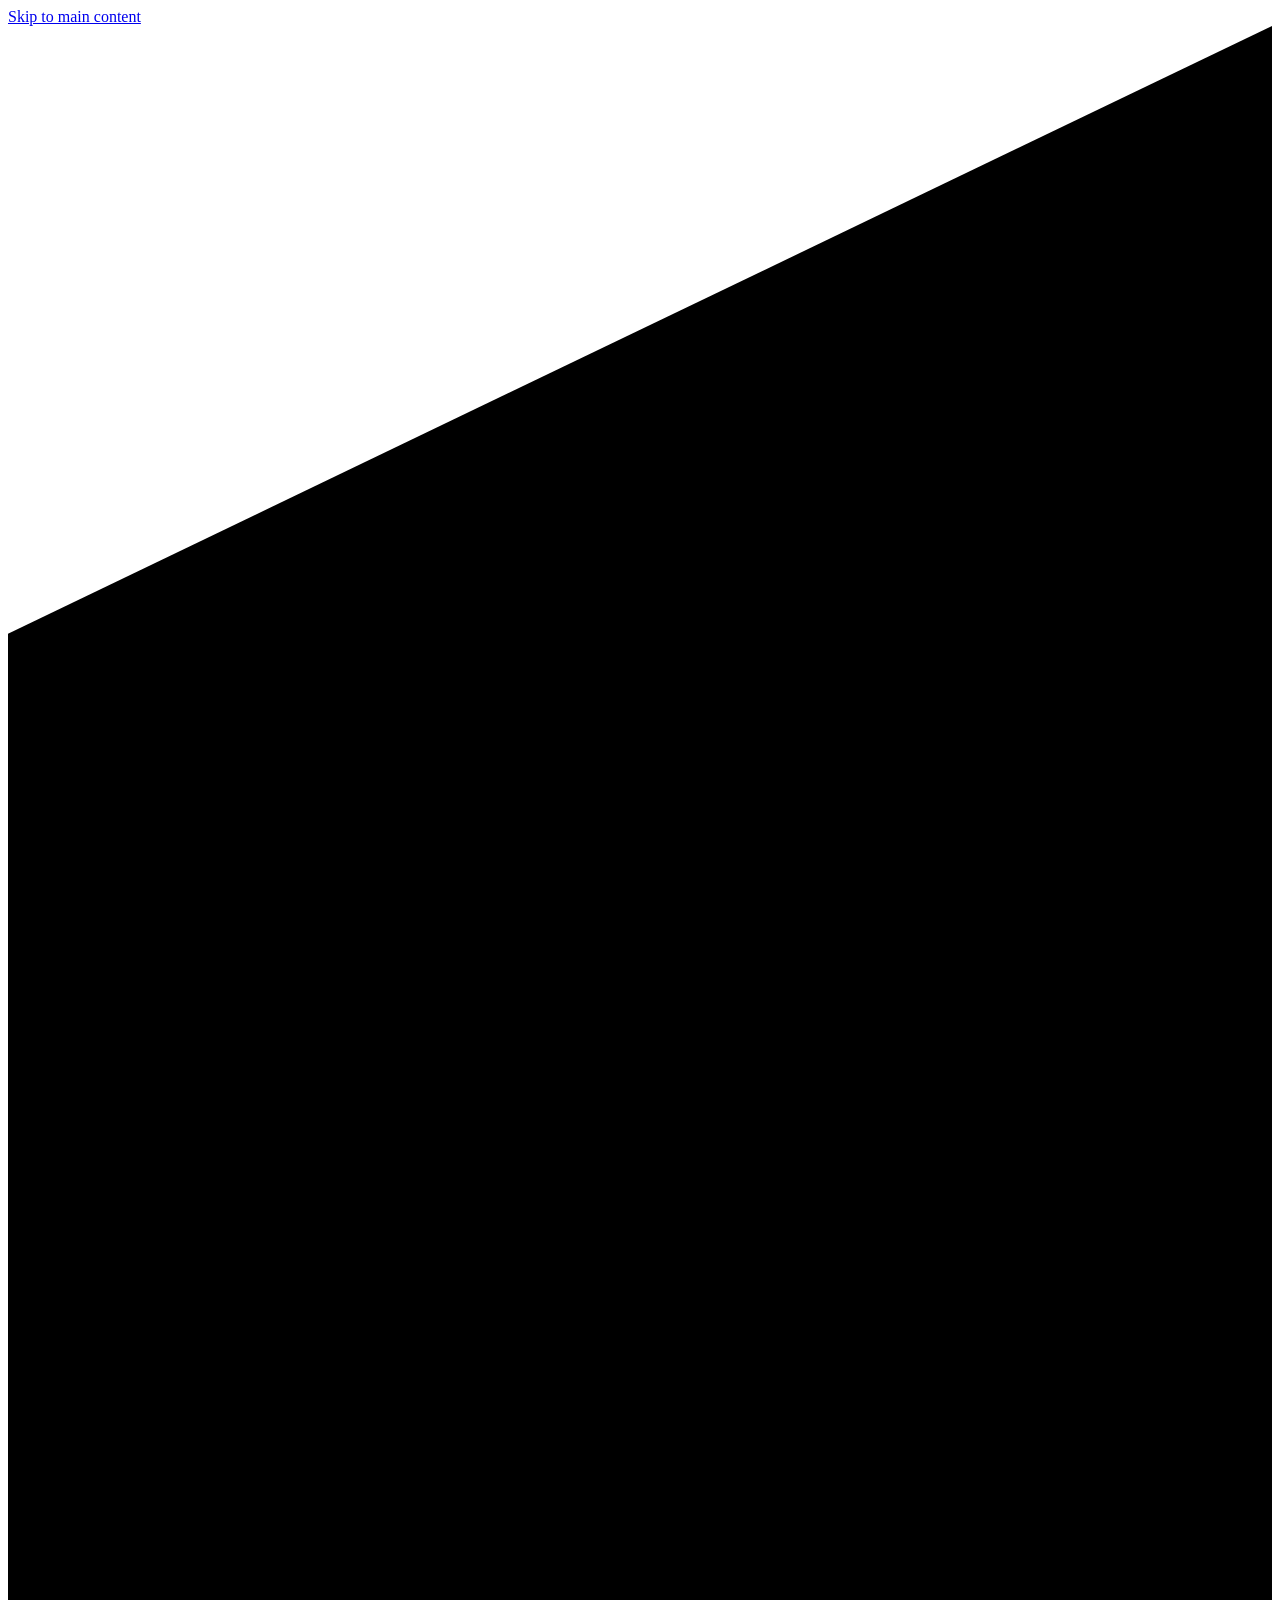
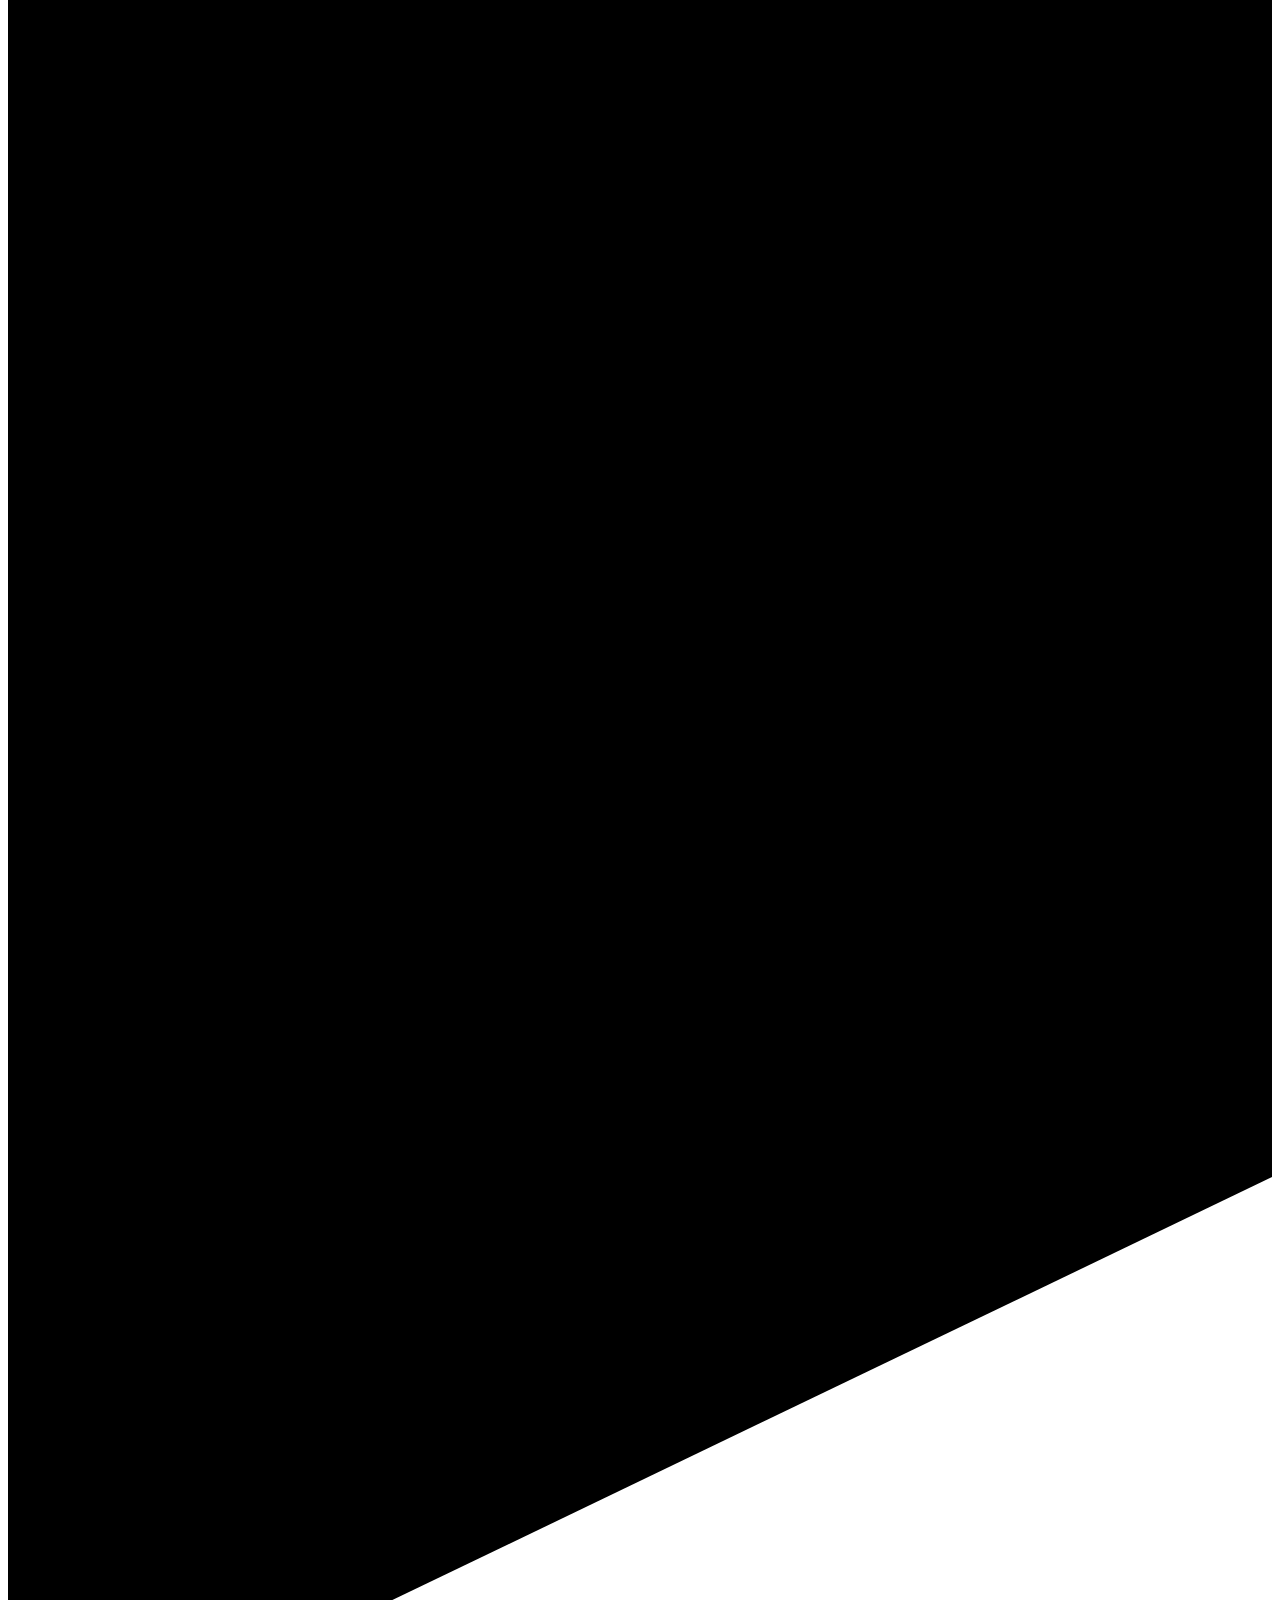
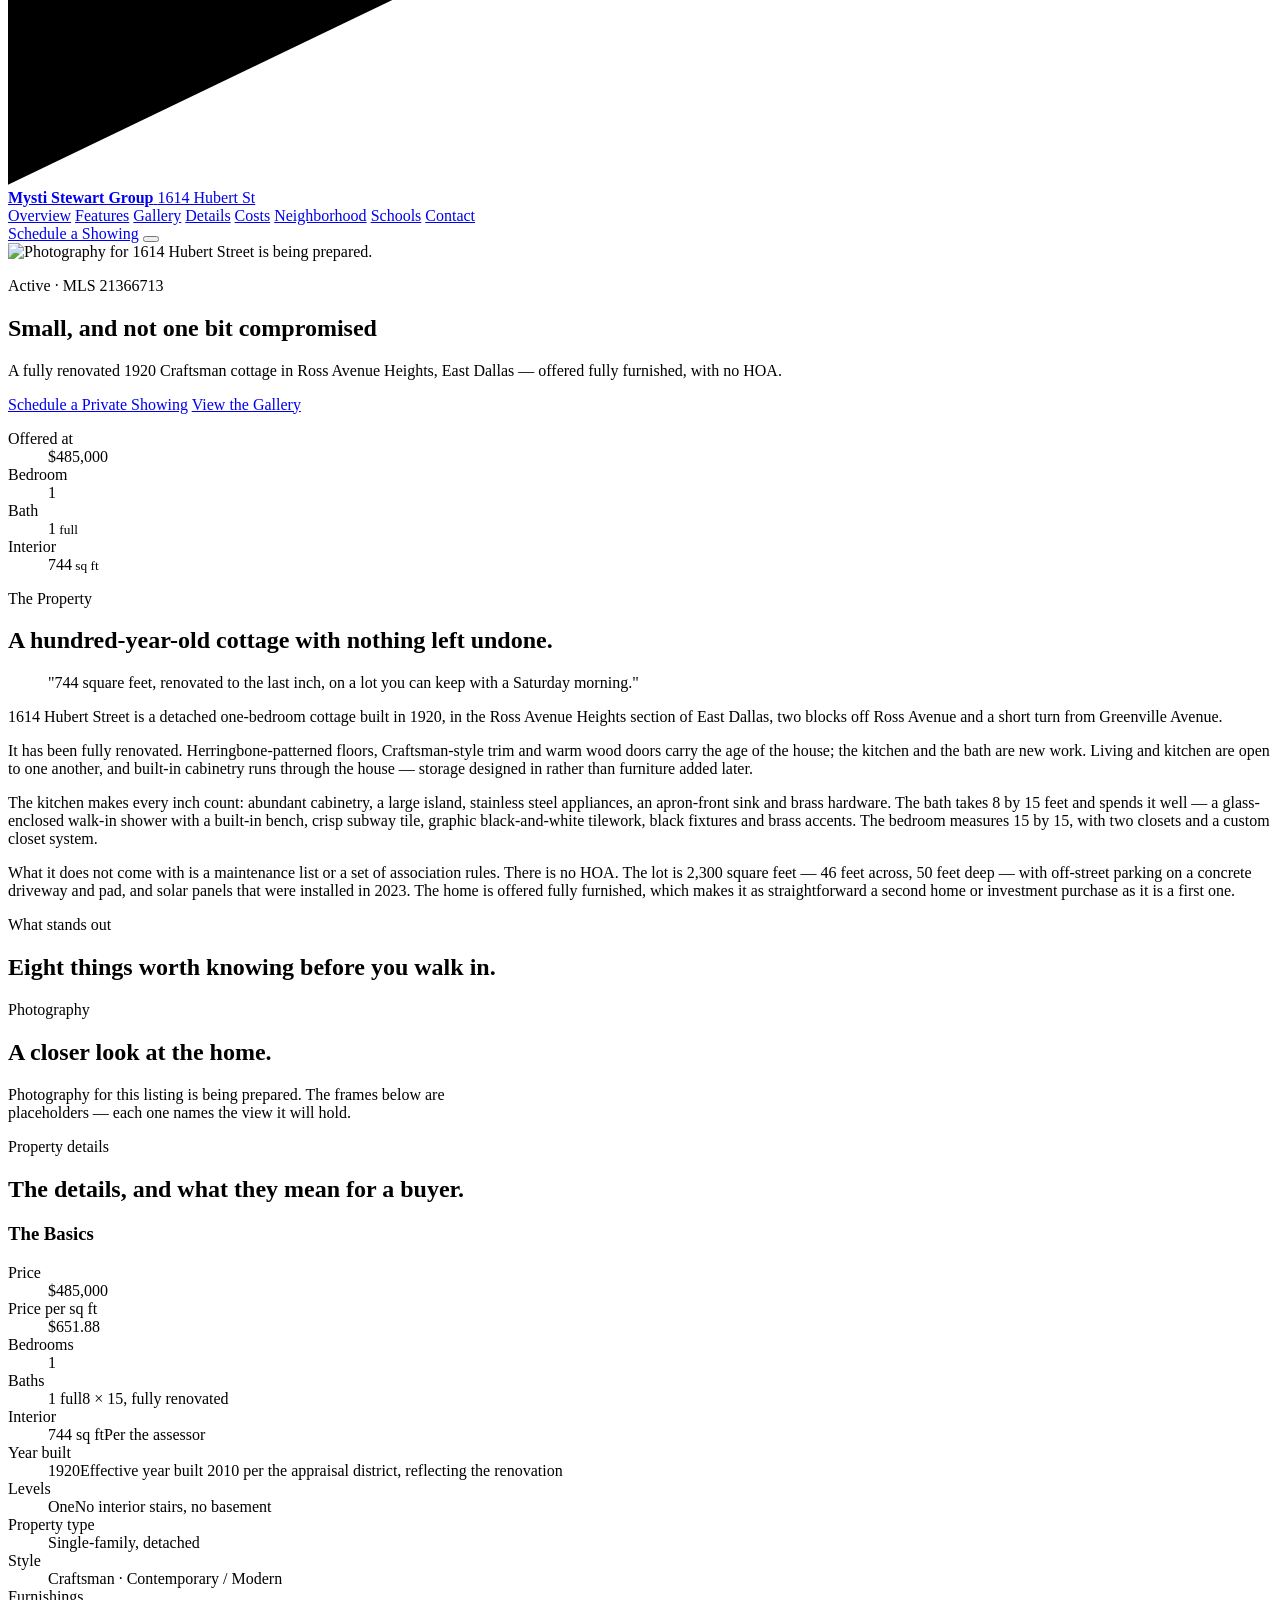
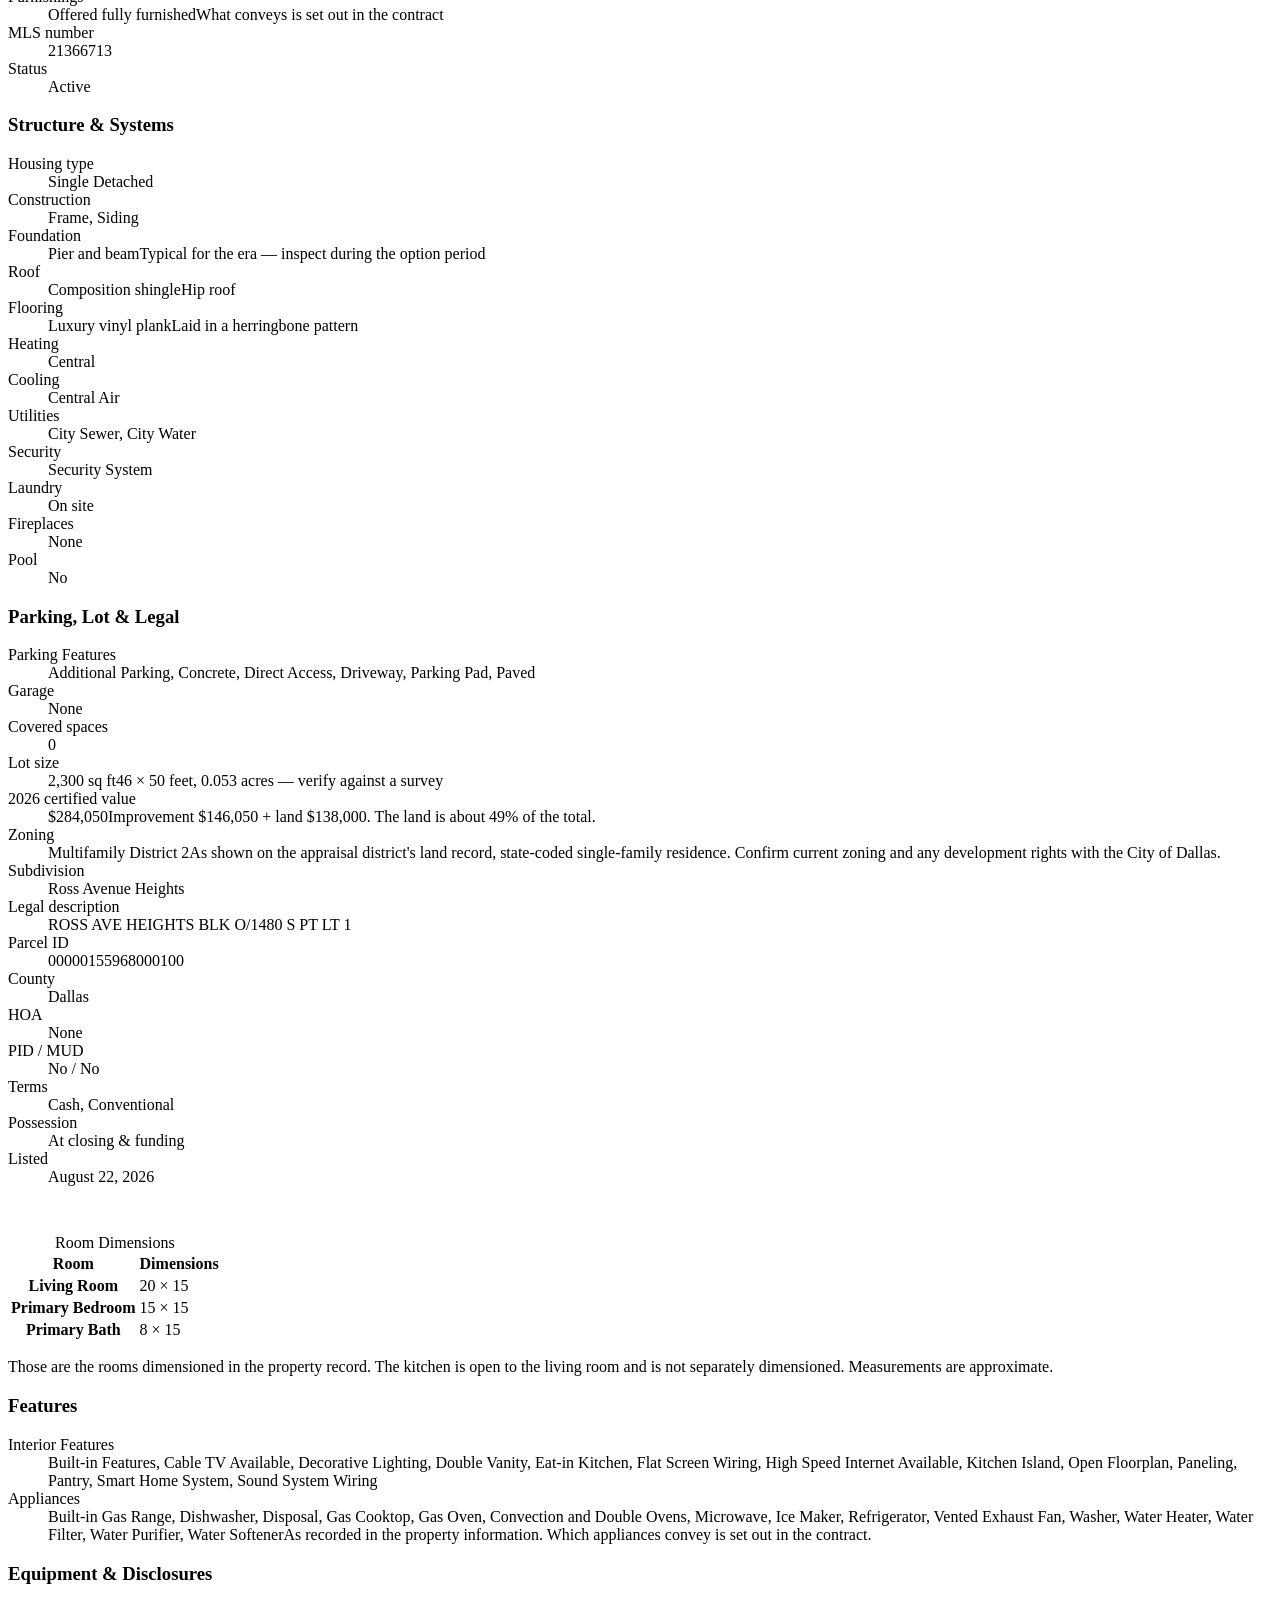
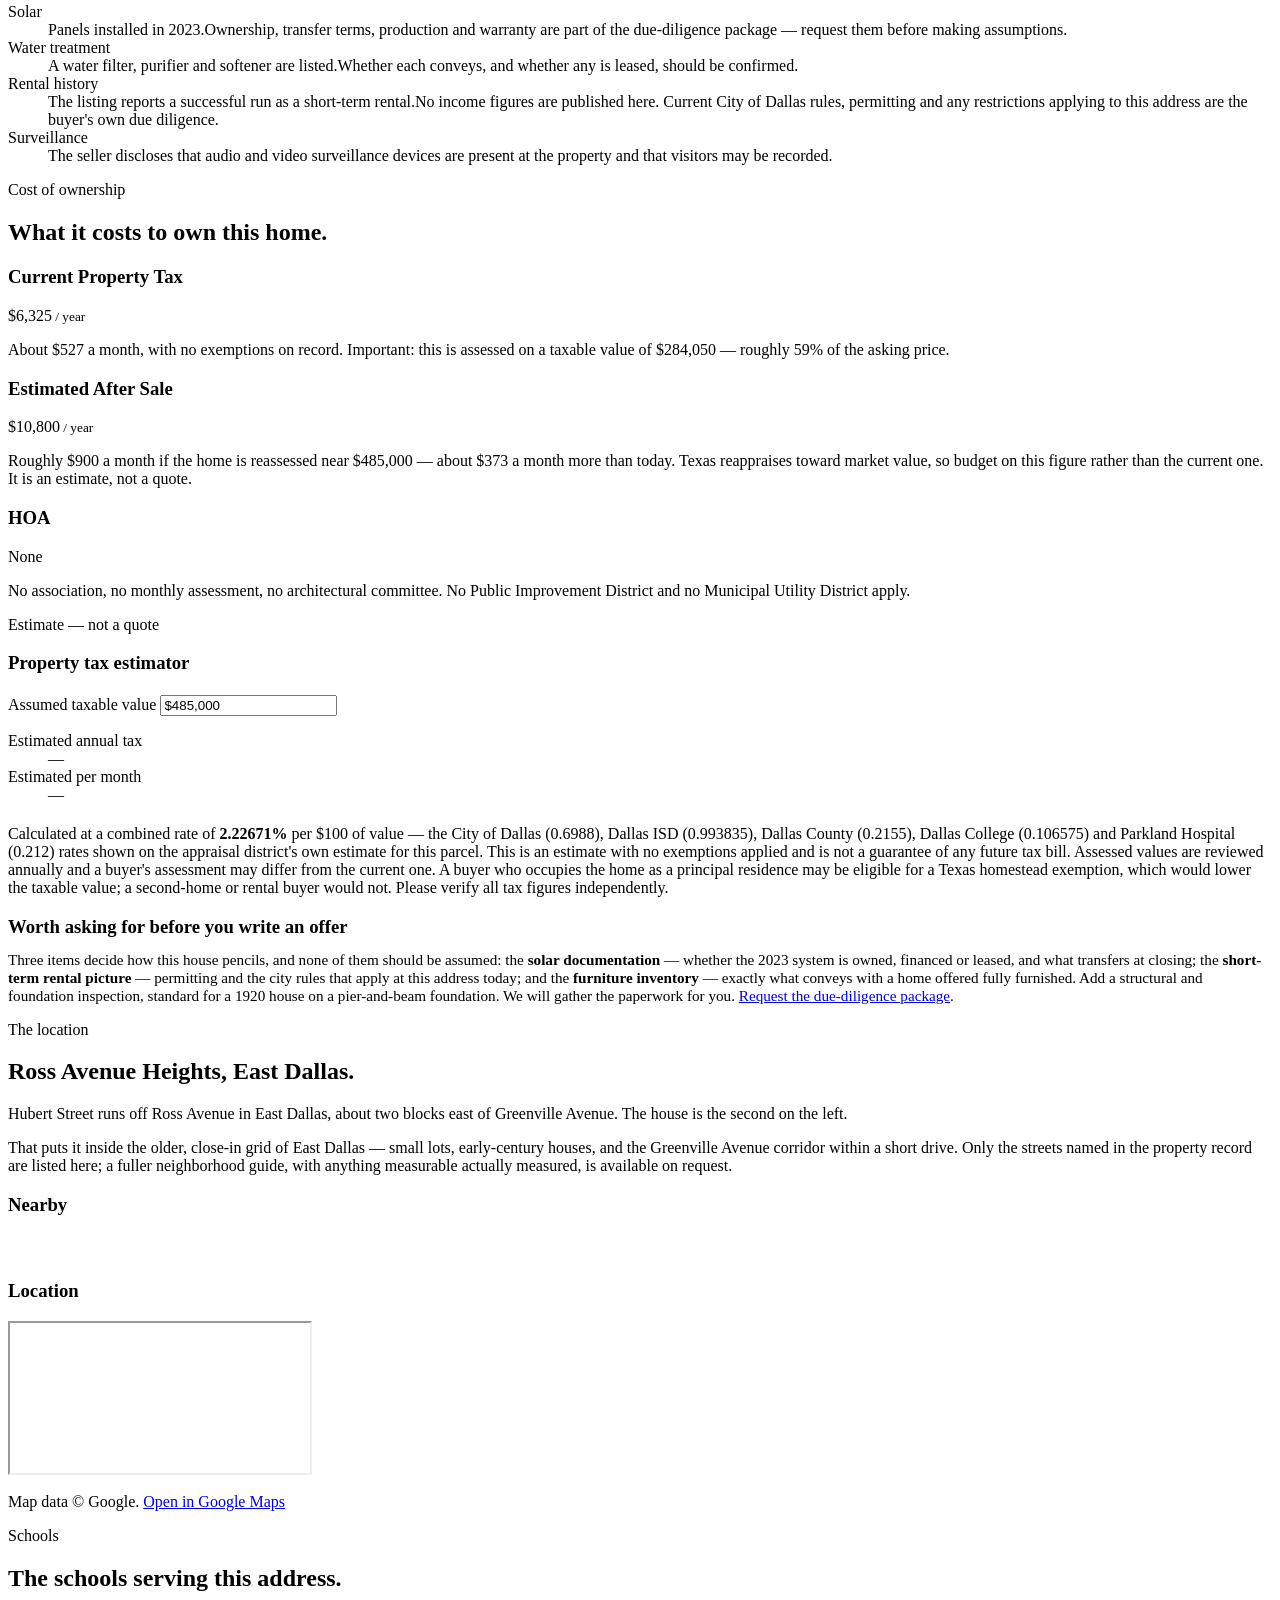
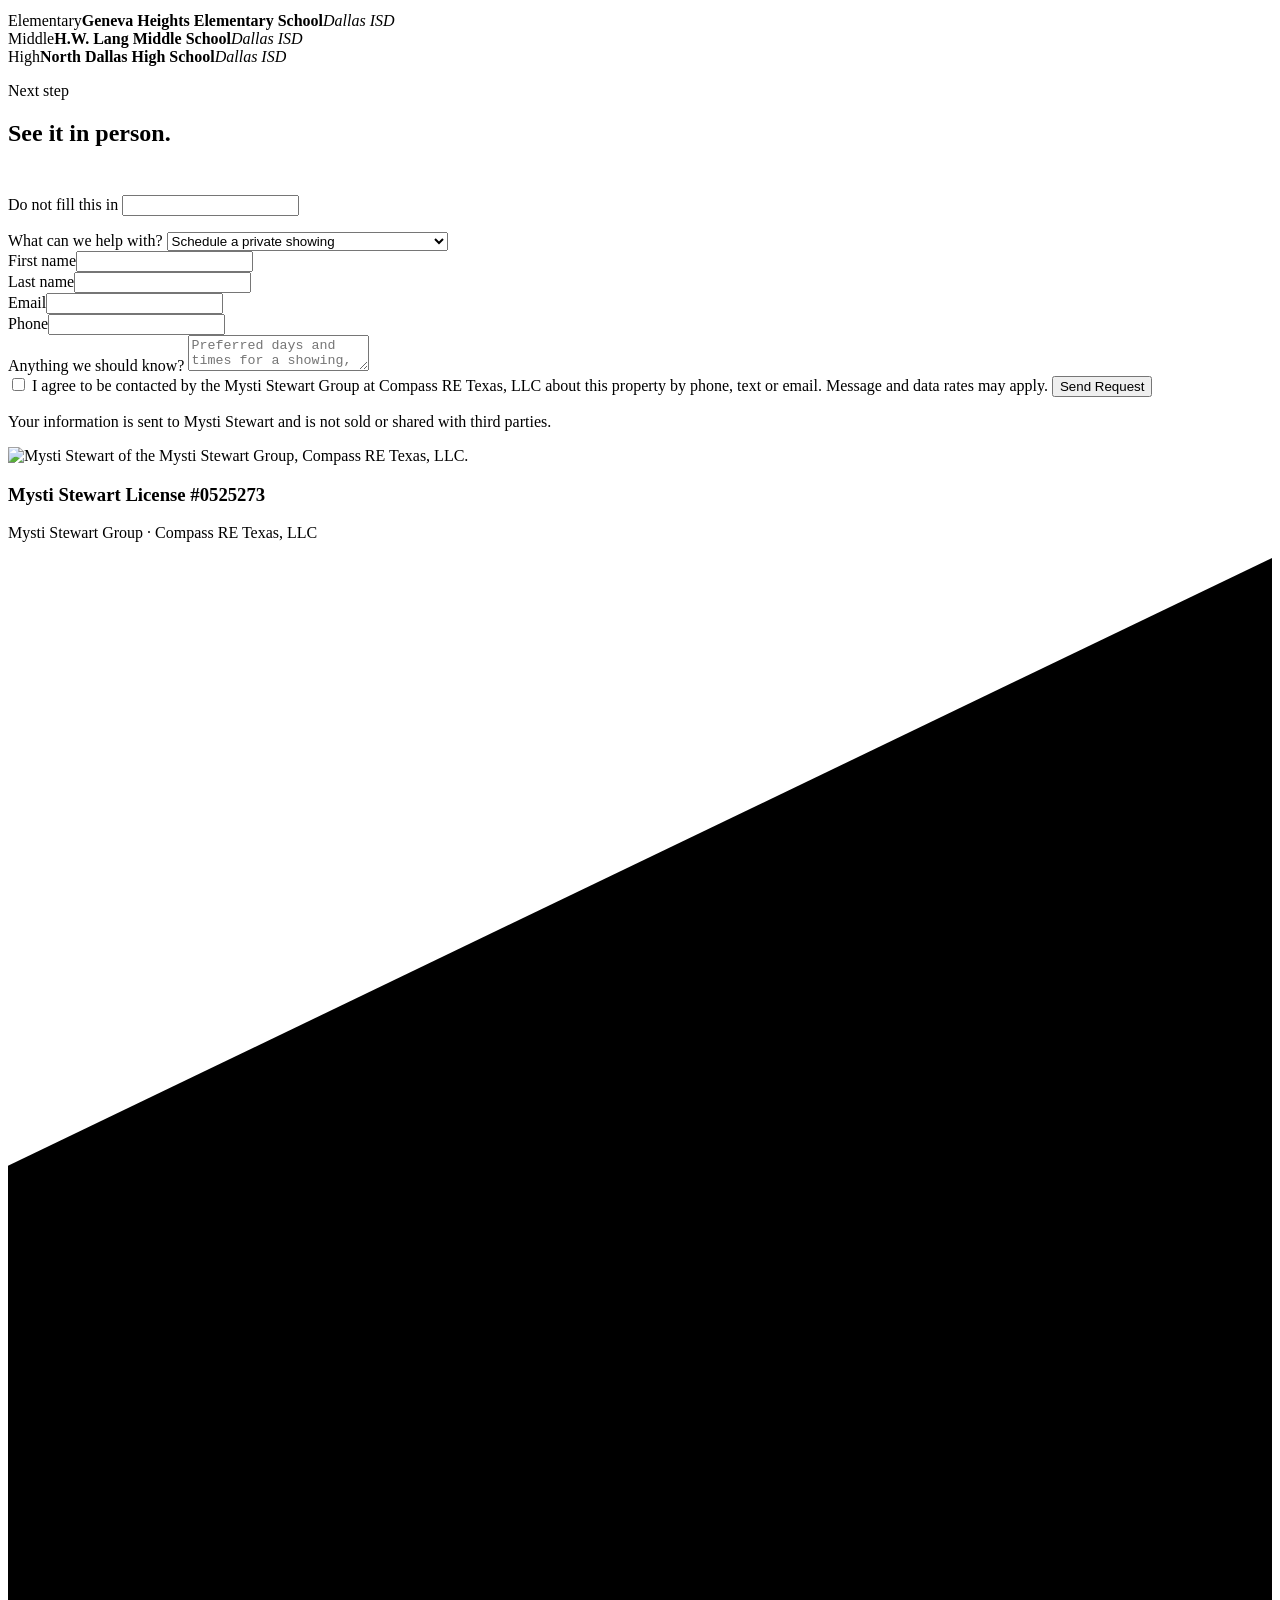
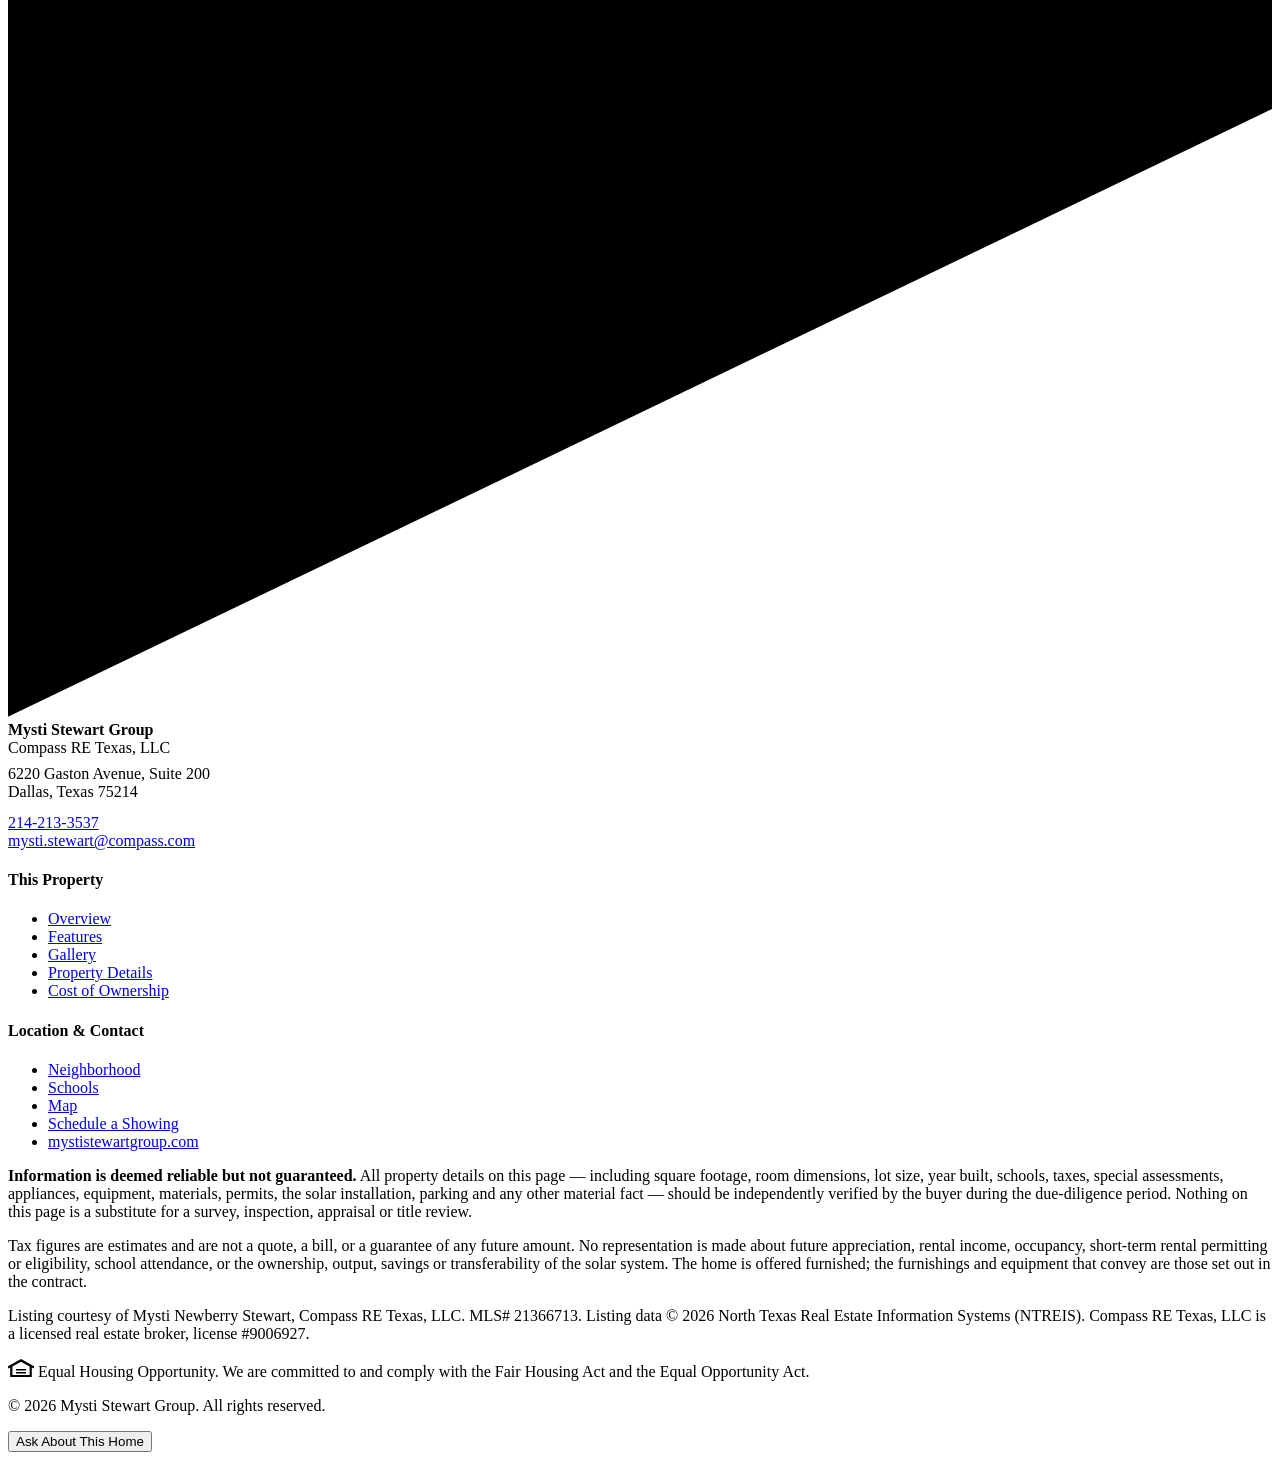
==== public/index.html @ d3a0ec66 "Replace the derived tax figures with the verified appraisal district record The DCAD account detail " ====
<!doctype html>
<html lang="en">
<head>
<meta charset="utf-8">
<meta name="viewport" content="width=device-width, initial-scale=1, viewport-fit=cover">

<title>1614 Hubert Street | Renovated East Dallas Cottage for Sale | Mysti Stewart Group</title>
<meta name="description" content="1614 Hubert Street, Dallas TX 75206 — a fully renovated 1920 Craftsman cottage in Ross Avenue Heights. One bedroom, one bath, 744 sq ft on a 2,300 sq ft lot, offered fully furnished with solar panels installed in 2023. No HOA. Offered at $485,000. MLS 21366713.">
<meta name="robots" content="index,follow,max-image-preview:large">
<meta name="author" content="Mysti Stewart Group · Compass RE Texas, LLC">

<link rel="canonical" href="https://1614-hubert-st.netlify.app/">

<meta property="og:type" content="website">
<meta property="og:site_name" content="Mysti Stewart Group">
<meta property="og:locale" content="en_US">
<meta property="og:title" content="1614 Hubert Street — East Dallas">
<meta property="og:description" content="A fully renovated 1920 Craftsman cottage in Ross Avenue Heights. 744 sq ft, one bedroom, offered fully furnished. No HOA. $485,000.">
<meta property="og:url" content="https://1614-hubert-st.netlify.app/">
<!-- og:image / twitter:image are intentionally absent until the property's own
     social card artwork exists. A card pointing at a missing or placeholder
     image looks worse in a feed than no card image at all. Add the 1200x630
     og-card.jpg, restore the four image tags, and switch the Twitter card back
     to summary_large_image. -->
<meta name="twitter:card" content="summary">
<meta name="twitter:title" content="1614 Hubert Street — East Dallas">
<meta name="twitter:description" content="Renovated 1920 cottage, 744 sq ft, one bedroom, fully furnished, solar installed 2023, no HOA. $485,000.">

<meta name="theme-color" content="#7a5522">
<link rel="icon" href="/favicon.svg" type="image/svg+xml">

<link rel="stylesheet" href="/assets/css/styles.css">
</head>
<body>

<a class="sr-only" href="#overview">Skip to main content</a>

<!-- ============================ NAV ============================ -->
<header class="nav" id="nav" data-open="false">
  <div class="wrap nav__in">
    <a class="nav__brand" href="#top">
      <svg class="mark" viewBox="0 0 52 204" aria-hidden="true" focusable="false"><polygon points="52,0 52,179 0,204 0,25"/></svg>
      <span class="nav__brand-text">
        <b>Mysti Stewart Group</b>
        <span>1614 Hubert&nbsp;St</span>
      </span>
    </a>

    <nav class="nav__links" aria-label="Section navigation">
      <a href="#overview">Overview</a>
      <a href="#features">Features</a>
      <a href="#gallery">Gallery</a>
      <a href="#details">Details</a>
      <a href="#costs">Costs</a>
      <a href="#neighborhood">Neighborhood</a>
      <a href="#schools">Schools</a>
      <a href="#contact">Contact</a>
    </nav>

    <a class="btn btn--primary btn--sm nav__cta" href="#contact" data-track="cta_showing" data-loc="nav">Schedule a Showing</a>

    <button class="nav__toggle" id="navToggle" aria-expanded="false" aria-controls="drawer" aria-label="Open menu">
      <span></span><span></span><span></span>
    </button>
  </div>
</header>

<div class="drawer" id="drawer" hidden>
  <a href="#overview">Overview</a>
  <a href="#features">Features</a>
  <a href="#gallery">Gallery</a>
  <a href="#details">Details</a>
  <a href="#costs">Costs</a>
  <a href="#neighborhood">Neighborhood</a>
  <a href="#schools">Schools</a>
  <a href="#contact">Contact</a>
  <a class="btn btn--primary" href="#contact" data-track="cta_showing" data-loc="drawer">Schedule a Private Showing</a>
</div>

<main id="top">

<!-- ============================ HERO ============================ -->
<section class="hero" aria-label="Property introduction">
  <div class="hero__media">
    <!-- Photography pending. When the real hero lands, restore the <picture>
         block with the webp/jpeg srcsets and the preload link in <head>. -->
    <img src="/assets/img/hero/hero-placeholder.svg" width="1400" height="933" fetchpriority="high" decoding="async"
         alt="Photography for 1614 Hubert Street is being prepared.">
  </div>

  <div class="hero__body">
    <div class="wrap">
      <p class="hero__kicker"><span class="pill"><i></i>Active · MLS 21366713</span></p>
      <h1>Small, and not one bit compromised</h1>
      <p class="hero__tag">A fully renovated 1920 Craftsman cottage in Ross Avenue Heights, East Dallas &mdash; offered fully furnished, with no HOA.</p>

      <div class="hero__actions">
        <a class="btn btn--primary" href="#contact" data-track="cta_showing" data-loc="hero">Schedule a Private Showing</a>
        <a class="btn btn--onDark" href="#gallery" data-track="cta_gallery" data-loc="hero">View the Gallery</a>
      </div>

      <dl class="hero__stats">
        <div class="hero__stat"><dt>Offered at</dt><dd class="tnum">$485,000</dd></div>
        <div class="hero__stat"><dt>Bedroom</dt><dd class="tnum">1</dd></div>
        <div class="hero__stat"><dt>Bath</dt><dd class="tnum">1<small>&nbsp;full</small></dd></div>
        <div class="hero__stat"><dt>Interior</dt><dd class="tnum">744<small>&nbsp;sq ft</small></dd></div>
      </dl>
    </div>
  </div>
</section>

<!-- ============================ OVERVIEW ============================ -->
<section class="section" id="overview">
  <div class="wrap">
    <div class="intro__grid">
      <div class="rv">
        <p class="eyebrow">The Property</p>
        <h2 class="h-section">A hundred-year-old cottage with nothing left undone.</h2>
        <blockquote class="quote">
          "744 square feet, renovated to the last inch, on a lot you can keep with a Saturday morning."
        </blockquote>
      </div>

      <div class="rv">
        <p class="lede">1614 Hubert Street is a detached one-bedroom cottage built in 1920, in the Ross Avenue Heights section of East Dallas, two blocks off Ross Avenue and a short turn from Greenville Avenue.</p>
        <p>It has been fully renovated. Herringbone-patterned floors, Craftsman-style trim and warm wood doors carry the age of the house; the kitchen and the bath are new work. Living and kitchen are open to one another, and built-in cabinetry runs through the house — storage designed in rather than furniture added later.</p>
        <p>The kitchen makes every inch count: abundant cabinetry, a large island, stainless steel appliances, an apron-front sink and brass hardware. The bath takes 8 by 15 feet and spends it well — a glass-enclosed walk-in shower with a built-in bench, crisp subway tile, graphic black-and-white tilework, black fixtures and brass accents. The bedroom measures 15 by 15, with two closets and a custom closet system.</p>
        <p>What it does not come with is a maintenance list or a set of association rules. There is no HOA. The lot is 2,300 square feet — 46 feet across, 50 feet deep — with off-street parking on a concrete driveway and pad, and solar panels that were installed in 2023. The home is offered fully furnished, which makes it as straightforward a second home or investment purchase as it is a first one.</p>
      </div>
    </div>
  </div>
</section>

<!-- ============================ FEATURES ============================ -->
<section class="section section--paper" id="features">
  <div class="wrap">
    <div class="rv">
      <p class="eyebrow">What stands out</p>
      <h2 class="h-section">Eight things worth knowing before you walk in.</h2>
    </div>
    <div class="hl" id="hlGrid"><!-- injected --></div>
  </div>
</section>

<!-- ============================ GALLERY ============================ -->
<section class="section" id="gallery">
  <div class="wrap">
    <div class="rv">
      <p class="eyebrow">Photography</p>
      <h2 class="h-section">A closer look at the home.</h2>
      <p class="lede" style="margin-top:1rem;max-width:58ch" id="galNote">Photography for this listing is being prepared. The frames below are placeholders — each one names the view it will hold.</p>
    </div>

    <div class="gal__bar" role="group" aria-label="Filter photographs by area" id="galBar"><!-- injected --></div>
    <div class="gal__grid" id="galGrid"><!-- injected --></div>
  </div>
</section>

<!-- Lightbox -->
<div class="lb" id="lb" hidden role="dialog" aria-modal="true" aria-label="Photo viewer">
  <div class="lb__top">
    <span class="lb__count" id="lbCount"></span>
    <button class="lb__x" id="lbClose" aria-label="Close photo viewer">&times;</button>
  </div>
  <div class="lb__stage" id="lbStage">
    <button class="lb__nav lb__nav--prev" id="lbPrev" aria-label="Previous photo">&#8249;</button>
    <img id="lbImg" alt="">
    <button class="lb__nav lb__nav--next" id="lbNext" aria-label="Next photo">&#8250;</button>
  </div>
  <p class="lb__cap" id="lbCap"></p>
</div>

<!-- ============================ DETAILS ============================ -->
<section class="section section--paper" id="details">
  <div class="wrap">
    <div class="rv">
      <p class="eyebrow">Property details</p>
      <h2 class="h-section">The details, and what they mean for a buyer.</h2>
    </div>

    <div class="specs">
      <div class="spec">
        <h3>The Basics</h3>
        <dl>
          <div><dt>Price</dt><dd class="tnum">$485,000</dd></div>
          <div><dt>Price per sq ft</dt><dd class="tnum">$651.88</dd></div>
          <div><dt>Bedrooms</dt><dd>1</dd></div>
          <div><dt>Baths</dt><dd>1 full<span class="note">8 × 15, fully renovated</span></dd></div>
          <div><dt>Interior</dt><dd class="tnum">744 sq ft<span class="note">Per the assessor</span></dd></div>
          <div><dt>Year built</dt><dd class="tnum">1920<span class="note">Effective year built 2010 per the appraisal district, reflecting the renovation</span></dd></div>
          <div><dt>Levels</dt><dd>One<span class="note">No interior stairs, no basement</span></dd></div>
          <div><dt>Property type</dt><dd>Single-family, detached</dd></div>
          <div><dt>Style</dt><dd>Craftsman · Contemporary / Modern</dd></div>
          <div><dt>Furnishings</dt><dd>Offered fully furnished<span class="note">What conveys is set out in the contract</span></dd></div>
          <div><dt>MLS number</dt><dd class="tnum">21366713</dd></div>
          <div><dt>Status</dt><dd>Active</dd></div>
        </dl>
      </div>

      <div class="spec">
        <h3>Structure &amp; Systems</h3>
        <dl>
          <div><dt>Housing type</dt><dd>Single Detached</dd></div>
          <div><dt>Construction</dt><dd>Frame, Siding</dd></div>
          <div><dt>Foundation</dt><dd>Pier and beam<span class="note">Typical for the era — inspect during the option period</span></dd></div>
          <div><dt>Roof</dt><dd>Composition shingle<span class="note">Hip roof</span></dd></div>
          <div><dt>Flooring</dt><dd>Luxury vinyl plank<span class="note">Laid in a herringbone pattern</span></dd></div>
          <div><dt>Heating</dt><dd>Central</dd></div>
          <div><dt>Cooling</dt><dd>Central Air</dd></div>
          <div><dt>Utilities</dt><dd>City Sewer, City Water</dd></div>
          <div><dt>Security</dt><dd>Security System</dd></div>
          <div><dt>Laundry</dt><dd>On site</dd></div>
          <div><dt>Fireplaces</dt><dd>None</dd></div>
          <div><dt>Pool</dt><dd>No</dd></div>
        </dl>
      </div>

      <div class="spec">
        <h3>Parking, Lot &amp; Legal</h3>
        <dl>
          <div class="stack"><dt>Parking Features</dt><dd>Additional Parking, Concrete, Direct Access, Driveway, Parking Pad, Paved</dd></div>
          <div><dt>Garage</dt><dd>None</dd></div>
          <div><dt>Covered spaces</dt><dd class="tnum">0</dd></div>
          <div><dt>Lot size</dt><dd class="tnum">2,300 sq ft<span class="note">46 × 50 feet, 0.053 acres — verify against a survey</span></dd></div>
          <div class="stack"><dt>2026 certified value</dt><dd>$284,050<span class="note">Improvement $146,050 + land $138,000. The land is about 49% of the total.</span></dd></div>
          <div class="stack"><dt>Zoning</dt><dd>Multifamily District 2<span class="note">As shown on the appraisal district's land record, state-coded single-family residence. Confirm current zoning and any development rights with the City of Dallas.</span></dd></div>
          <div><dt>Subdivision</dt><dd>Ross Avenue Heights</dd></div>
          <div class="stack"><dt>Legal description</dt><dd>ROSS AVE HEIGHTS BLK O/1480 S PT LT 1</dd></div>
          <div><dt>Parcel ID</dt><dd class="tnum">00000155968000100</dd></div>
          <div><dt>County</dt><dd>Dallas</dd></div>
          <div><dt>HOA</dt><dd>None</dd></div>
          <div><dt>PID / MUD</dt><dd>No / No</dd></div>
          <div><dt>Terms</dt><dd>Cash, Conventional</dd></div>
          <div><dt>Possession</dt><dd>At closing &amp; funding</dd></div>
          <div><dt>Listed</dt><dd>August 22, 2026</dd></div>
        </dl>
      </div>
    </div>

    <div class="specs" style="margin-top:clamp(2rem,4vw,3rem)">
      <div class="spec">
        <div class="scroll-x">
          <table class="rooms">
            <caption>Room Dimensions</caption>
            <thead><tr><th scope="col">Room</th><th scope="col">Dimensions</th></tr></thead>
            <tbody>
              <tr><th scope="row">Living Room</th><td class="tnum">20 × 15</td></tr>
              <tr><th scope="row">Primary Bedroom</th><td class="tnum">15 × 15</td></tr>
              <tr><th scope="row">Primary Bath</th><td class="tnum">8 × 15</td></tr>
            </tbody>
          </table>
        </div>
        <p class="fine" style="margin-top:1rem">Those are the rooms dimensioned in the property record. The kitchen is open to the living room and is not separately dimensioned. Measurements are approximate.</p>
      </div>

      <div class="spec">
        <h3>Features</h3>
        <dl>
          <div class="stack"><dt>Interior Features</dt><dd>Built-in Features, Cable TV Available, Decorative Lighting, Double Vanity, Eat-in Kitchen, Flat Screen Wiring, High Speed Internet Available, Kitchen Island, Open Floorplan, Paneling, Pantry, Smart Home System, Sound System Wiring</dd></div>
          <div class="stack"><dt>Appliances</dt><dd>Built-in Gas Range, Dishwasher, Disposal, Gas Cooktop, Gas Oven, Convection and Double Ovens, Microwave, Ice Maker, Refrigerator, Vented Exhaust Fan, Washer, Water Heater, Water Filter, Water Purifier, Water Softener<span class="note">As recorded in the property information. Which appliances convey is set out in the contract.</span></dd></div>
        </dl>
      </div>

      <div class="spec">
        <h3>Equipment &amp; Disclosures</h3>
        <dl>
          <div class="stack"><dt>Solar</dt><dd>Panels installed in 2023.<span class="note">Ownership, transfer terms, production and warranty are part of the due-diligence package — request them before making assumptions.</span></dd></div>
          <div class="stack"><dt>Water treatment</dt><dd>A water filter, purifier and softener are listed.<span class="note">Whether each conveys, and whether any is leased, should be confirmed.</span></dd></div>
          <div class="stack"><dt>Rental history</dt><dd>The listing reports a successful run as a short-term rental.<span class="note">No income figures are published here. Current City of Dallas rules, permitting and any restrictions applying to this address are the buyer's own due diligence.</span></dd></div>
          <div class="stack"><dt>Surveillance</dt><dd>The seller discloses that audio and video surveillance devices are present at the property and that visitors may be recorded.</dd></div>
        </dl>
      </div>
    </div>
  </div>
</section>

<!-- ============================ COSTS ============================ -->
<section class="section" id="costs">
  <div class="wrap">
    <div class="rv">
      <p class="eyebrow">Cost of ownership</p>
      <h2 class="h-section">What it costs to own this home.</h2>
    </div>

    <div class="cost">
      <div class="cost__cell">
        <h3>Current Property Tax</h3>
        <p class="cost__fig tnum">$6,325<small>&nbsp;/ year</small></p>
        <p>About $527 a month, with no exemptions on record. Important: this is assessed on a taxable value of $284,050 &mdash; roughly 59% of the asking price.</p>
      </div>
      <div class="cost__cell">
        <h3>Estimated After Sale</h3>
        <p class="cost__fig tnum">$10,800<small>&nbsp;/ year</small></p>
        <p>Roughly $900 a month if the home is reassessed near $485,000 &mdash; about $373 a month more than today. Texas reappraises toward market value, so budget on this figure rather than the current one. It is an estimate, not a quote.</p>
      </div>
      <div class="cost__cell">
        <h3>HOA</h3>
        <p class="cost__fig">None</p>
        <p>No association, no monthly assessment, no architectural committee. No Public Improvement District and no Municipal Utility District apply.</p>
      </div>
    </div>

    <!-- Tax estimator -->
    <div class="calc rv">
      <p class="eyebrow" style="margin-bottom:.8rem">Estimate &mdash; not a quote</p>
      <h3 class="h-sub" style="margin-bottom:1.3rem">Property tax estimator</h3>
      <div class="calc__row">
        <div class="field">
          <label for="calcPrice">Assumed taxable value</label>
          <input type="text" id="calcPrice" inputmode="numeric" autocomplete="off" value="$485,000" aria-describedby="calcHelp">
        </div>
        <dl class="calc__out">
          <div><dt>Estimated annual tax</dt><dd class="tnum" id="calcYear">—</dd></div>
          <div><dt>Estimated per month</dt><dd class="tnum" id="calcMonth">—</dd></div>
        </dl>
      </div>
      <p class="fine" id="calcHelp" style="margin-top:1.3rem">
        Calculated at a combined rate of <strong>2.22671%</strong> per $100 of value — the City of Dallas (0.6988), Dallas ISD (0.993835), Dallas County (0.2155), Dallas College (0.106575) and Parkland Hospital (0.212) rates shown on the appraisal district's own estimate for this parcel. This is an estimate with no exemptions applied and is not a guarantee of any future tax bill. Assessed values are reviewed annually and a buyer's assessment may differ from the current one. A buyer who occupies the home as a principal residence may be eligible for a Texas homestead exemption, which would lower the taxable value; a second-home or rental buyer would not. Please verify all tax figures independently.
      </p>
    </div>

    <div class="calc rv" style="background:var(--white)">
      <h3 class="h-sub" style="margin-bottom:.8rem">Worth asking for before you write an offer</h3>
      <p style="font-size:.95rem;color:var(--ink-soft);margin:0">
        Three items decide how this house pencils, and none of them should be assumed: the <strong>solar documentation</strong> — whether the 2023 system is owned, financed or leased, and what transfers at closing; the <strong>short-term rental picture</strong> — permitting and the city rules that apply at this address today; and the <strong>furniture inventory</strong> — exactly what conveys with a home offered fully furnished. Add a structural and foundation inspection, standard for a 1920 house on a pier-and-beam foundation. We will gather the paperwork for you. <a href="#contact" data-track="cta_ask" data-loc="costs">Request the due-diligence package</a>.
      </p>
    </div>
  </div>
</section>

<!-- ============================ NEIGHBORHOOD ============================ -->
<section class="section section--paper" id="neighborhood">
  <div class="wrap">
    <div class="rv">
      <p class="eyebrow">The location</p>
      <h2 class="h-section">Ross Avenue Heights, East Dallas.</h2>
    </div>

    <div class="nb">
      <div class="rv">
        <p class="lede">Hubert Street runs off Ross Avenue in East Dallas, about two blocks east of Greenville Avenue. The house is the second on the left.</p>
        <p>That puts it inside the older, close-in grid of East Dallas — small lots, early-century houses, and the Greenville Avenue corridor within a short drive. Only the streets named in the property record are listed here; a fuller neighborhood guide, with anything measurable actually measured, is available on request.</p>
      </div>

      <div class="rv">
        <h3 class="h-sub" style="margin-bottom:.9rem">Nearby</h3>
        <ul class="places" id="places"><!-- injected --></ul>
      </div>
    </div>

    <!-- MAP -->
    <div id="map">
      <h3 class="h-sub" style="margin-top:clamp(2.5rem,5vw,4rem)">Location</h3>
      <div class="map" id="mapBox">
        <iframe title="Map showing the location of 1614 Hubert Street, Dallas, Texas"
          loading="lazy" referrerpolicy="no-referrer-when-downgrade" allowfullscreen
          src="https://www.google.com/maps?q=1614%20Hubert%20Street%2C%20Dallas%2C%20TX%2075206&amp;z=15&amp;output=embed"></iframe>
      </div>
      <p class="fine" style="margin-top:.9rem">Map data &copy; Google. <a href="https://www.google.com/maps/search/?api=1&amp;query=1614%20Hubert%20Street%2C%20Dallas%2C%20TX%2075206" target="_blank" rel="noopener" data-track="map_open_external">Open in Google Maps</a></p>
    </div>
  </div>
</section>

<!-- ============================ SCHOOLS ============================ -->
<section class="section" id="schools">
  <div class="wrap">
    <div class="rv">
      <p class="eyebrow">Schools</p>
      <h2 class="h-section">The schools serving this address.</h2>
    </div>

    <div class="schools">
      <div class="school"><span>Elementary</span><b>Geneva Heights Elementary School</b><em>Dallas ISD</em></div>
      <div class="school"><span>Middle</span><b>H.W. Lang Middle School</b><em>Dallas ISD</em></div>
      <div class="school"><span>High</span><b>North Dallas High School</b><em>Dallas ISD</em></div>
    </div>

  </div>
</section>

<!-- ============================ CONTACT ============================ -->
<section class="section section--paper" id="contact">
  <div class="wrap">
    <div class="rv">
      <p class="eyebrow">Next step</p>
      <h2 class="h-section">See it in person.</h2>
    </div>

    <div class="contact" style="margin-top:clamp(2rem,4vw,3rem)">
      <!-- FORM -->
      <div class="rv">
        <form class="form" id="leadForm" name="showing-request" method="POST"
              data-netlify="true" netlify-honeypot="company-website">
          <input type="hidden" name="form-name" value="showing-request">
          <input type="hidden" name="property" value="1614 Hubert Street, Dallas TX 75206 (MLS 21366713)">
          <p class="hp"><label>Do not fill this in <input name="company-website" tabindex="-1" autocomplete="off"></label></p>

          <div class="field">
            <label for="f-intent">What can we help with?</label>
            <select id="f-intent" name="intent">
              <option>Schedule a private showing</option>
              <option>Ask a question about this home</option>
              <option>Request the due-diligence package</option>
              <option>Request the solar and rental documentation</option>
              <option>Buyer consultation</option>
              <option>Home valuation for my current home</option>
            </select>
          </div>

          <div class="form__two">
            <div class="field"><label for="f-first">First name</label><input id="f-first" name="firstName" autocomplete="given-name" required></div>
            <div class="field"><label for="f-last">Last name</label><input id="f-last" name="lastName" autocomplete="family-name" required></div>
          </div>

          <div class="form__two">
            <div class="field"><label for="f-email">Email</label><input id="f-email" name="email" type="email" autocomplete="email" required></div>
            <div class="field"><label for="f-phone">Phone</label><input id="f-phone" name="phone" type="tel" autocomplete="tel"></div>
          </div>

          <div class="field">
            <label for="f-msg">Anything we should know?</label>
            <textarea id="f-msg" name="message" placeholder="Preferred days and times for a showing, questions about the solar or the rental history, or anything else."></textarea>
          </div>

          <label class="form__consent">
            <input type="checkbox" name="consent" required>
            <span>I agree to be contacted by the Mysti Stewart Group at Compass RE Texas, LLC about this property by phone, text or email. Message and data rates may apply.</span>
          </label>

          <button class="btn btn--primary btn--block" type="submit" id="leadSubmit" data-track="form_submit_attempt">Send Request</button>
          <p class="form__status" id="formStatus" hidden role="status" aria-live="polite"></p>
          <p class="fine">Your information is sent to Mysti Stewart and is not sold or shared with third parties.</p>
        </form>
      </div>

      <!-- AGENT -->
      <aside class="agent rv">
        <picture class="agent__photo">
          <source type="image/webp" sizes="(min-width:960px) 420px, 100vw"
            srcset="/assets/img/agent/mysti-stewart-560.webp 560w, /assets/img/agent/mysti-stewart-900.webp 900w">
          <img src="/assets/img/agent/mysti-stewart-560.jpg" width="560" height="700" loading="lazy" decoding="async"
               alt="Mysti Stewart of the Mysti Stewart Group, Compass RE Texas, LLC.">
        </picture>
        <h3>Mysti Stewart <span class="agent__lic">License #0525273</span></h3>
        <p class="role">Mysti Stewart Group · Compass RE Texas, LLC</p>
      </aside>
    </div>
  </div>
</section>

</main>

<!-- ============================ FOOTER ============================ -->
<footer class="foot">
  <div class="wrap">
    <div class="foot__top">
      <div class="foot__brand">
        <span class="foot__lockup"><svg class="mark" viewBox="0 0 52 204" aria-hidden="true" focusable="false"><polygon points="52,0 52,179 0,204 0,25"/></svg><b>Mysti Stewart Group</b></span>
        <p style="margin:0 0 .5rem">Compass RE Texas, LLC</p>
        <p style="margin:0">6220 Gaston Avenue, Suite 200<br>Dallas, Texas 75214</p>
        <p style="margin:.8rem 0 0"><a href="tel:+12142133537" data-track="contact_call">214-213-3537</a><br><a href="mailto:mysti.stewart@compass.com" data-track="contact_email">mysti.stewart@compass.com</a></p>
      </div>

      <div>
        <h4>This Property</h4>
        <ul>
          <li><a href="#overview">Overview</a></li>
          <li><a href="#features">Features</a></li>
          <li><a href="#gallery">Gallery</a></li>
          <li><a href="#details">Property Details</a></li>
          <li><a href="#costs">Cost of Ownership</a></li>
        </ul>
      </div>

      <div>
        <h4>Location &amp; Contact</h4>
        <ul>
          <li><a href="#neighborhood">Neighborhood</a></li>
          <li><a href="#schools">Schools</a></li>
          <li><a href="#map">Map</a></li>
          <li><a href="#contact">Schedule a Showing</a></li>
          <li><a href="https://www.mystistewartgroup.com" target="_blank" rel="noopener">mystistewartgroup.com</a></li>
        </ul>
      </div>
    </div>

    <div class="foot__legal">
      <p><strong>Information is deemed reliable but not guaranteed.</strong> All property details on this page — including square footage, room dimensions, lot size, year built, schools, taxes, special assessments, appliances, equipment, materials, permits, the solar installation, parking and any other material fact — should be independently verified by the buyer during the due-diligence period. Nothing on this page is a substitute for a survey, inspection, appraisal or title review.</p>
      <p>Tax figures are estimates and are not a quote, a bill, or a guarantee of any future amount. No representation is made about future appreciation, rental income, occupancy, short-term rental permitting or eligibility, school attendance, or the ownership, output, savings or transferability of the solar system. The home is offered furnished; the furnishings and equipment that convey are those set out in the contract.</p>
      <p>Listing courtesy of Mysti Newberry Stewart, Compass RE Texas, LLC. MLS# 21366713. Listing data &copy; 2026 North Texas Real Estate Information Systems (NTREIS). Compass RE Texas, LLC is a licensed real estate broker, license #9006927.</p>
      <p class="eho">
        <svg width="26" height="18" viewBox="0 0 26 18" aria-hidden="true" fill="currentColor"><path d="M13 0 0 7.2v2.4l2.2-1.2V18h21.6V8.4L26 9.6V7.2L13 0Zm0 2.7 8.6 4.8V16H4.4V7.5L13 2.7Z"/><path d="M8 10h10v1.6H8zM8 13h10v1.6H8z"/></svg>
        <span>Equal Housing Opportunity. We are committed to and comply with the Fair Housing Act and the Equal Opportunity Act.</span>
      </p>
      <p>&copy; <span id="yr">2026</span> Mysti Stewart Group. All rights reserved.</p>
    </div>
  </div>
</footer>

<!-- ============================ AI CONCIERGE ============================ -->
<button class="ai__open" id="aiOpen" data-ai-open aria-haspopup="dialog" aria-controls="ai" data-track="ai_open">
  <i></i> Ask About This Home
</button>

<div class="ai" id="ai" hidden role="dialog" aria-modal="false" aria-labelledby="aiTitle">
  <div class="ai__head">
    <div>
      <b id="aiTitle">Property Concierge</b>
      <span>1614 Hubert Street</span>
    </div>
    <button class="ai__x" id="aiClose" aria-label="Close the concierge">&times;</button>
  </div>

  <div class="ai__log" id="aiLog" role="log" aria-live="polite" aria-atomic="false"></div>

  <div class="ai__chips" id="aiChips">
    <button type="button">What will the property taxes be?</button>
    <button type="button">Tell me about the solar panels</button>
    <button type="button">What was renovated?</button>
    <button type="button">How do I schedule a showing?</button>
  </div>

  <form class="ai__form" id="aiForm">
    <label class="sr-only" for="aiInput">Ask a question about this property</label>
    <textarea id="aiInput" rows="1" placeholder="Ask about the taxes, the renovation, the solar, parking…" maxlength="600"></textarea>
    <button class="ai__send" type="submit" id="aiSend" aria-label="Send question">
      <svg width="18" height="18" viewBox="0 0 24 24" fill="none" stroke="currentColor" stroke-width="2" stroke-linecap="round" stroke-linejoin="round" aria-hidden="true"><path d="M22 2 11 13M22 2l-7 20-4-9-9-4 20-7Z"/></svg>
    </button>
  </form>
  <p class="ai__fine">Answers are drawn from verified information for this property. The concierge can be wrong and does not replace due diligence — please confirm all material facts with Mysti Stewart.</p>
</div>

<!-- ============================ STRUCTURED DATA ============================ -->
<script type="application/ld+json">
{
  "@context": "https://schema.org",
  "@graph": [
    {
      "@type": "RealEstateListing",
      "@id": "https://1614-hubert-st.netlify.app/#listing",
      "url": "https://1614-hubert-st.netlify.app/",
      "name": "1614 Hubert Street, Dallas, TX 75206",
      "description": "A fully renovated 1920 Craftsman cottage in Ross Avenue Heights, East Dallas. One bedroom, one full bath, 744 sq ft on a 2,300 sq ft lot, offered fully furnished, with solar panels installed in 2023, off-street driveway parking and no HOA.",
      "datePosted": "2026-08-22",
      "about": { "@id": "https://1614-hubert-st.netlify.app/#residence" },
      "offers": { "@id": "https://1614-hubert-st.netlify.app/#offer" },
      "provider": { "@id": "https://1614-hubert-st.netlify.app/#agent" }
    },
    {
      "@type": "SingleFamilyResidence",
      "@id": "https://1614-hubert-st.netlify.app/#residence",
      "name": "1614 Hubert Street",
      "address": {
        "@type": "PostalAddress",
        "streetAddress": "1614 Hubert Street",
        "addressLocality": "Dallas",
        "addressRegion": "TX",
        "postalCode": "75206",
        "addressCountry": "US"
      },
      "numberOfBedrooms": 1,
      "numberOfFullBathrooms": 1,
      "numberOfPartialBathrooms": 0,
      "floorSize": { "@type": "QuantitativeValue", "value": 744, "unitCode": "FTK" },
      "lotSize": { "@type": "QuantitativeValue", "value": 2300, "unitCode": "FTK" },
      "yearBuilt": "1920",
      "numberOfAccommodationUnits": 1,
      "amenityFeature": [
        { "@type": "LocationFeatureSpecification", "name": "Fully renovated kitchen with island", "value": true },
        { "@type": "LocationFeatureSpecification", "name": "Renovated bath with walk-in shower", "value": true },
        { "@type": "LocationFeatureSpecification", "name": "Built-in cabinetry", "value": true },
        { "@type": "LocationFeatureSpecification", "name": "Custom closet system", "value": true },
        { "@type": "LocationFeatureSpecification", "name": "Solar panels installed 2023", "value": true },
        { "@type": "LocationFeatureSpecification", "name": "Offered fully furnished", "value": true },
        { "@type": "LocationFeatureSpecification", "name": "Off-street driveway and parking pad", "value": true },
        { "@type": "LocationFeatureSpecification", "name": "Security system", "value": true },
        { "@type": "LocationFeatureSpecification", "name": "No homeowners association", "value": true }
      ]
    },
    {
      "@type": "Offer",
      "@id": "https://1614-hubert-st.netlify.app/#offer",
      "price": 485000,
      "priceCurrency": "USD",
      "availability": "https://schema.org/InStock",
      "validFrom": "2026-08-22",
      "itemOffered": { "@id": "https://1614-hubert-st.netlify.app/#residence" },
      "seller": { "@id": "https://1614-hubert-st.netlify.app/#agent" }
    },
    {
      "@type": "RealEstateAgent",
      "@id": "https://1614-hubert-st.netlify.app/#agent",
      "name": "Mysti Stewart",
      "alternateName": "Mysti Stewart Group",
      "telephone": "+1-214-213-3537",
      "email": "mysti.stewart@compass.com",
      "url": "https://www.mystistewartgroup.com",
      "parentOrganization": {
        "@type": "RealEstateAgent",
        "name": "Compass RE Texas, LLC",
        "telephone": "+1-214-814-8100",
        "address": {
          "@type": "PostalAddress",
          "streetAddress": "6220 Gaston Avenue, Suite 200",
          "addressLocality": "Dallas",
          "addressRegion": "TX",
          "postalCode": "75214",
          "addressCountry": "US"
        }
      },
      "areaServed": { "@type": "City", "name": "Dallas", "addressRegion": "TX" }
    }
  ]
}
</script>

<script src="/assets/js/main.js" defer></script>
<script src="/assets/js/concierge.js" defer></script>
</body>
</html>
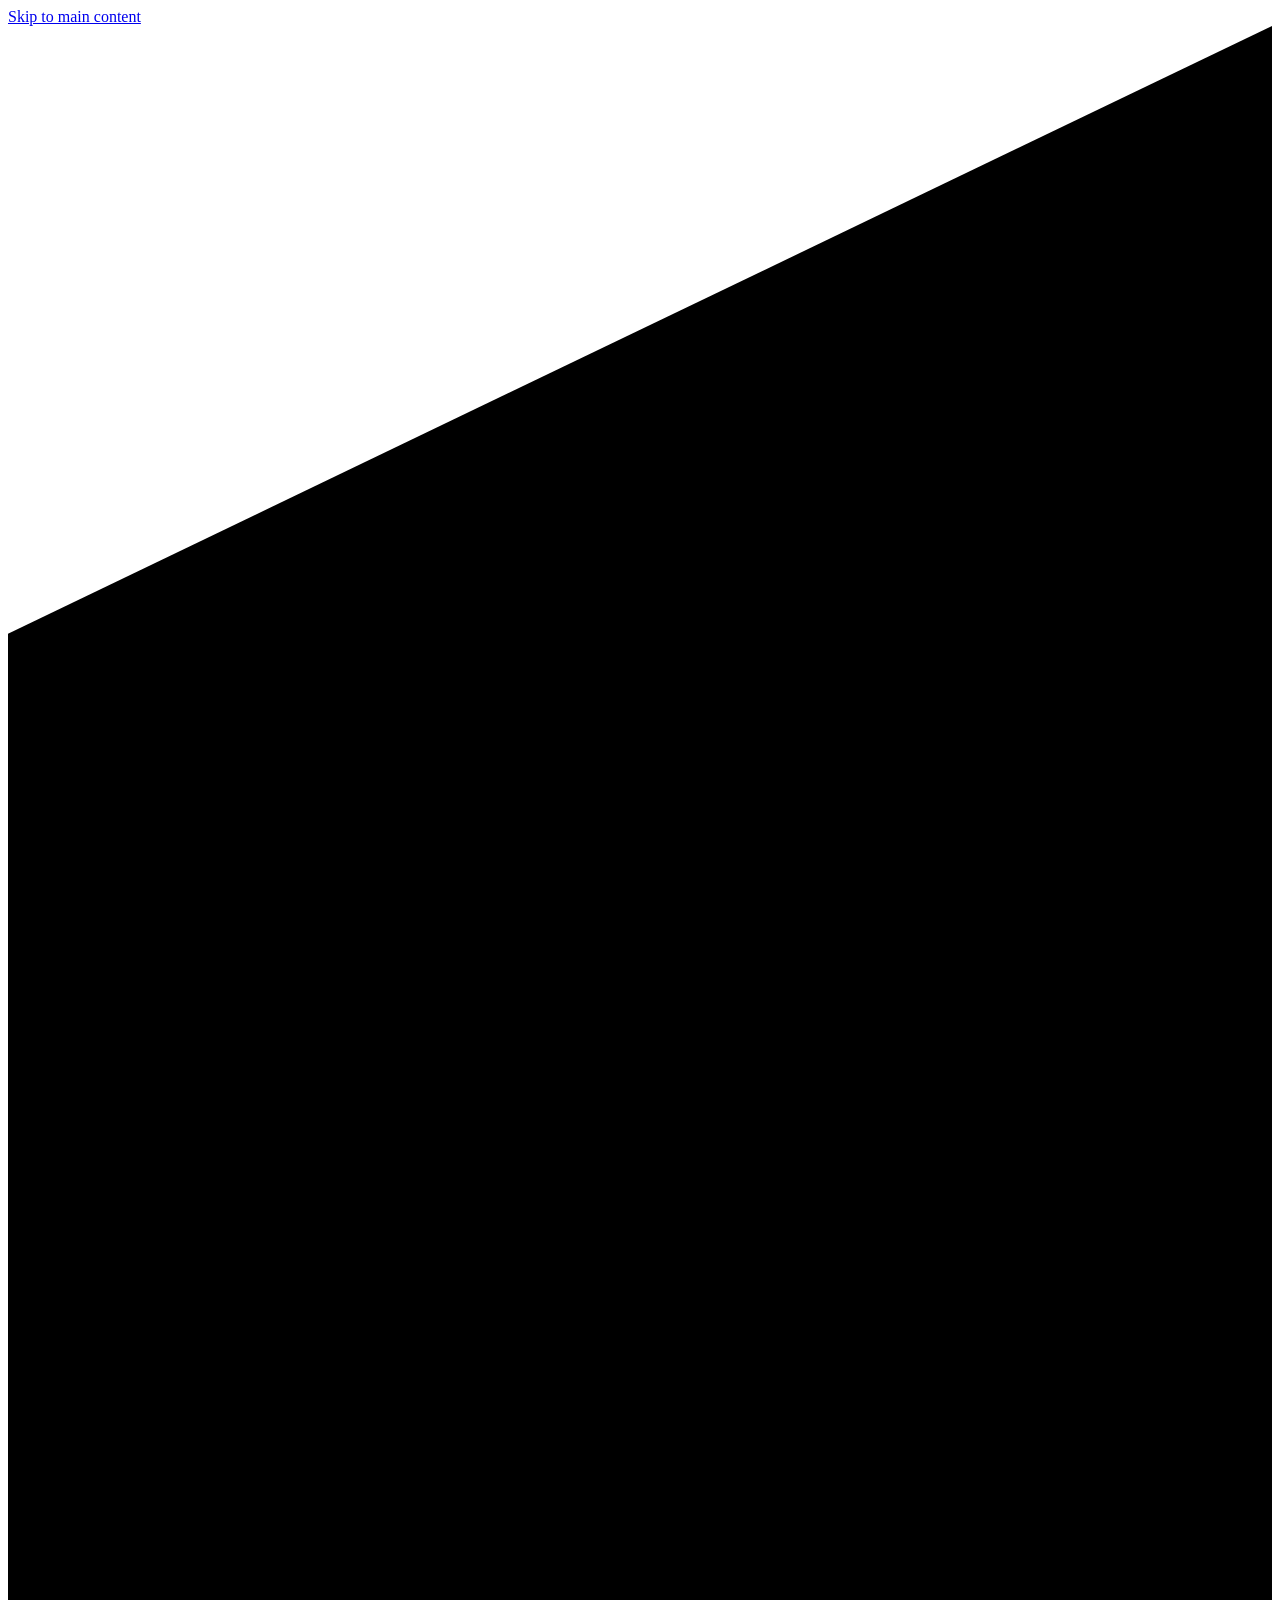
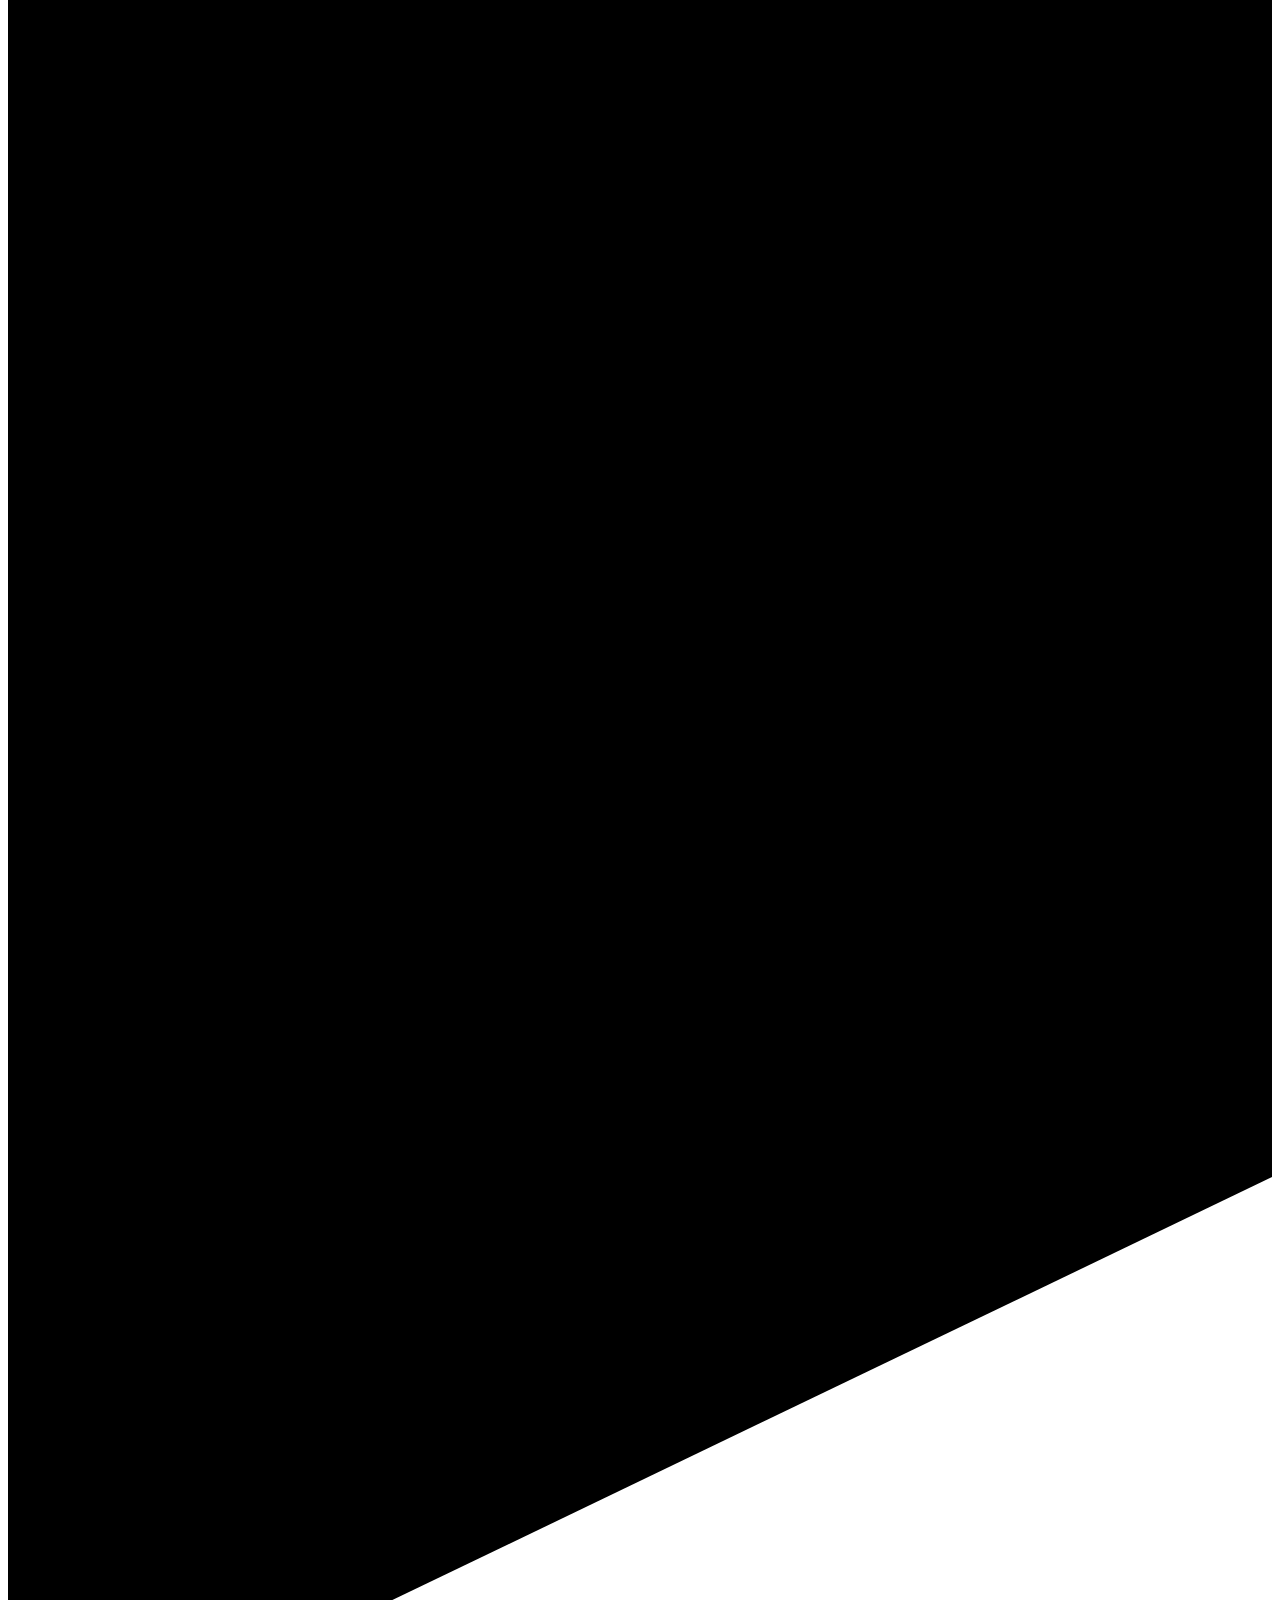
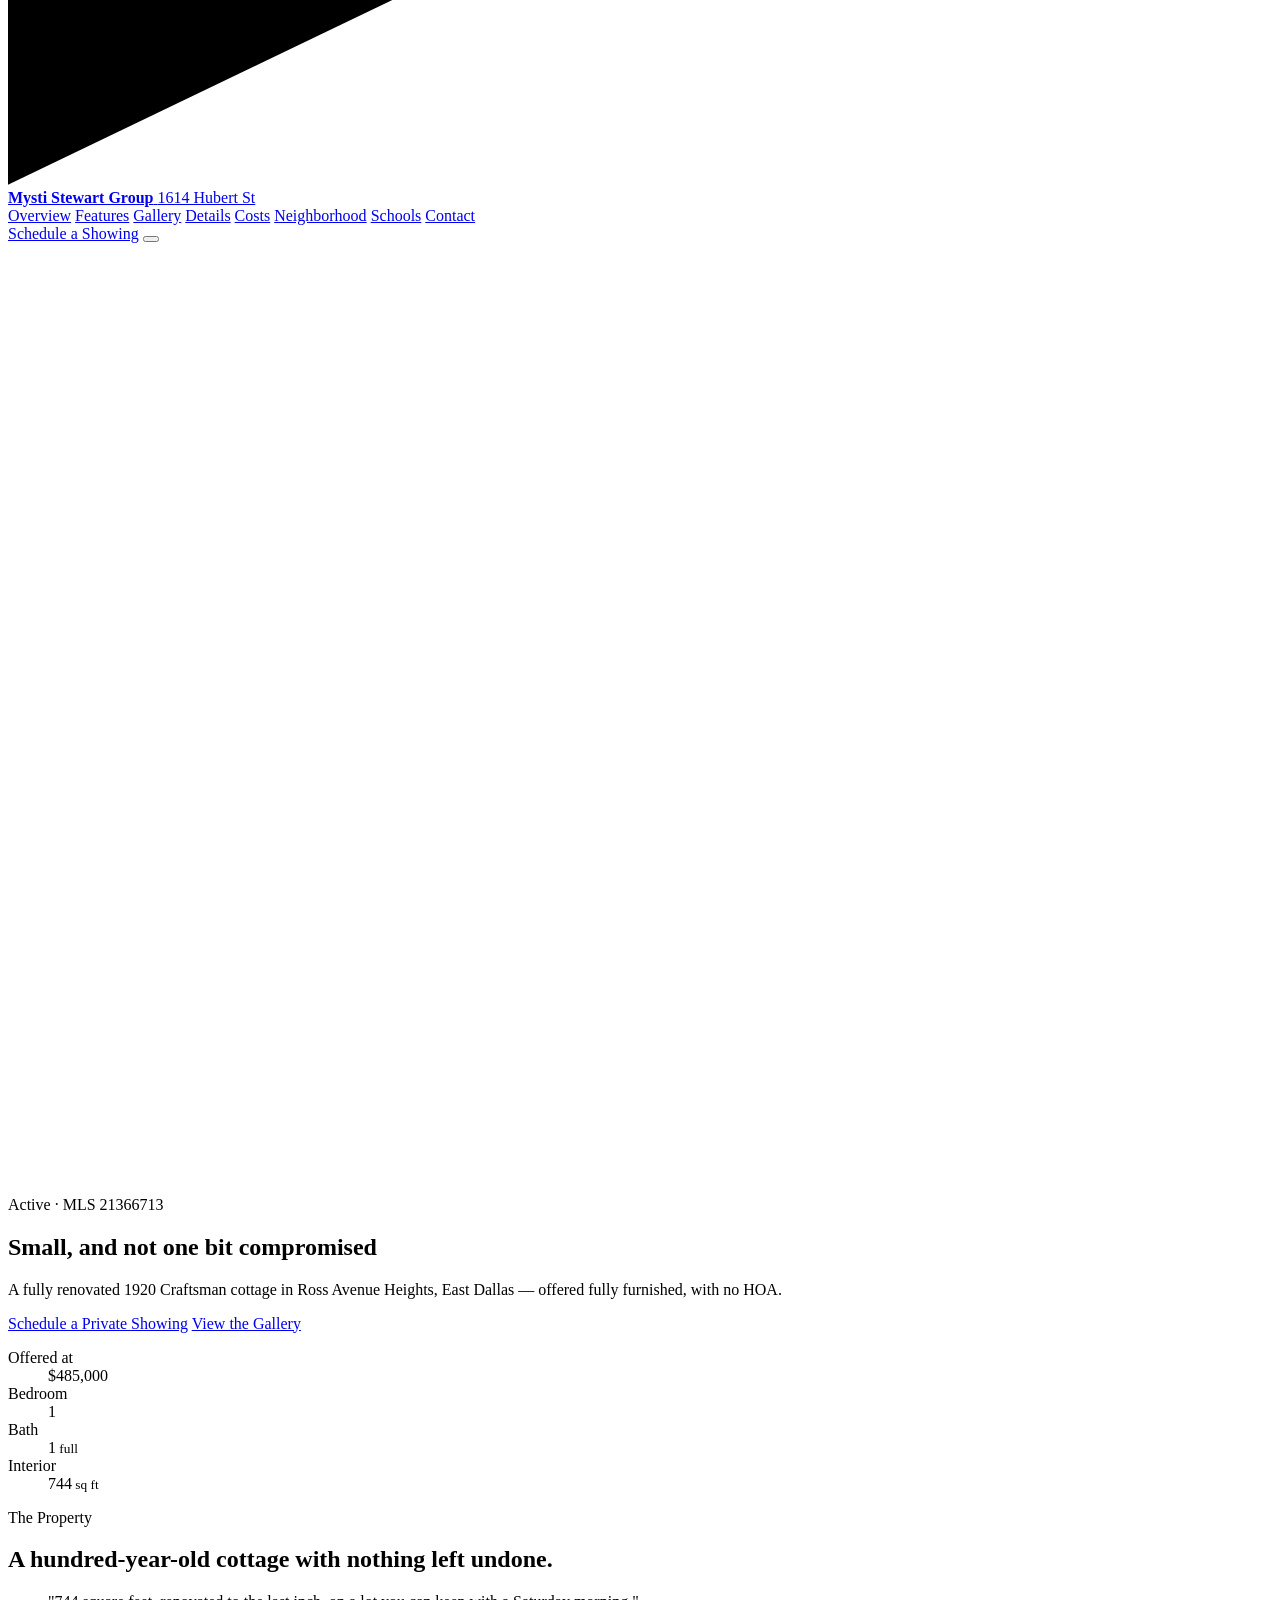
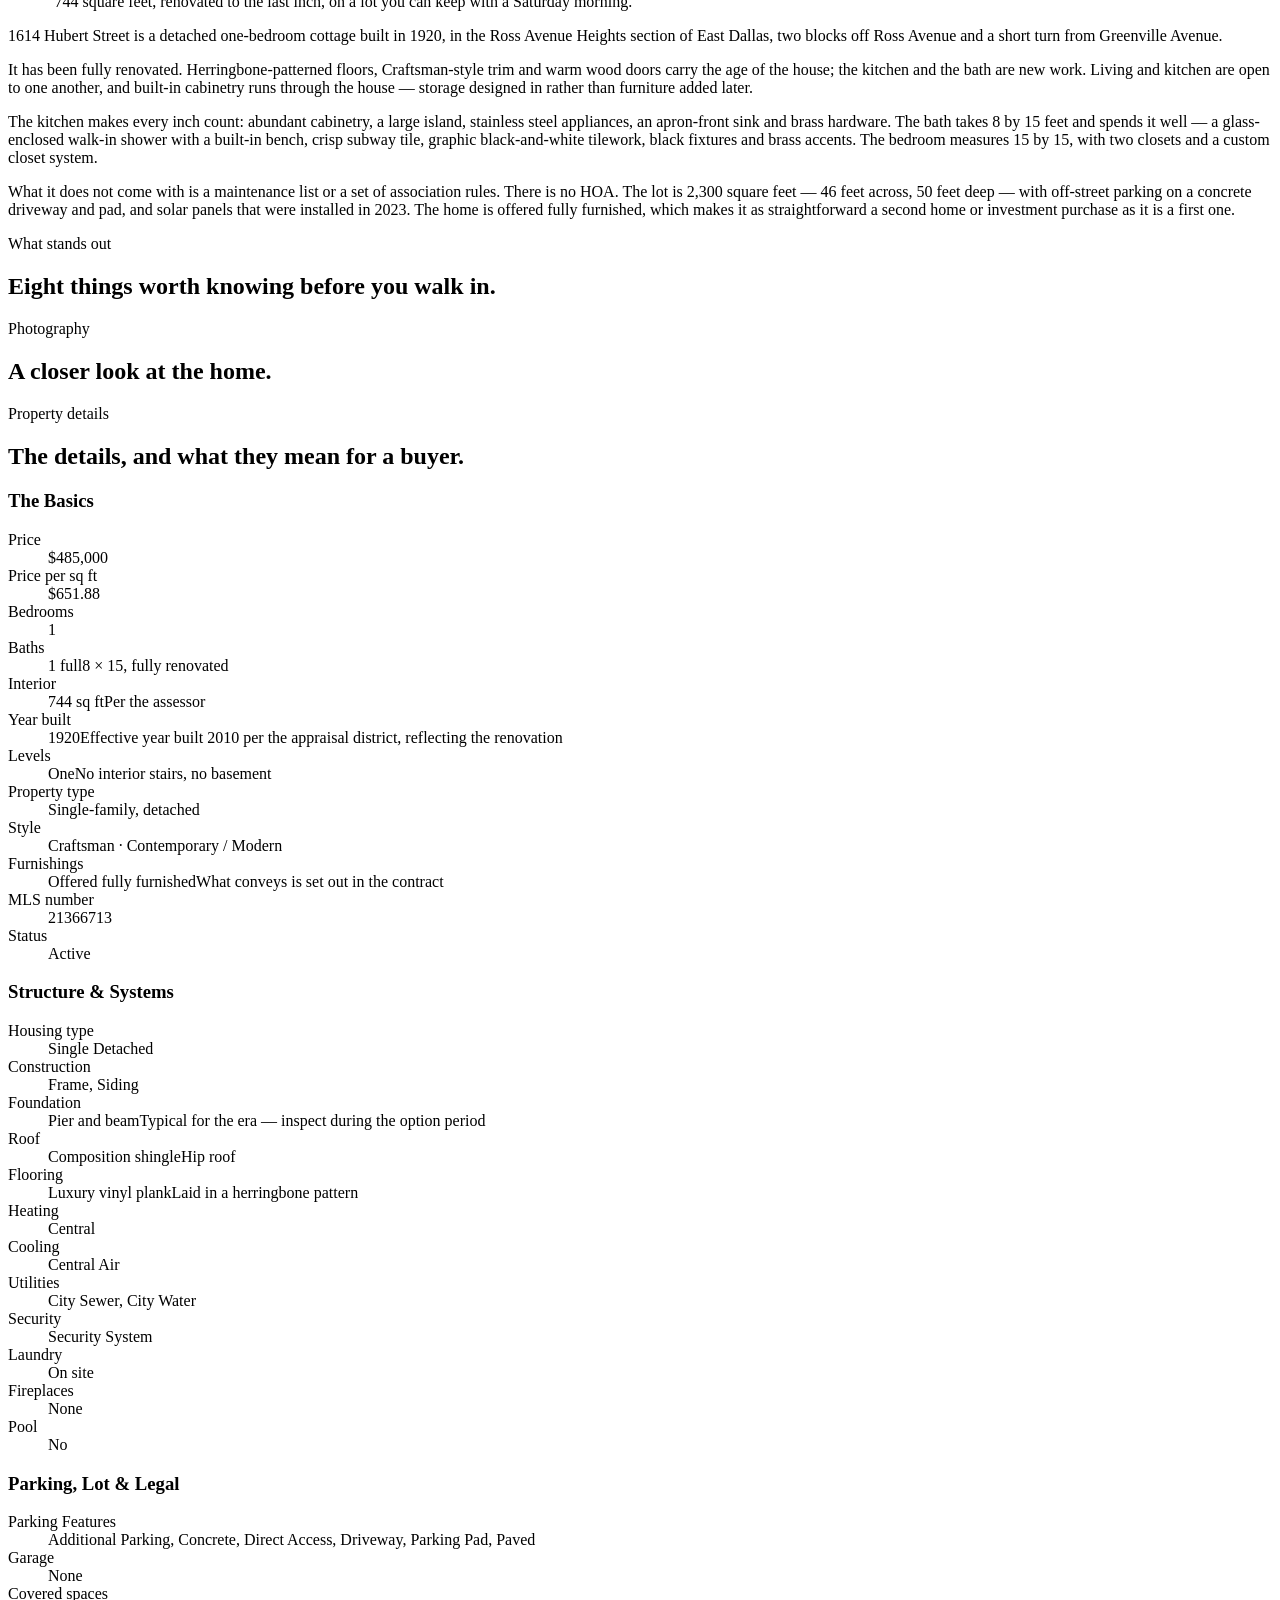
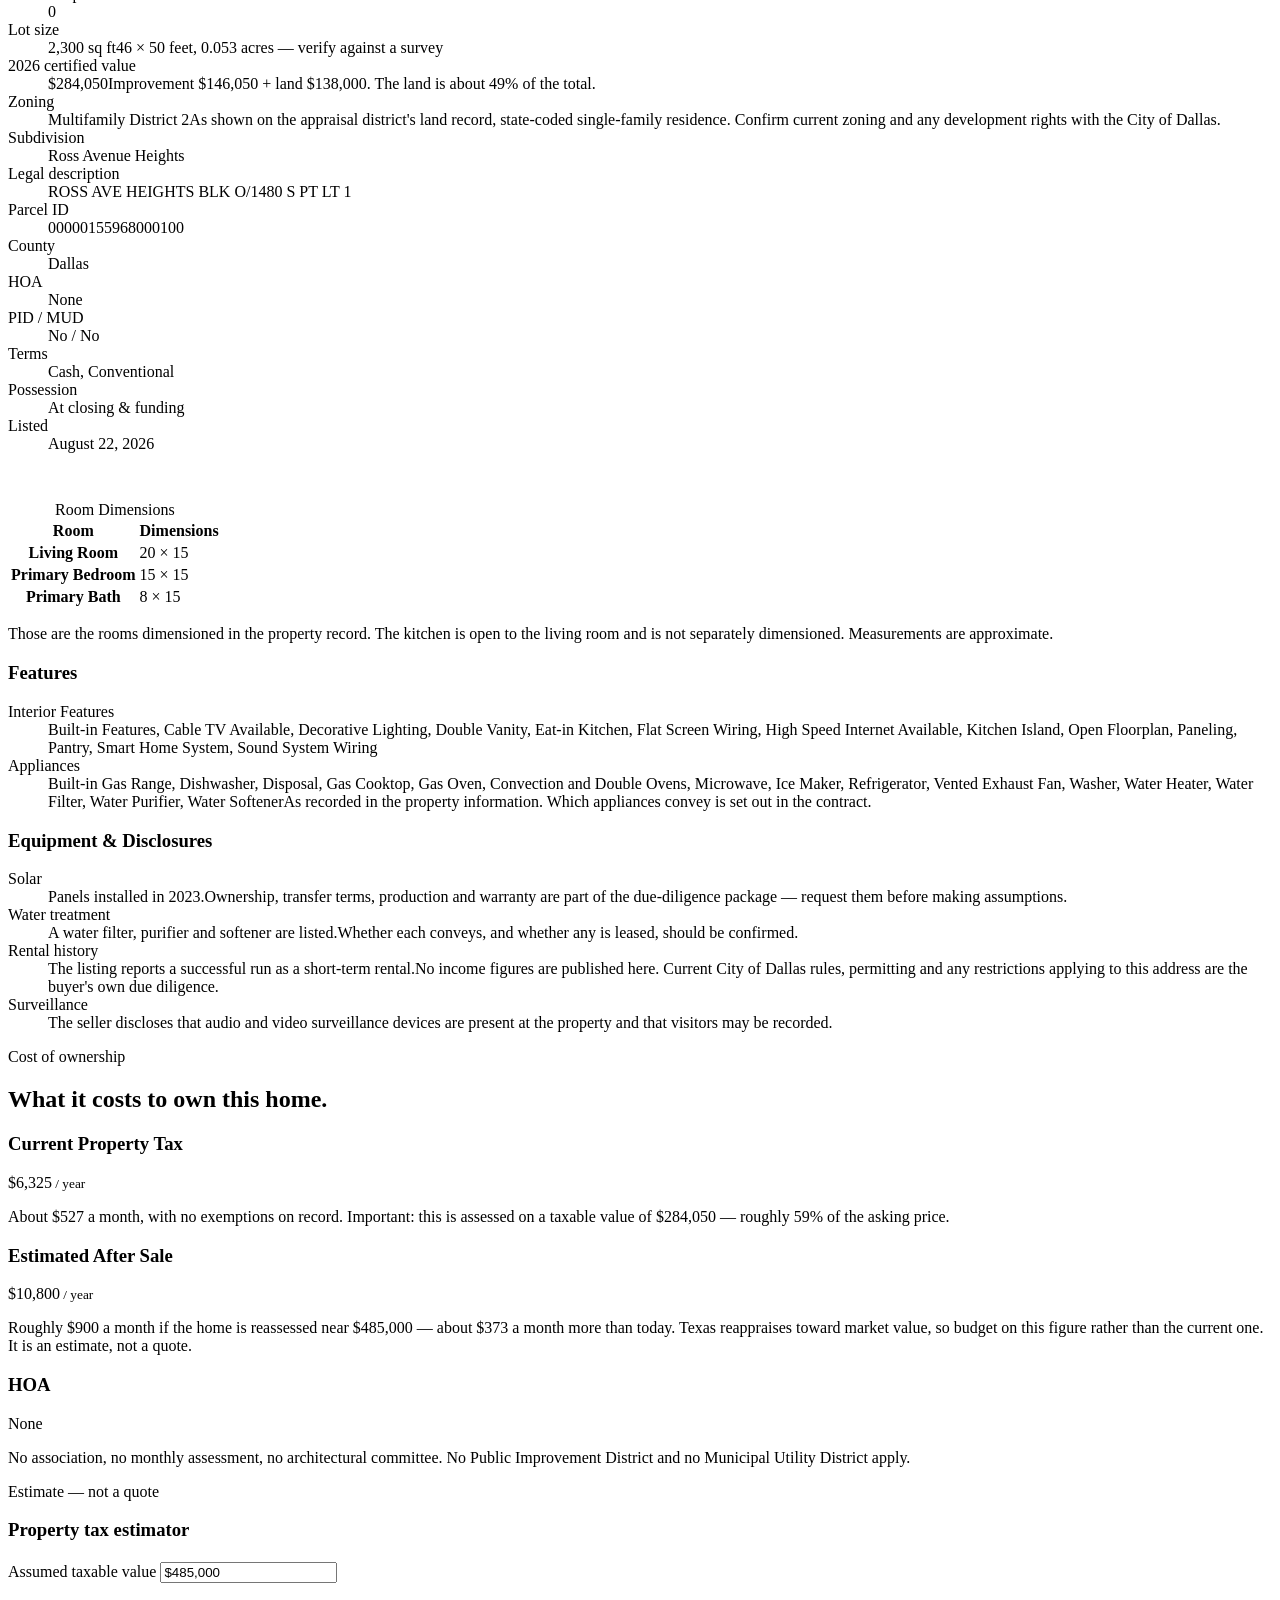
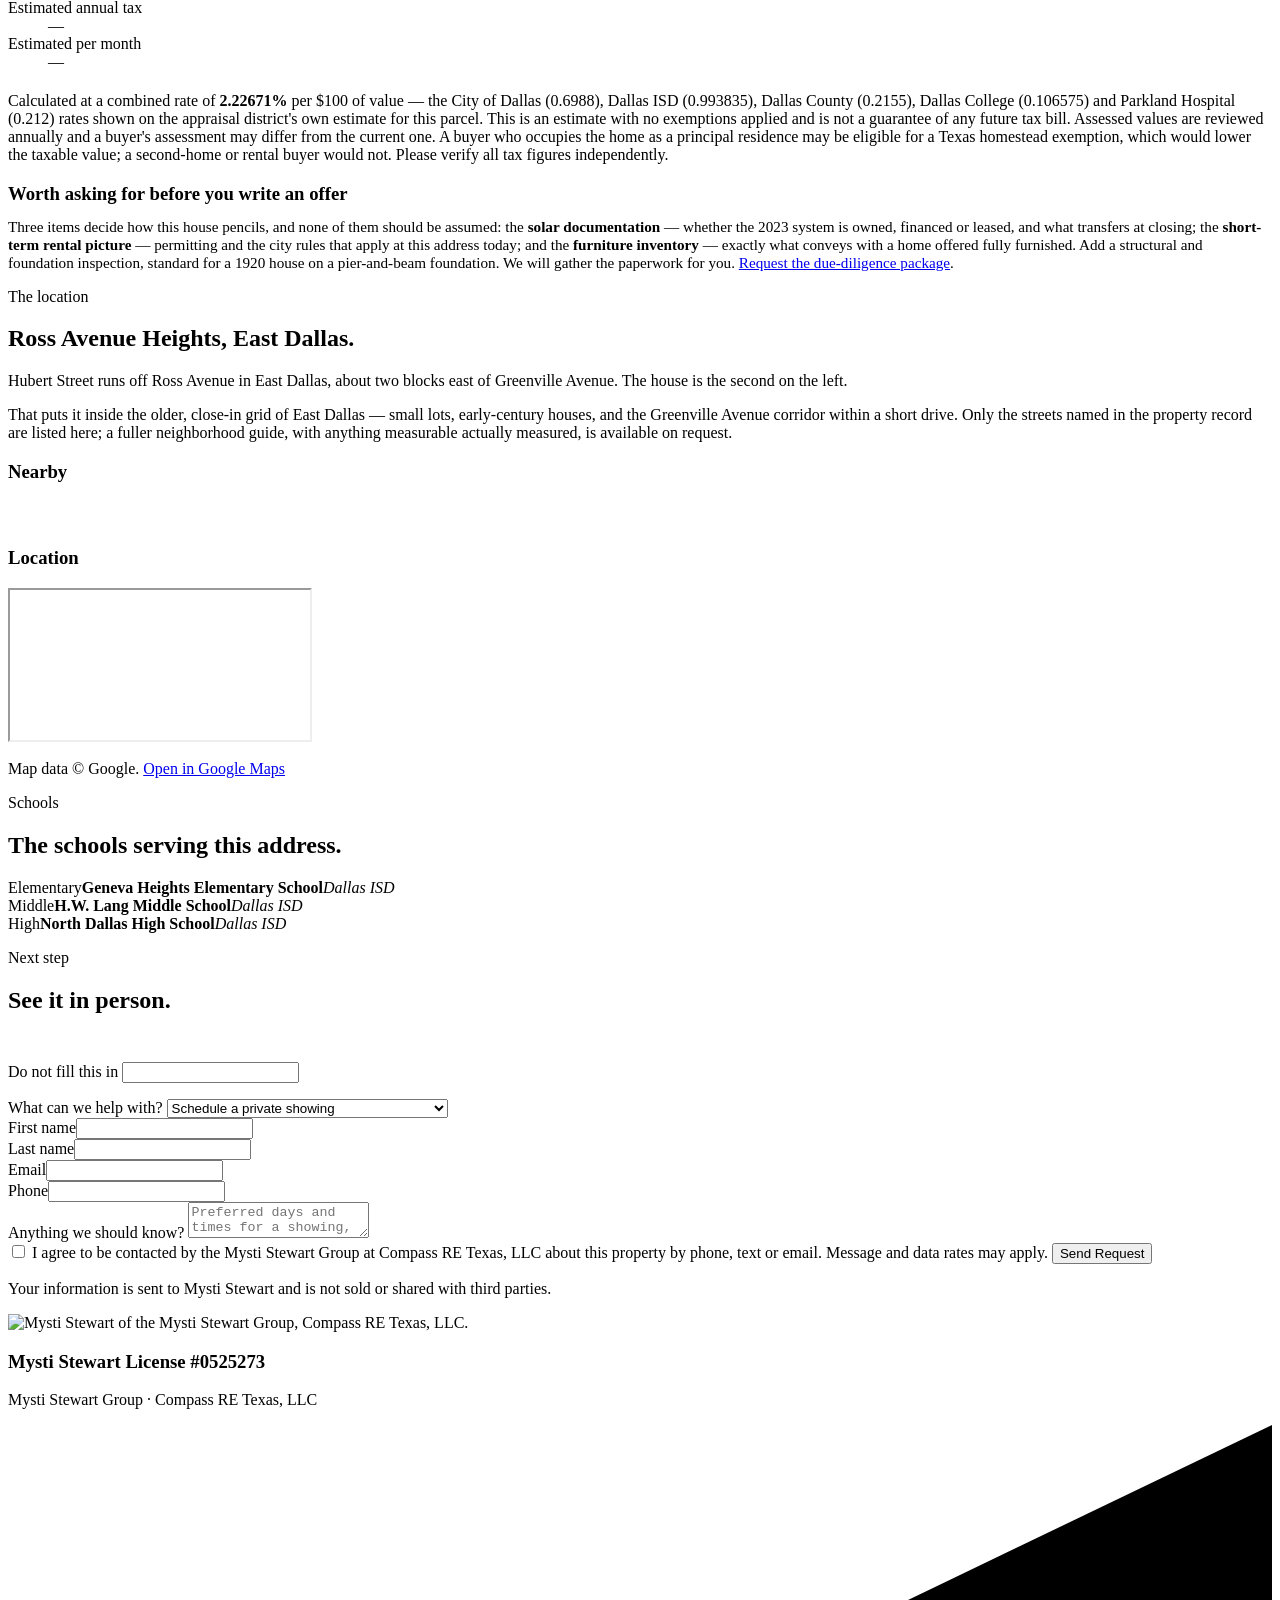
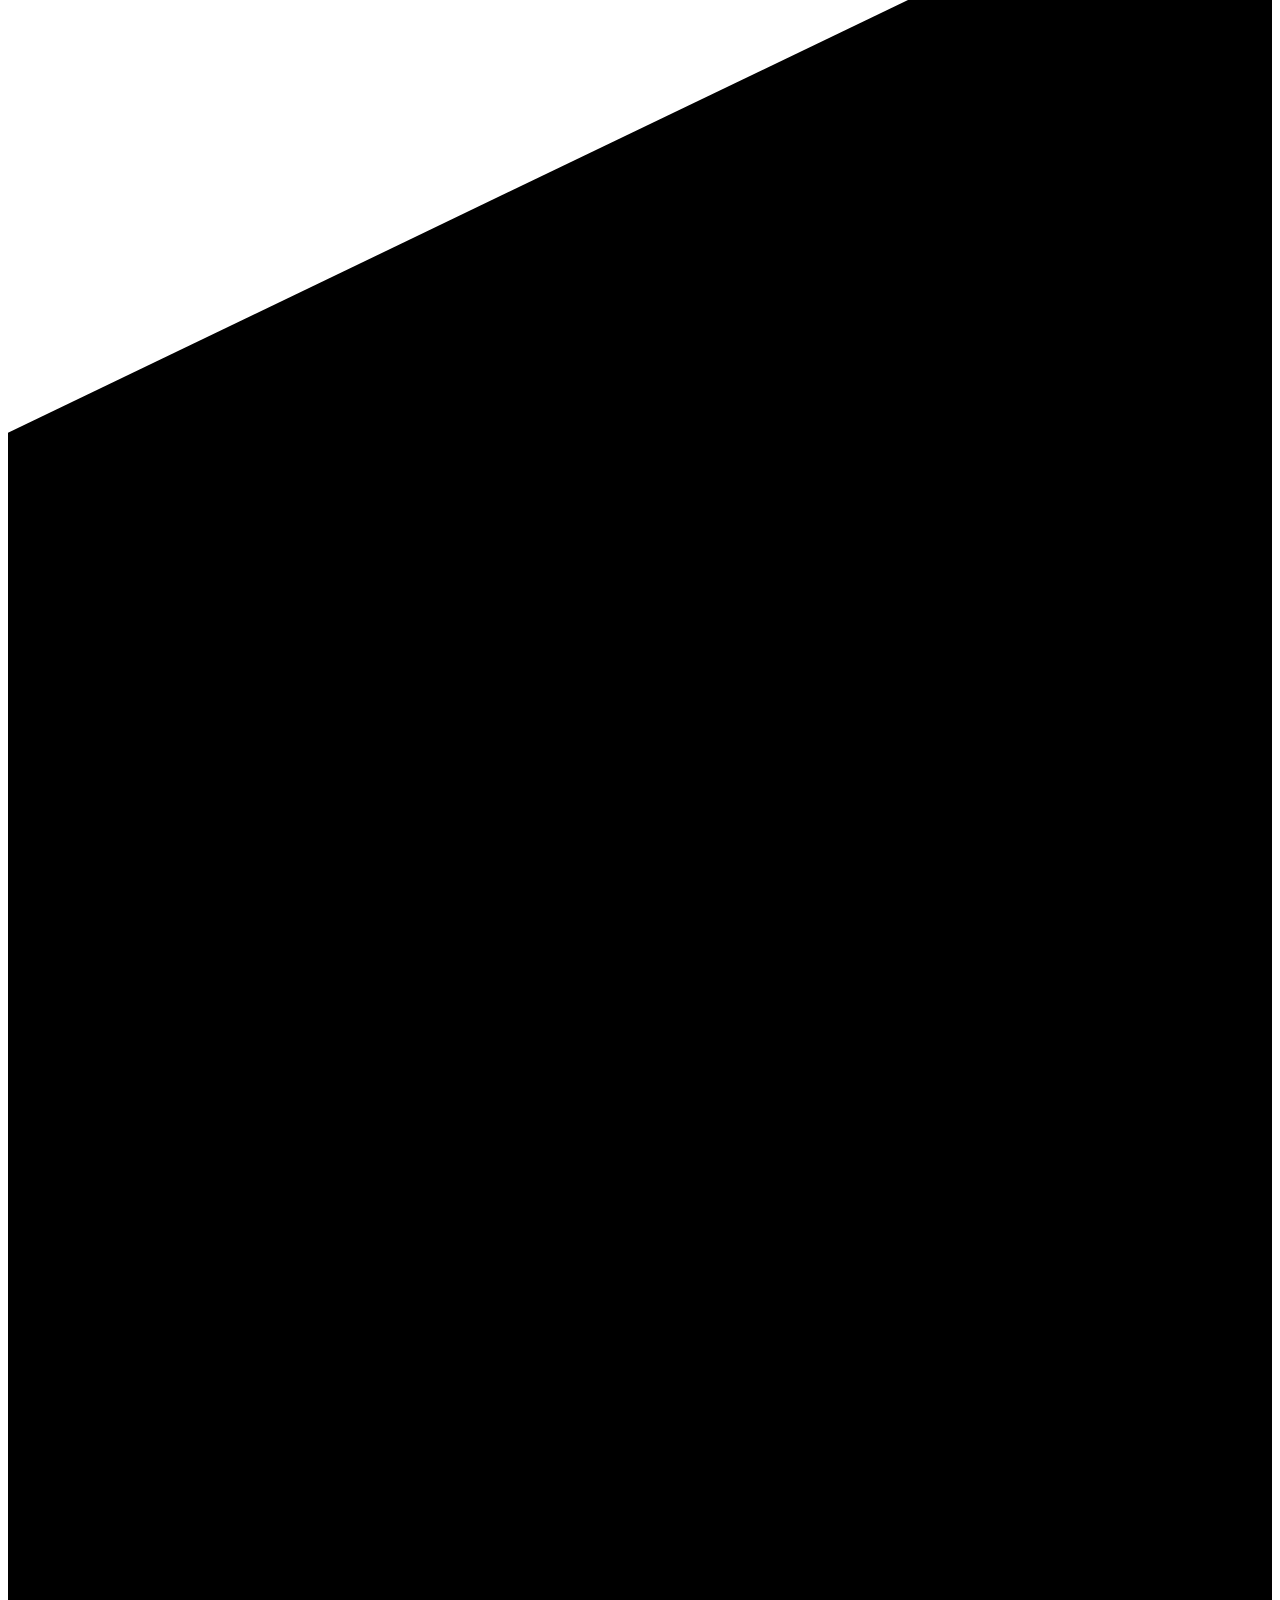
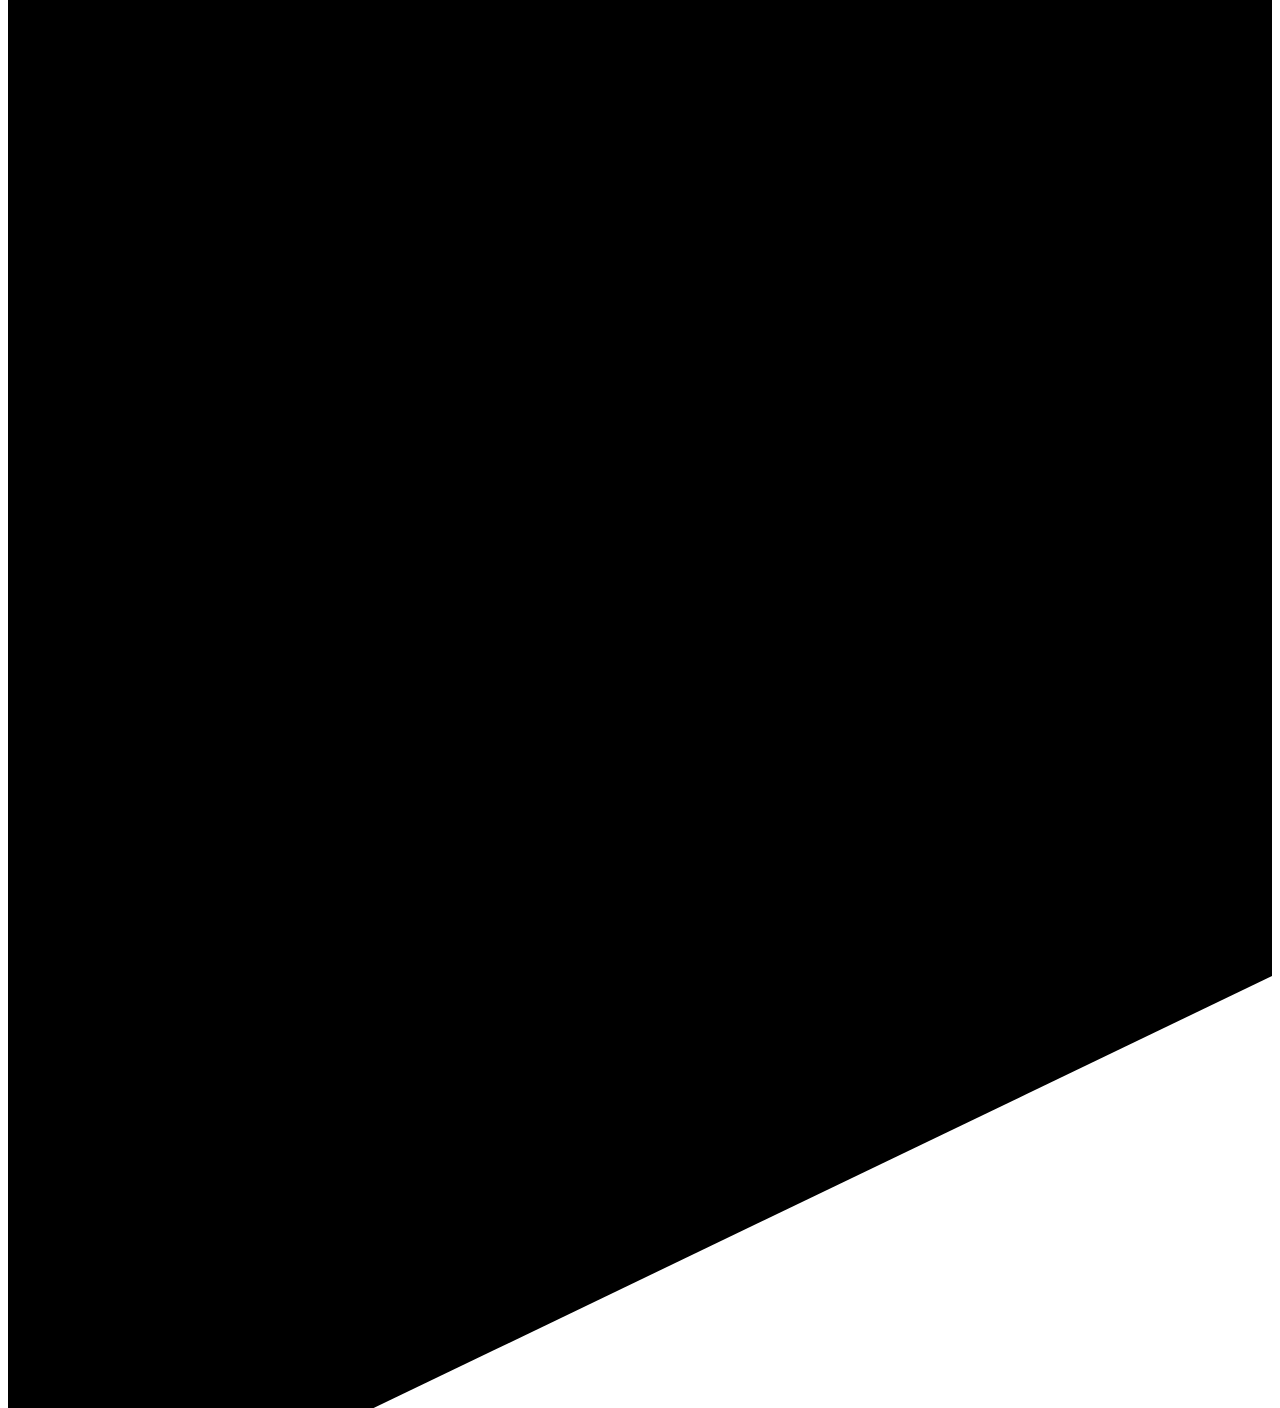
==== commit 777e249b: "Ship the real photography — 16 frames, hero and social card The 20 delivered files are in assets-sou" ====
--- a/public/index.html
+++ b/public/index.html
@@ -3,6 +3,19 @@
 <head>
 <meta charset="utf-8">
 <meta name="viewport" content="width=device-width, initial-scale=1, viewport-fit=cover">
+
+<!-- Google tag (gtag.js) — GA4 for THIS listing only. Loaded here, in the head,
+     rather than injected from main.js, so measurement starts before the rest of
+     the page and main.js never double-counts a pageview. To change the ID,
+     change it here (both places) and nowhere else. -->
+<script async src="https://www.googletagmanager.com/gtag/js?id=G-QGLE2JPPNS"></script>
+<script>
+  window.dataLayer = window.dataLayer || [];
+  function gtag(){dataLayer.push(arguments);}
+  gtag('js', new Date());
+
+  gtag('config', 'G-QGLE2JPPNS');
+</script>
 
 <title>1614 Hubert Street | Renovated East Dallas Cottage for Sale | Mysti Stewart Group</title>
 <meta name="description" content="1614 Hubert Street, Dallas TX 75206 — a fully renovated 1920 Craftsman cottage in Ross Avenue Heights. One bedroom, one bath, 744 sq ft on a 2,300 sq ft lot, offered fully furnished with solar panels installed in 2023. No HOA. Offered at $485,000. MLS 21366713.">
@@ -17,18 +30,21 @@
 <meta property="og:title" content="1614 Hubert Street — East Dallas">
 <meta property="og:description" content="A fully renovated 1920 Craftsman cottage in Ross Avenue Heights. 744 sq ft, one bedroom, offered fully furnished. No HOA. $485,000.">
 <meta property="og:url" content="https://1614-hubert-st.netlify.app/">
-<!-- og:image / twitter:image are intentionally absent until the property's own
-     social card artwork exists. A card pointing at a missing or placeholder
-     image looks worse in a feed than no card image at all. Add the 1200x630
-     og-card.jpg, restore the four image tags, and switch the Twitter card back
-     to summary_large_image. -->
-<meta name="twitter:card" content="summary">
+<meta property="og:image" content="https://1614-hubert-st.netlify.app/assets/img/og-card.jpg">
+<meta property="og:image:width" content="1200">
+<meta property="og:image:height" content="630">
+<meta property="og:image:alt" content="The 1920 Craftsman cottage at 1614 Hubert Street, Dallas.">
+<meta name="twitter:card" content="summary_large_image">
 <meta name="twitter:title" content="1614 Hubert Street — East Dallas">
 <meta name="twitter:description" content="Renovated 1920 cottage, 744 sq ft, one bedroom, fully furnished, solar installed 2023, no HOA. $485,000.">
+<meta name="twitter:image" content="https://1614-hubert-st.netlify.app/assets/img/og-card.jpg">
 
 <meta name="theme-color" content="#7a5522">
 <link rel="icon" href="/favicon.svg" type="image/svg+xml">
 
+<link rel="preload" as="image" fetchpriority="high"
+      imagesrcset="/assets/img/hero/hero-md.webp 900w, /assets/img/hero/hero-lg.webp 1400w, /assets/img/hero/hero-xl.webp 2048w"
+      imagesizes="100vw" type="image/webp" href="/assets/img/hero/hero-lg.webp">
 <link rel="stylesheet" href="/assets/css/styles.css">
 </head>
 <body>
@@ -82,10 +98,14 @@
 <!-- ============================ HERO ============================ -->
 <section class="hero" aria-label="Property introduction">
   <div class="hero__media">
-    <!-- Photography pending. When the real hero lands, restore the <picture>
-         block with the webp/jpeg srcsets and the preload link in <head>. -->
-    <img src="/assets/img/hero/hero-placeholder.svg" width="1400" height="933" fetchpriority="high" decoding="async"
-         alt="Photography for 1614 Hubert Street is being prepared.">
+    <picture>
+      <source type="image/webp" sizes="100vw"
+        srcset="/assets/img/hero/hero-md.webp 900w, /assets/img/hero/hero-lg.webp 1400w, /assets/img/hero/hero-xl.webp 2048w">
+      <source type="image/jpeg" sizes="100vw"
+        srcset="/assets/img/hero/hero-md.jpg 900w, /assets/img/hero/hero-lg.jpg 1400w, /assets/img/hero/hero-xl.jpg 2048w">
+      <img src="/assets/img/hero/hero-lg.jpg" width="1400" height="933" fetchpriority="high" decoding="async"
+           alt="The 1920 Craftsman cottage at 1614 Hubert Street, seen from the front walk.">
+    </picture>
   </div>
 
   <div class="hero__body">
@@ -148,7 +168,6 @@
     <div class="rv">
       <p class="eyebrow">Photography</p>
       <h2 class="h-section">A closer look at the home.</h2>
-      <p class="lede" style="margin-top:1rem;max-width:58ch" id="galNote">Photography for this listing is being prepared. The frames below are placeholders — each one names the view it will hold.</p>
     </div>
 
     <div class="gal__bar" role="group" aria-label="Filter photographs by area" id="galBar"><!-- injected --></div>
@@ -542,6 +561,7 @@
       "name": "1614 Hubert Street, Dallas, TX 75206",
       "description": "A fully renovated 1920 Craftsman cottage in Ross Avenue Heights, East Dallas. One bedroom, one full bath, 744 sq ft on a 2,300 sq ft lot, offered fully furnished, with solar panels installed in 2023, off-street driveway parking and no HOA.",
       "datePosted": "2026-08-22",
+      "image": "https://1614-hubert-st.netlify.app/assets/img/og-card.jpg",
       "about": { "@id": "https://1614-hubert-st.netlify.app/#residence" },
       "offers": { "@id": "https://1614-hubert-st.netlify.app/#offer" },
       "provider": { "@id": "https://1614-hubert-st.netlify.app/#agent" }
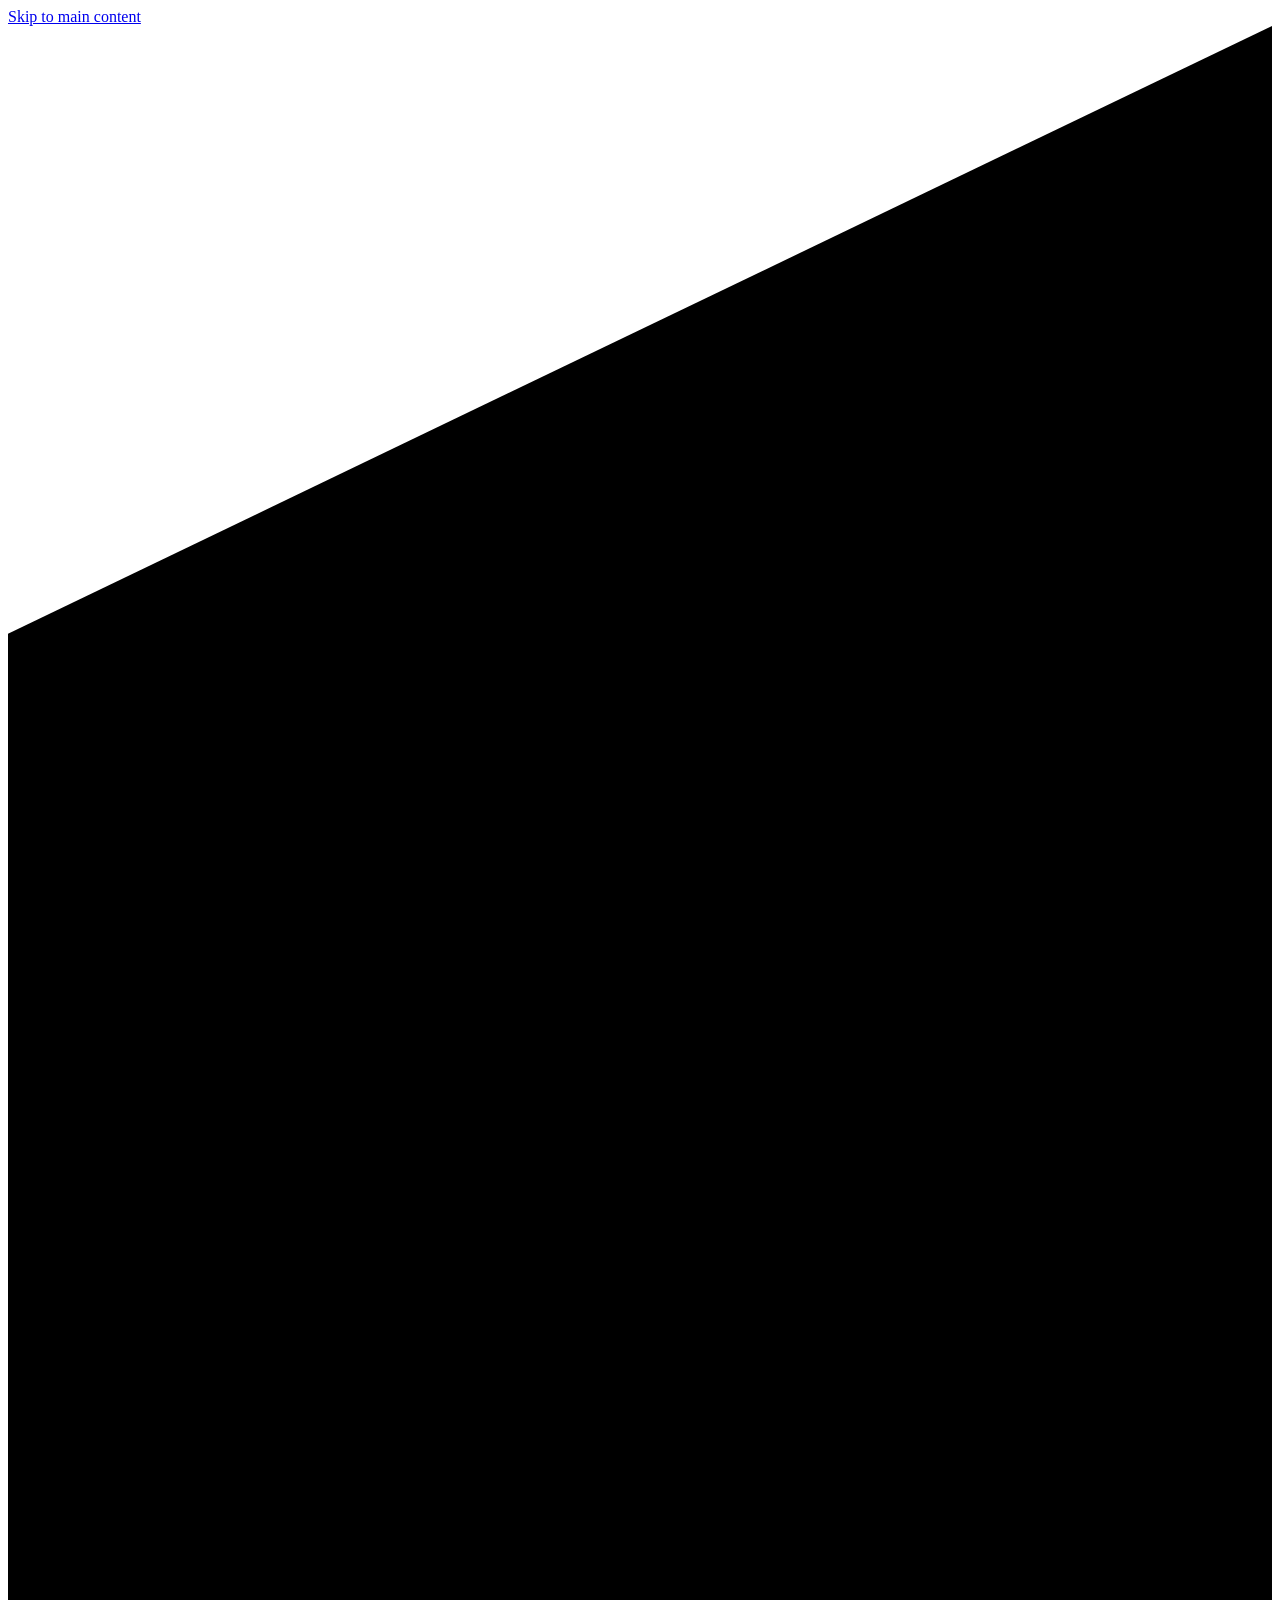
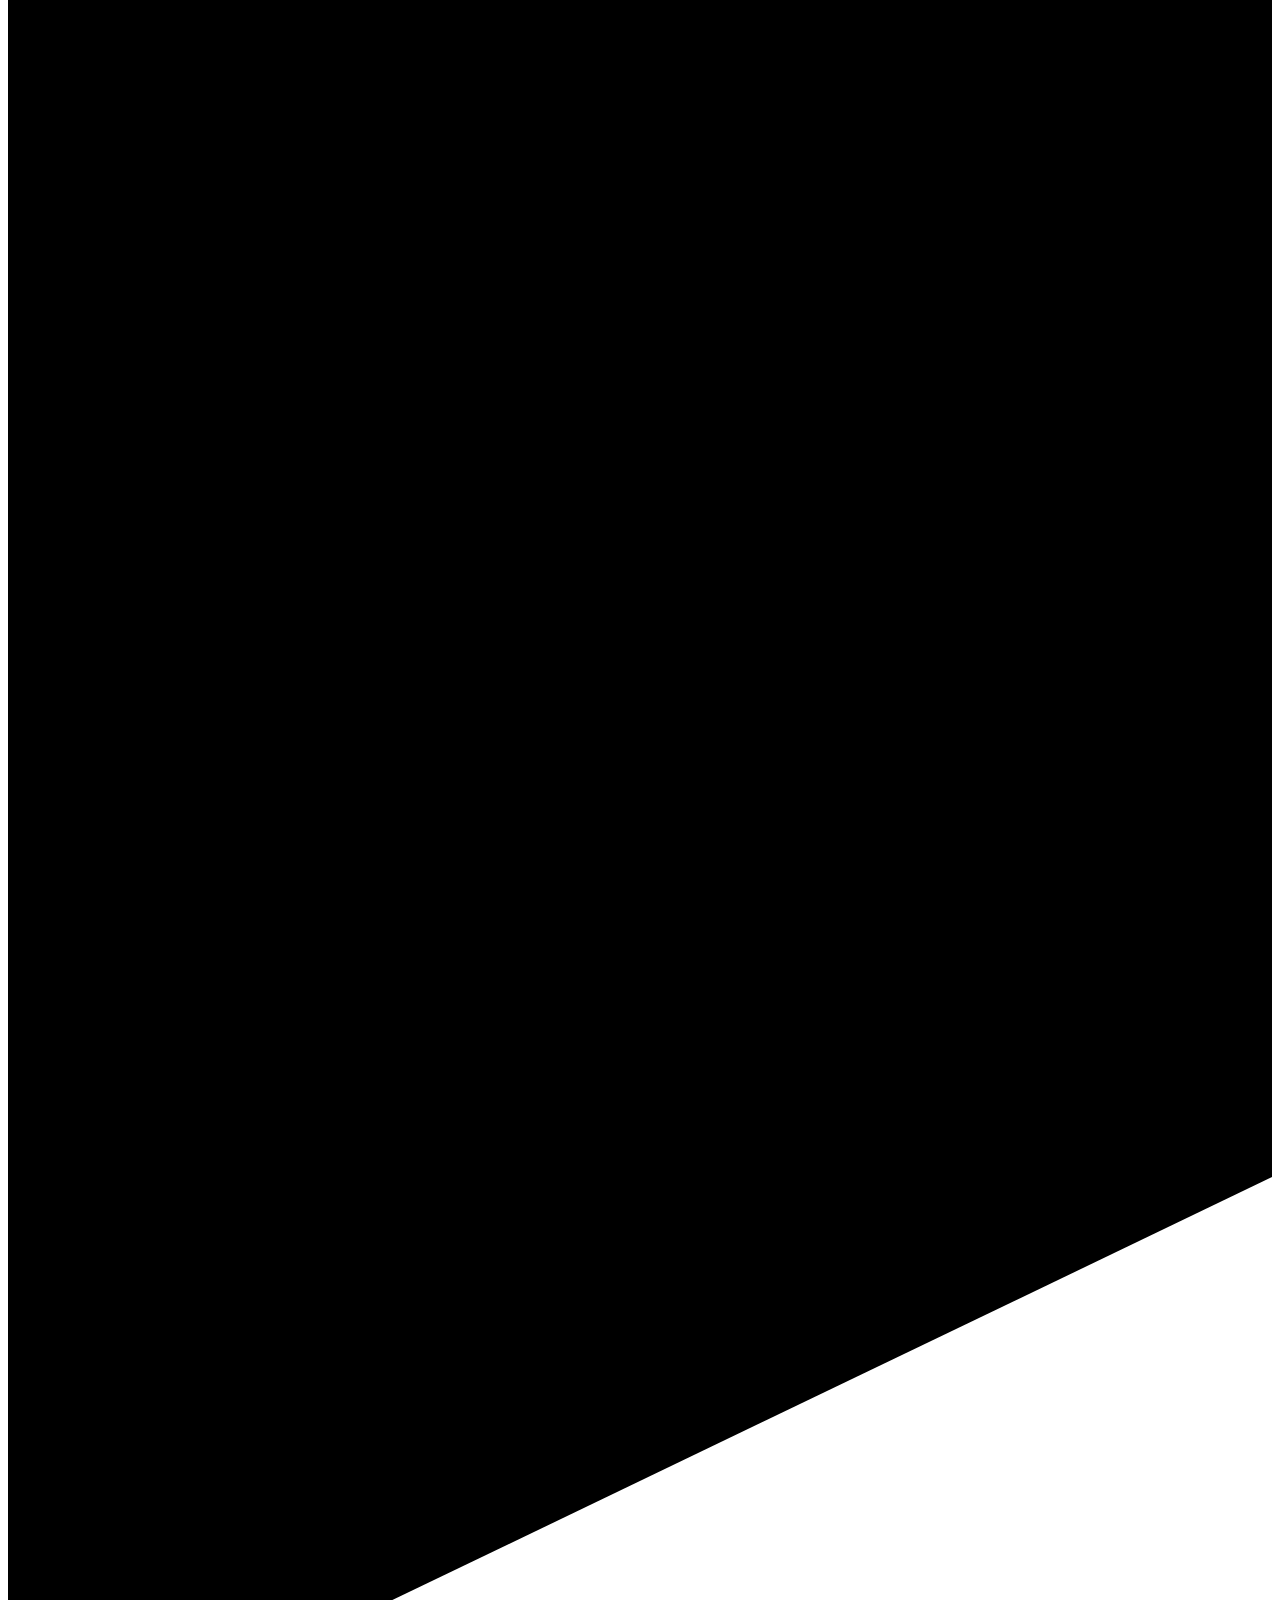
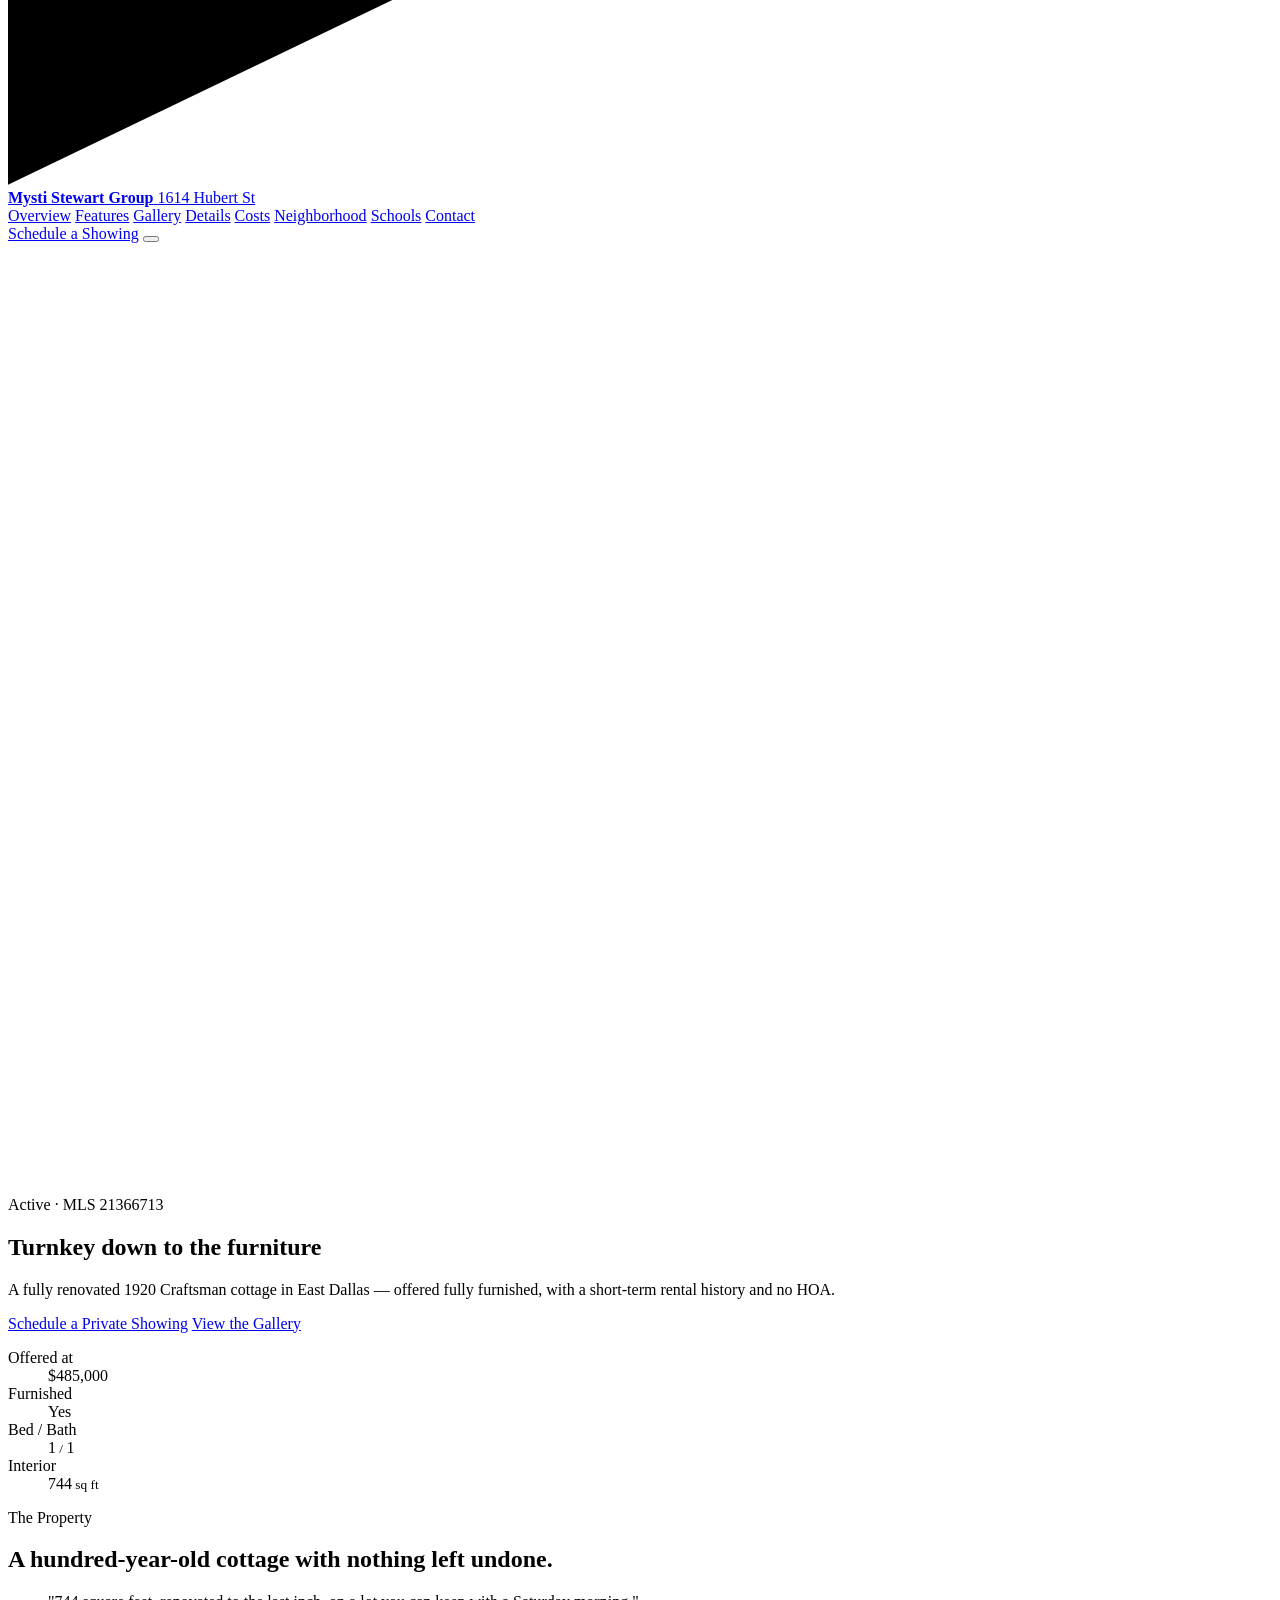
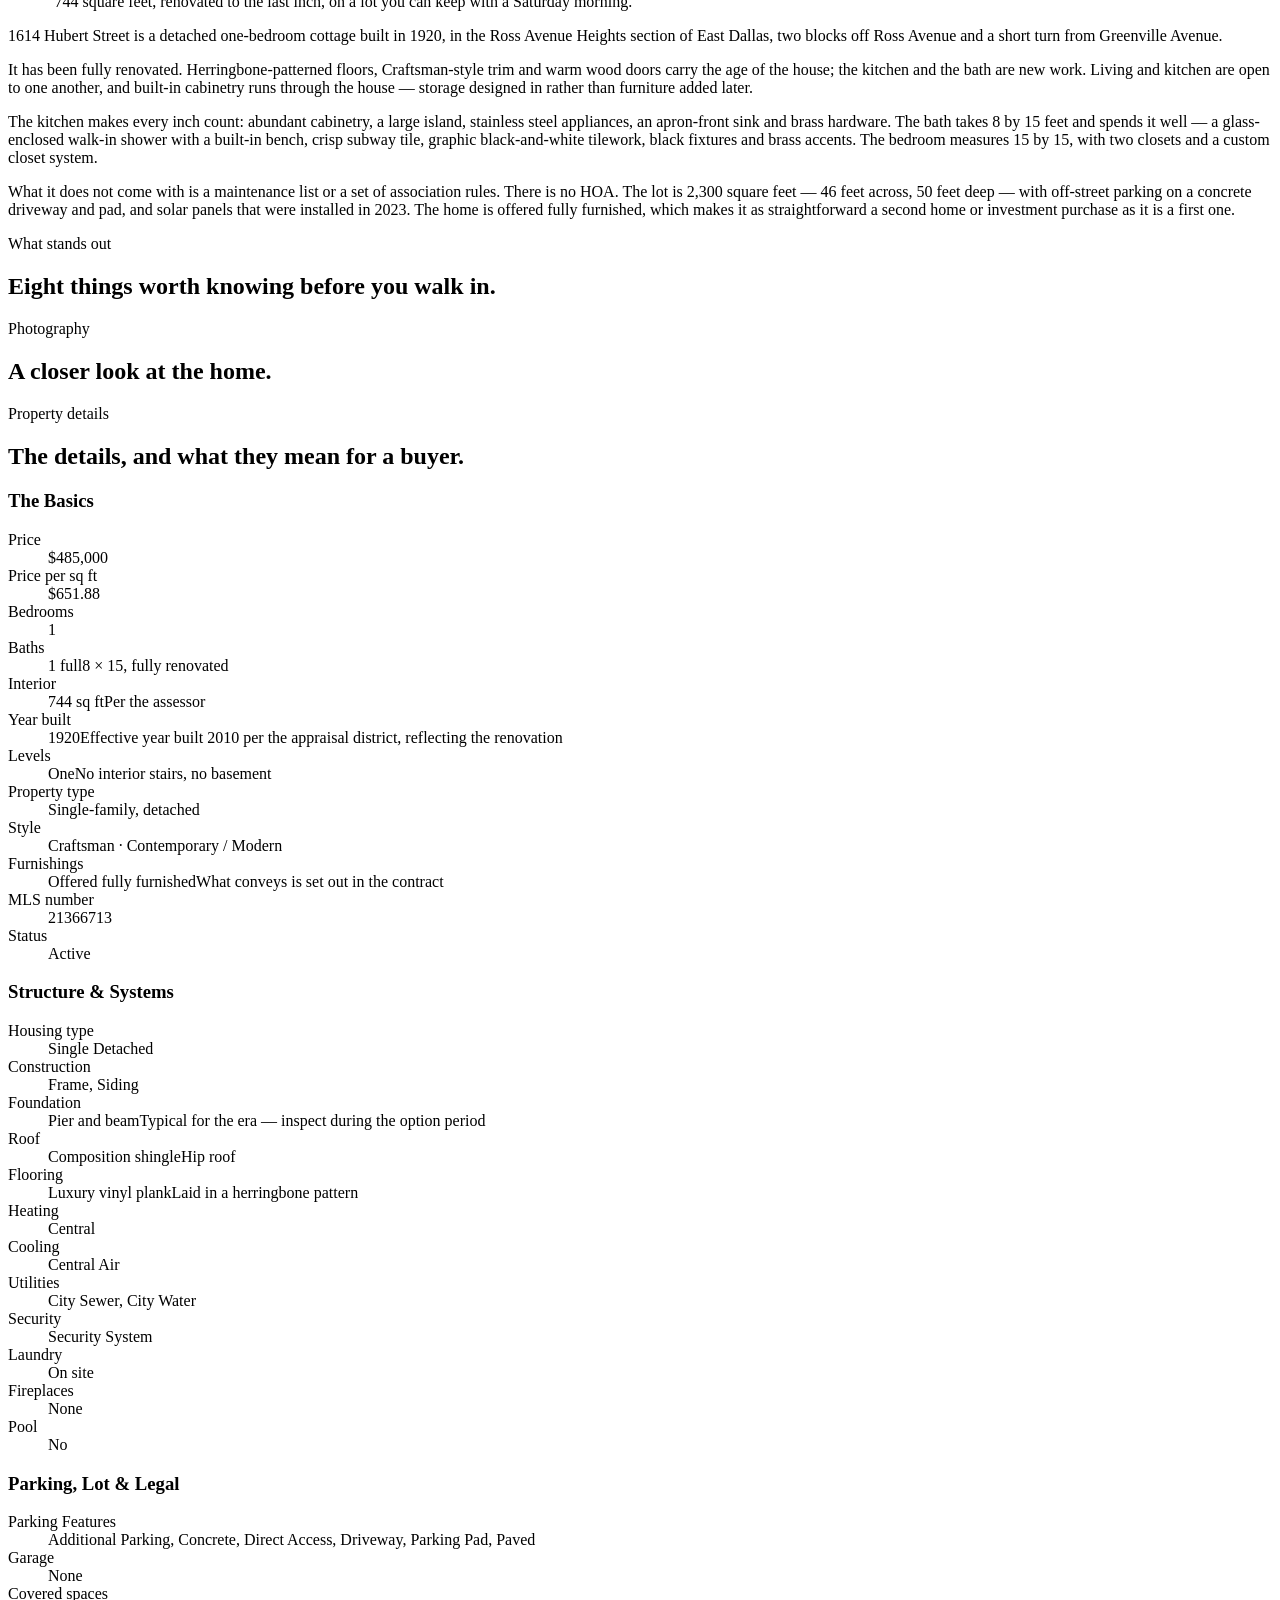
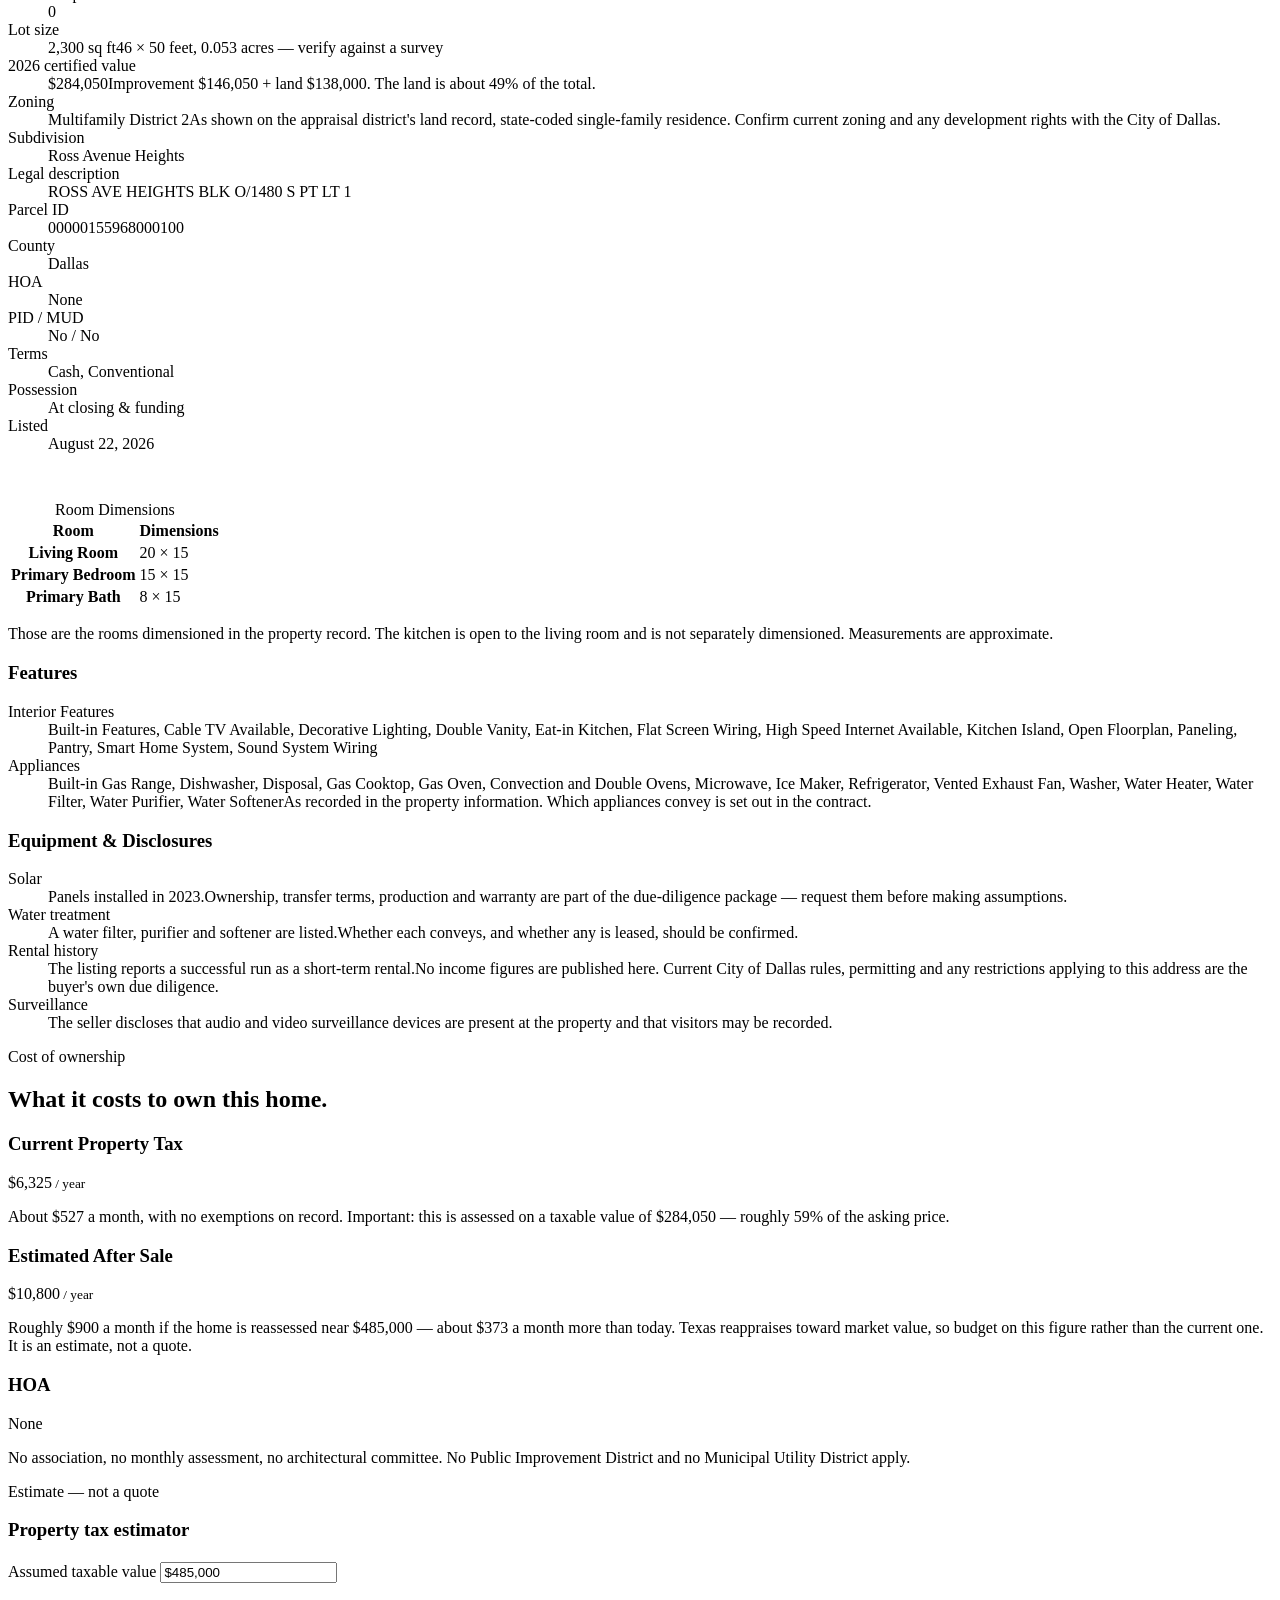
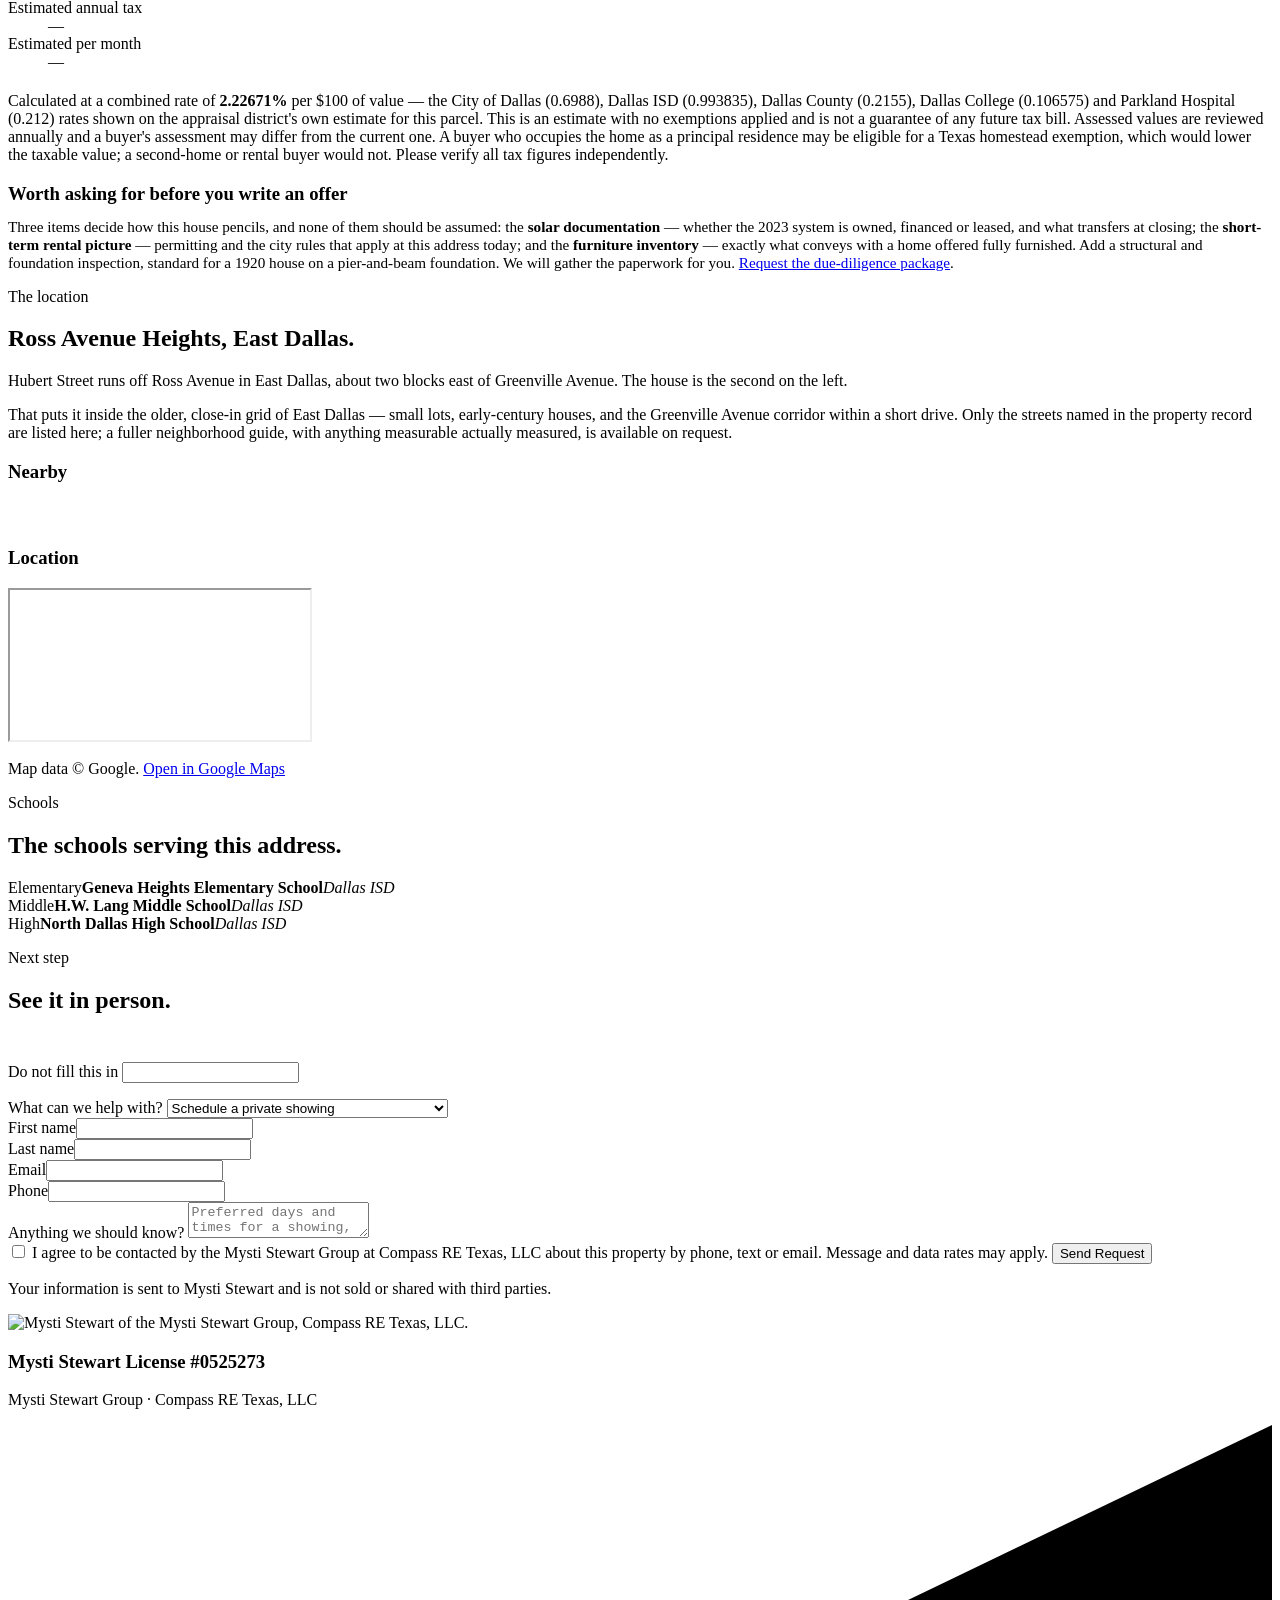
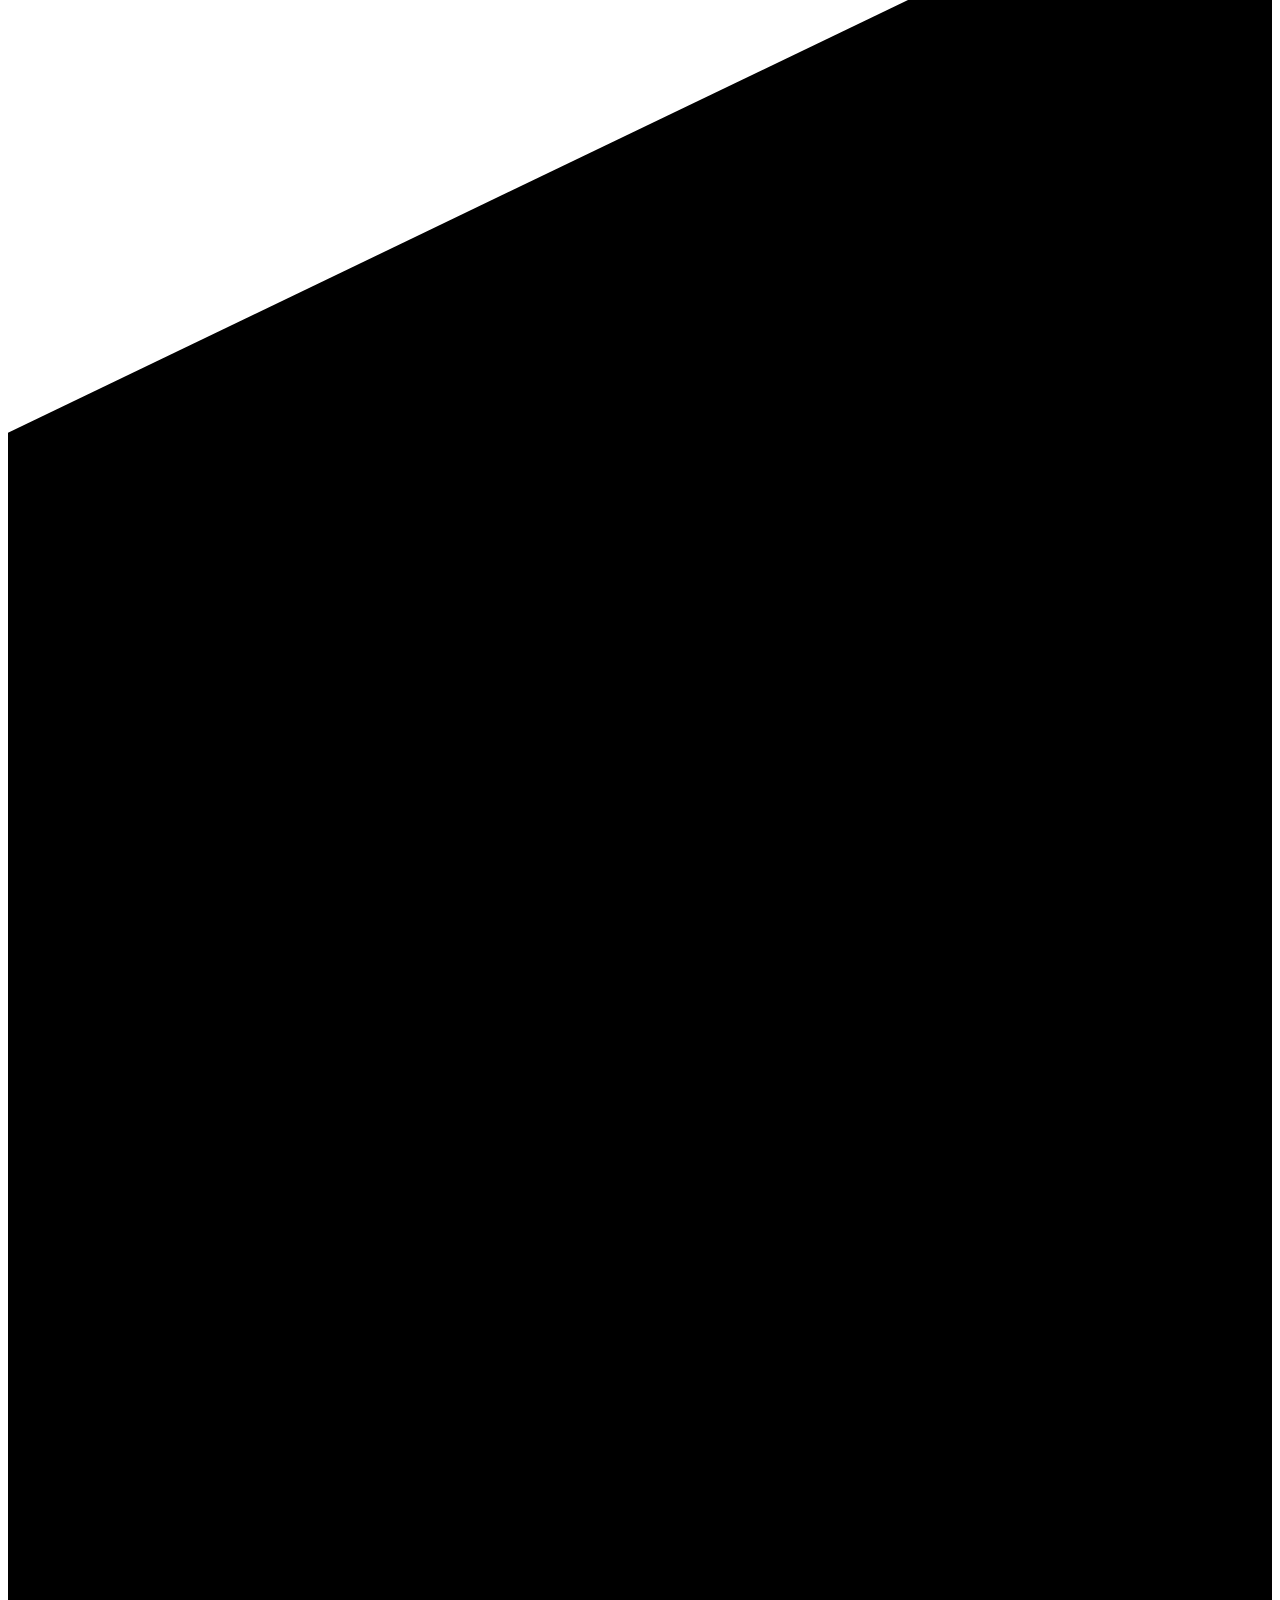
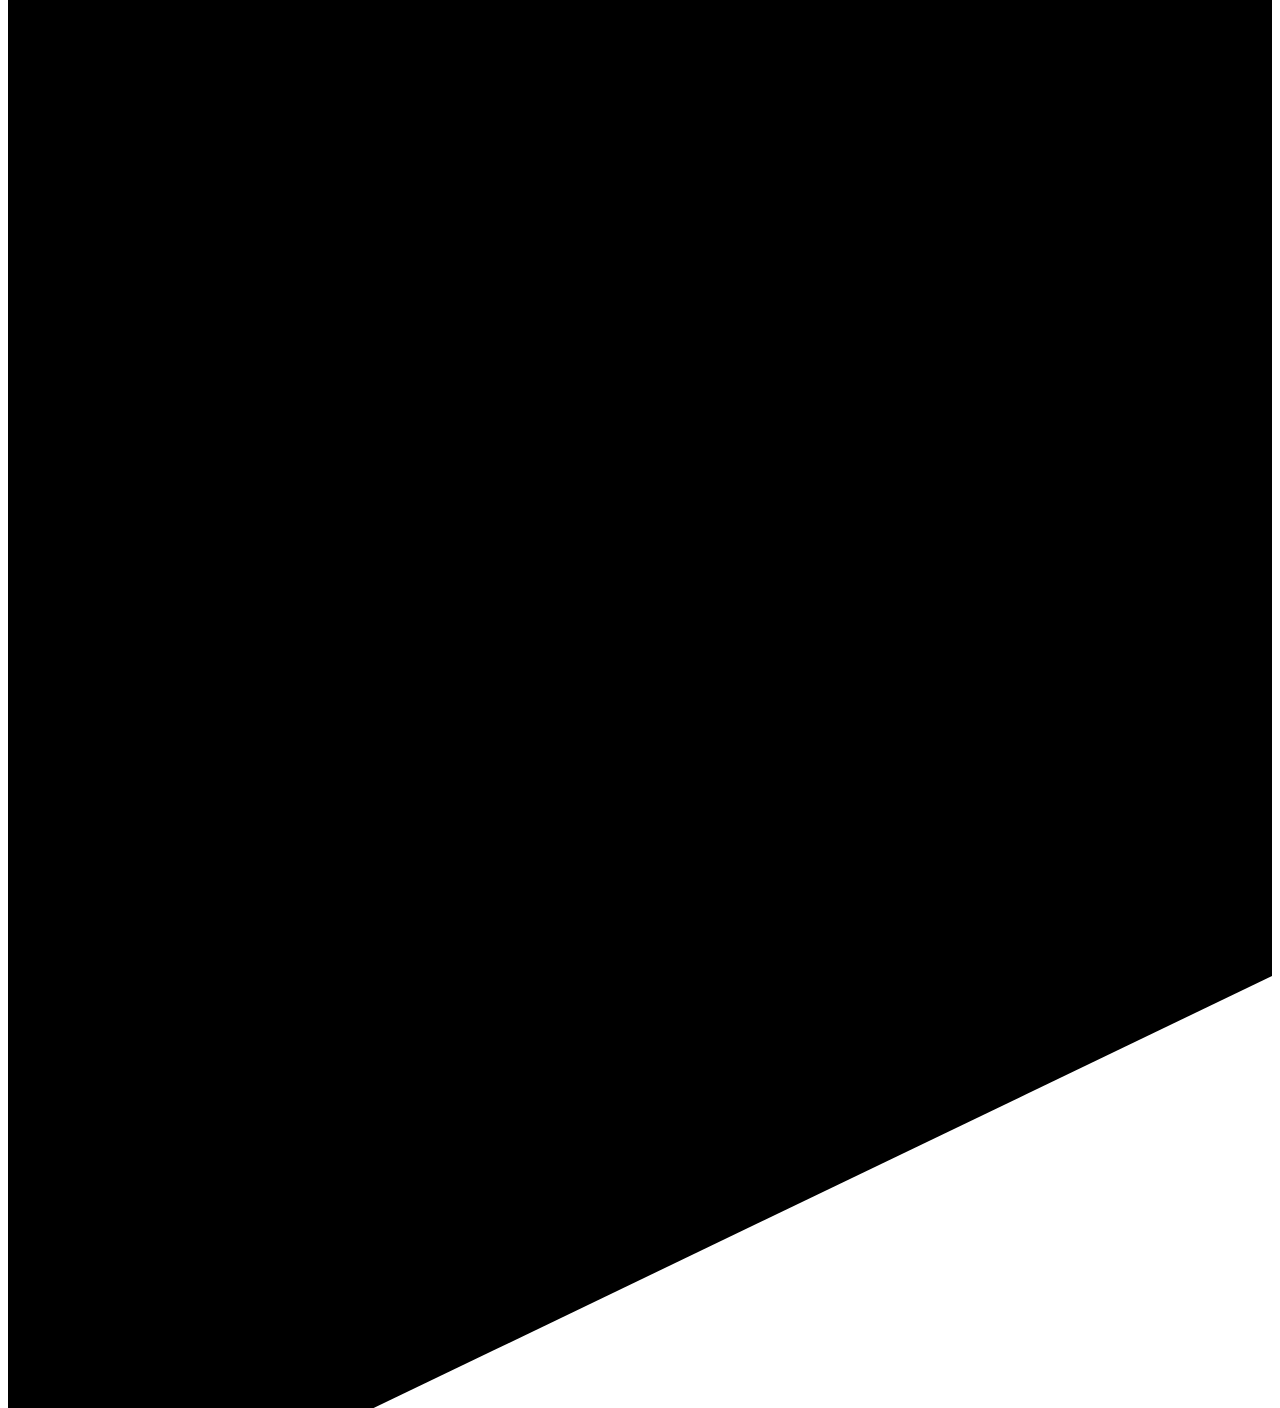
==== commit b72f8e34: "Reposition the hero for an investment buyer Headline moves from "Small, and not one bit compromised"" ====
--- a/public/index.html
+++ b/public/index.html
@@ -39,7 +39,7 @@
 <meta name="twitter:description" content="Renovated 1920 cottage, 744 sq ft, one bedroom, fully furnished, solar installed 2023, no HOA. $485,000.">
 <meta name="twitter:image" content="https://1614-hubert-st.netlify.app/assets/img/og-card.jpg">
 
-<meta name="theme-color" content="#7a5522">
+<meta name="theme-color" content="#245d61">
 <link rel="icon" href="/favicon.svg" type="image/svg+xml">
 
 <link rel="preload" as="image" fetchpriority="high"
@@ -111,8 +111,8 @@
   <div class="hero__body">
     <div class="wrap">
       <p class="hero__kicker"><span class="pill"><i></i>Active · MLS 21366713</span></p>
-      <h1>Small, and not one bit compromised</h1>
-      <p class="hero__tag">A fully renovated 1920 Craftsman cottage in Ross Avenue Heights, East Dallas &mdash; offered fully furnished, with no HOA.</p>
+      <h1>Turnkey down to the furniture</h1>
+      <p class="hero__tag">A fully renovated 1920 Craftsman cottage in East Dallas &mdash; offered fully furnished, with a short-term rental history and no HOA.</p>
 
       <div class="hero__actions">
         <a class="btn btn--primary" href="#contact" data-track="cta_showing" data-loc="hero">Schedule a Private Showing</a>
@@ -121,8 +121,8 @@
 
       <dl class="hero__stats">
         <div class="hero__stat"><dt>Offered at</dt><dd class="tnum">$485,000</dd></div>
-        <div class="hero__stat"><dt>Bedroom</dt><dd class="tnum">1</dd></div>
-        <div class="hero__stat"><dt>Bath</dt><dd class="tnum">1<small>&nbsp;full</small></dd></div>
+        <div class="hero__stat"><dt>Furnished</dt><dd class="tnum">Yes</dd></div>
+        <div class="hero__stat"><dt>Bed / Bath</dt><dd class="tnum">1<small>&nbsp;/&nbsp;</small>1</dd></div>
         <div class="hero__stat"><dt>Interior</dt><dd class="tnum">744<small>&nbsp;sq ft</small></dd></div>
       </dl>
     </div>
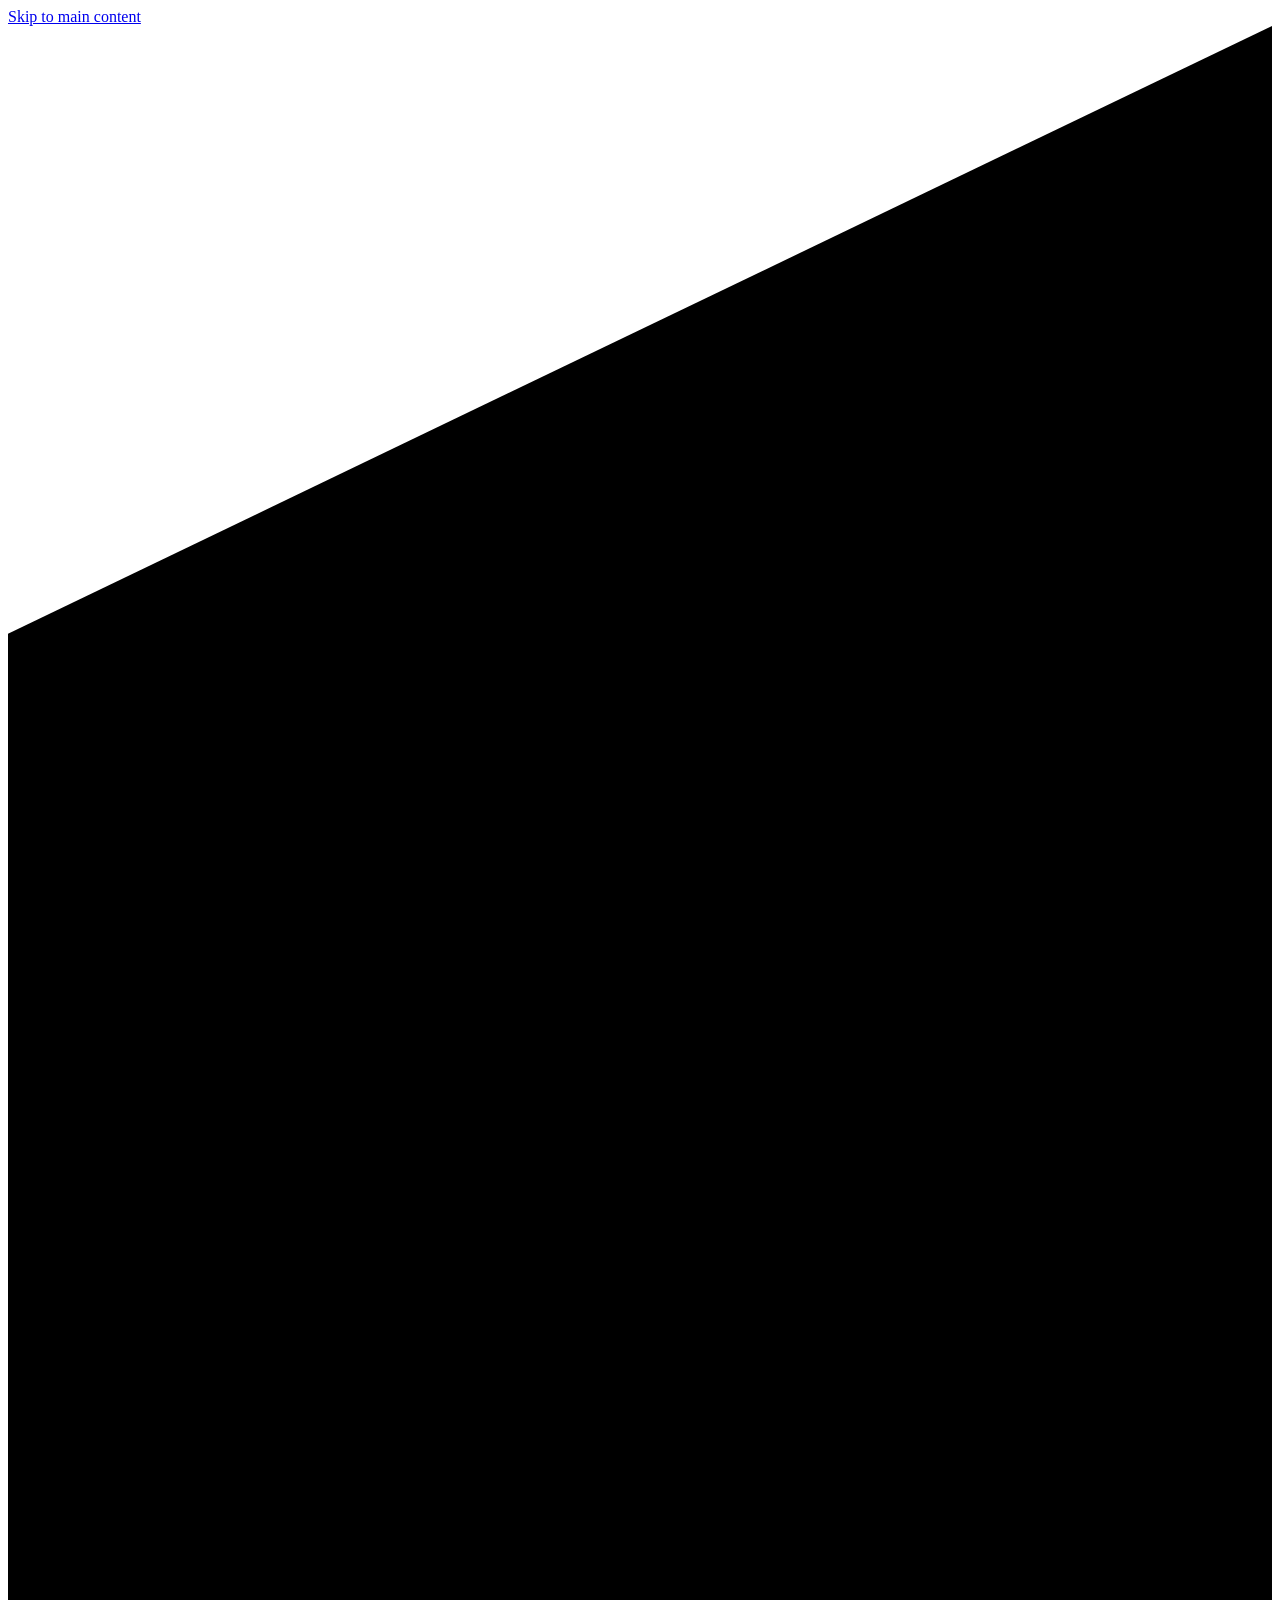
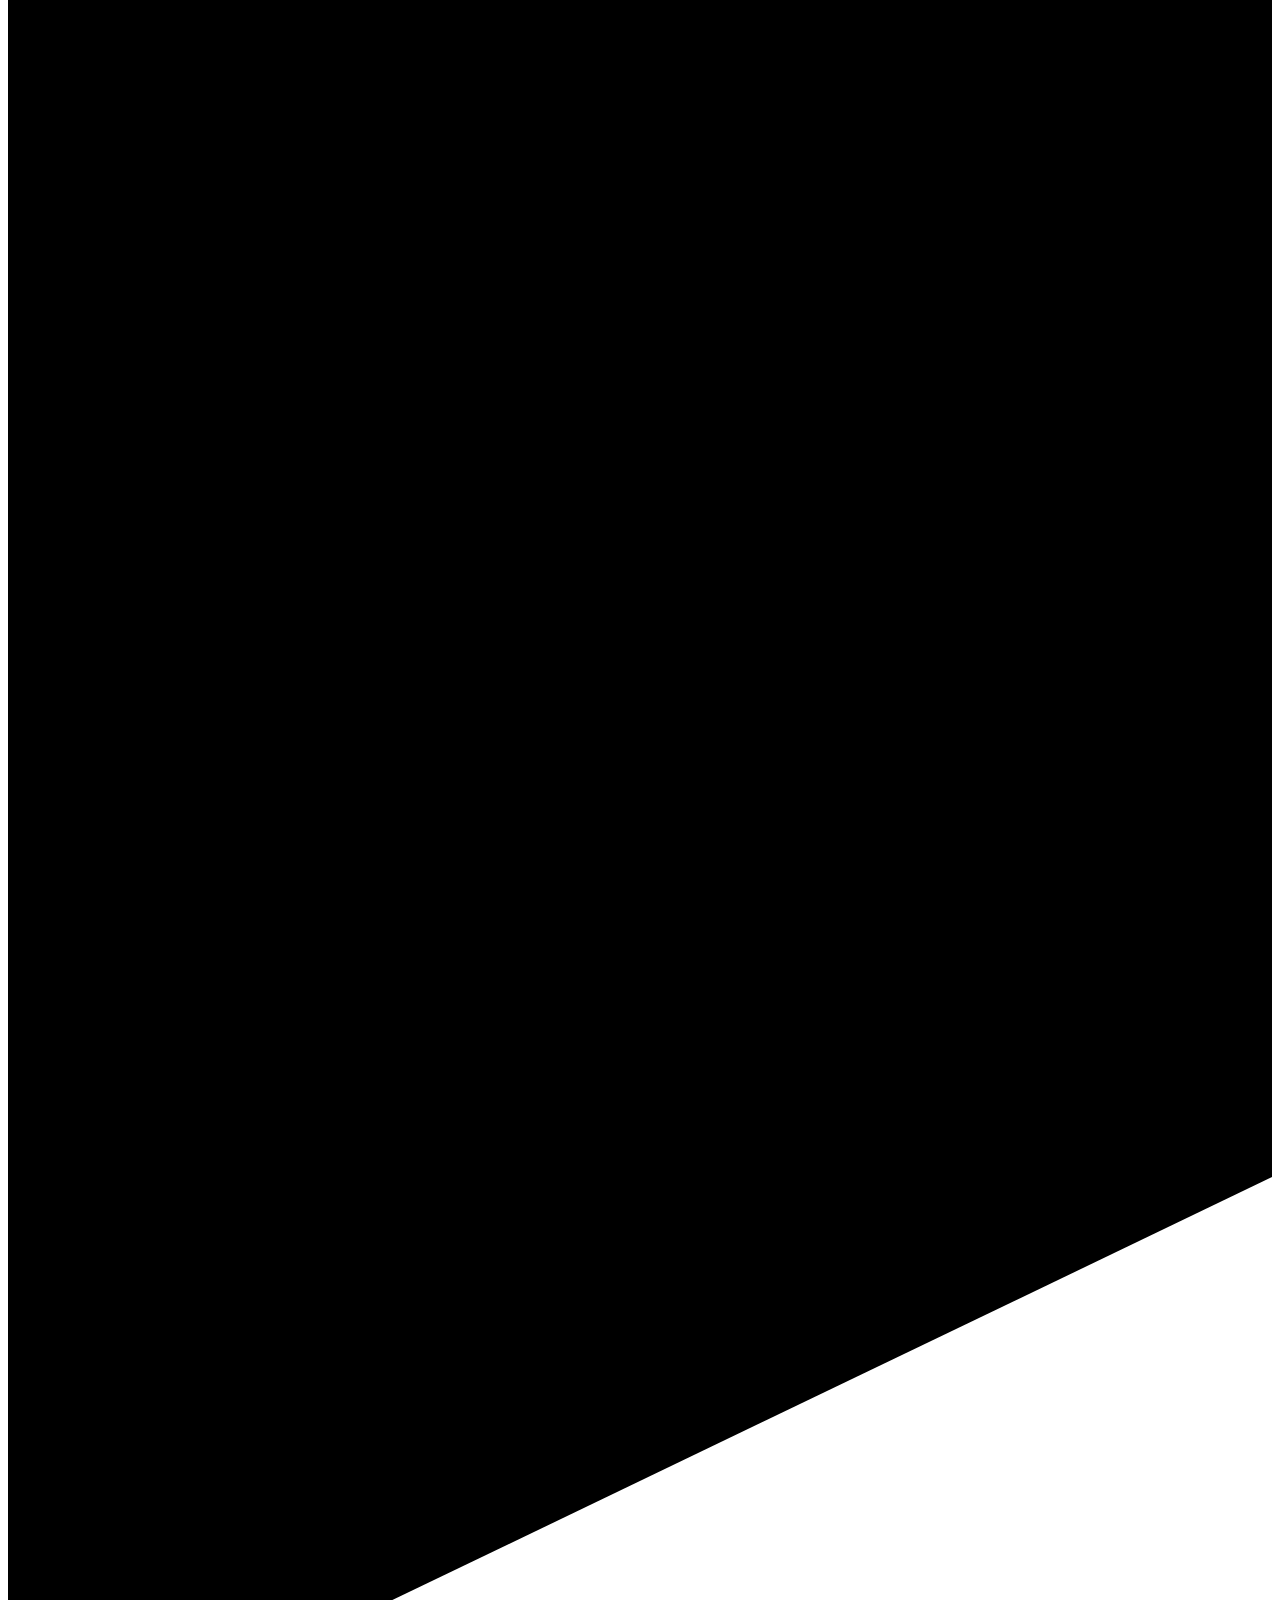
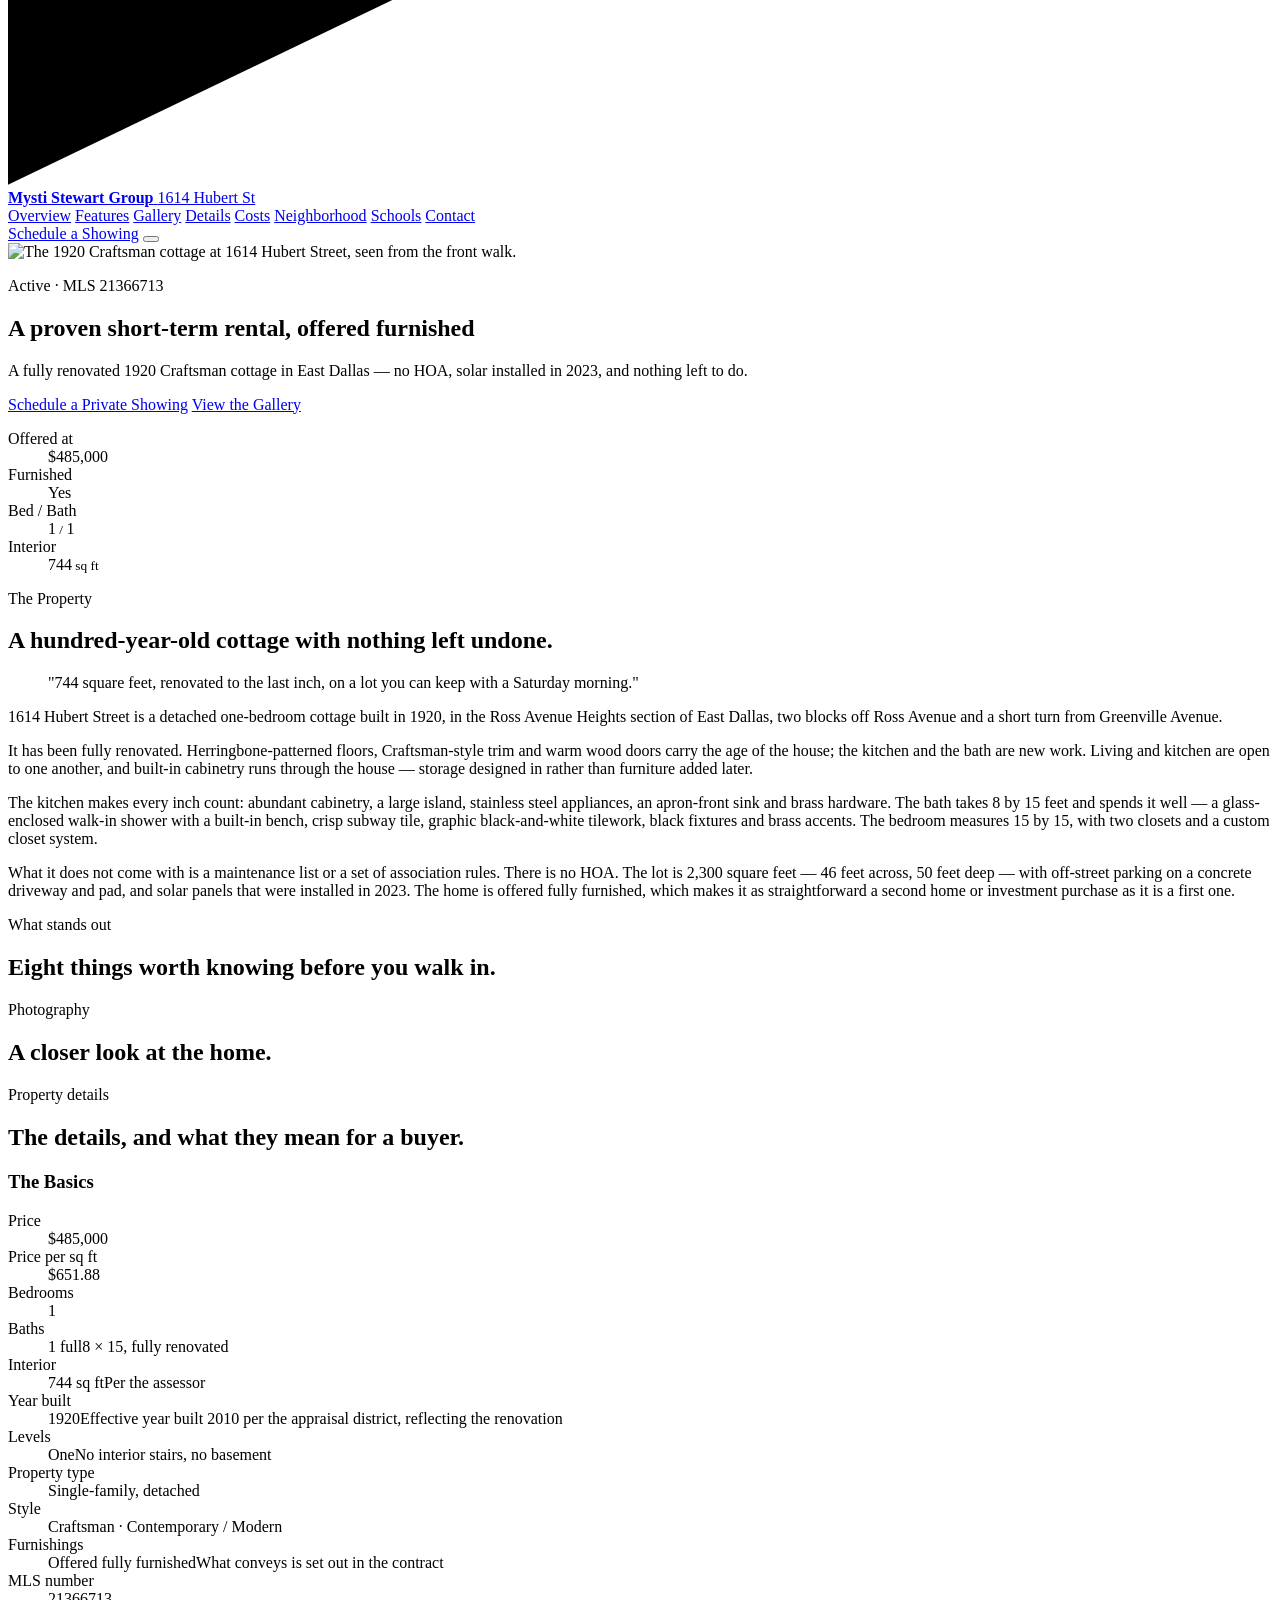
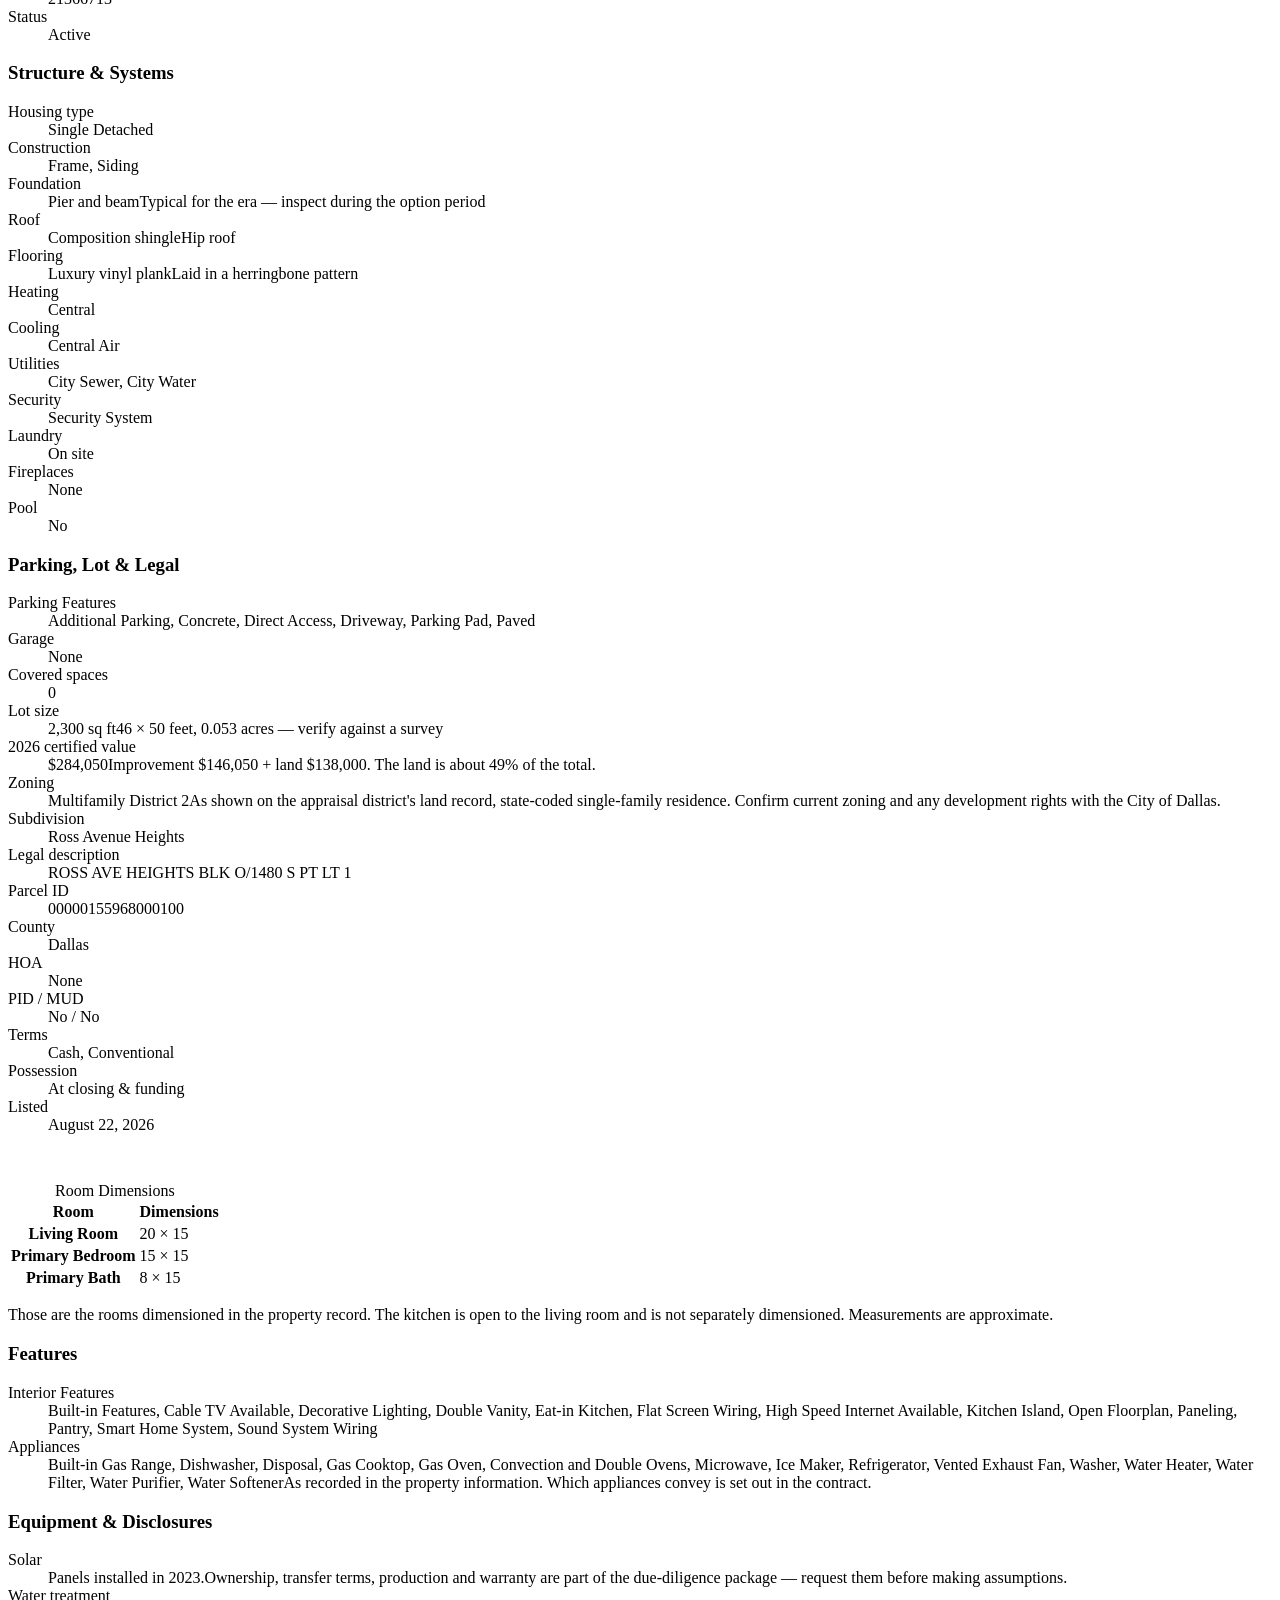
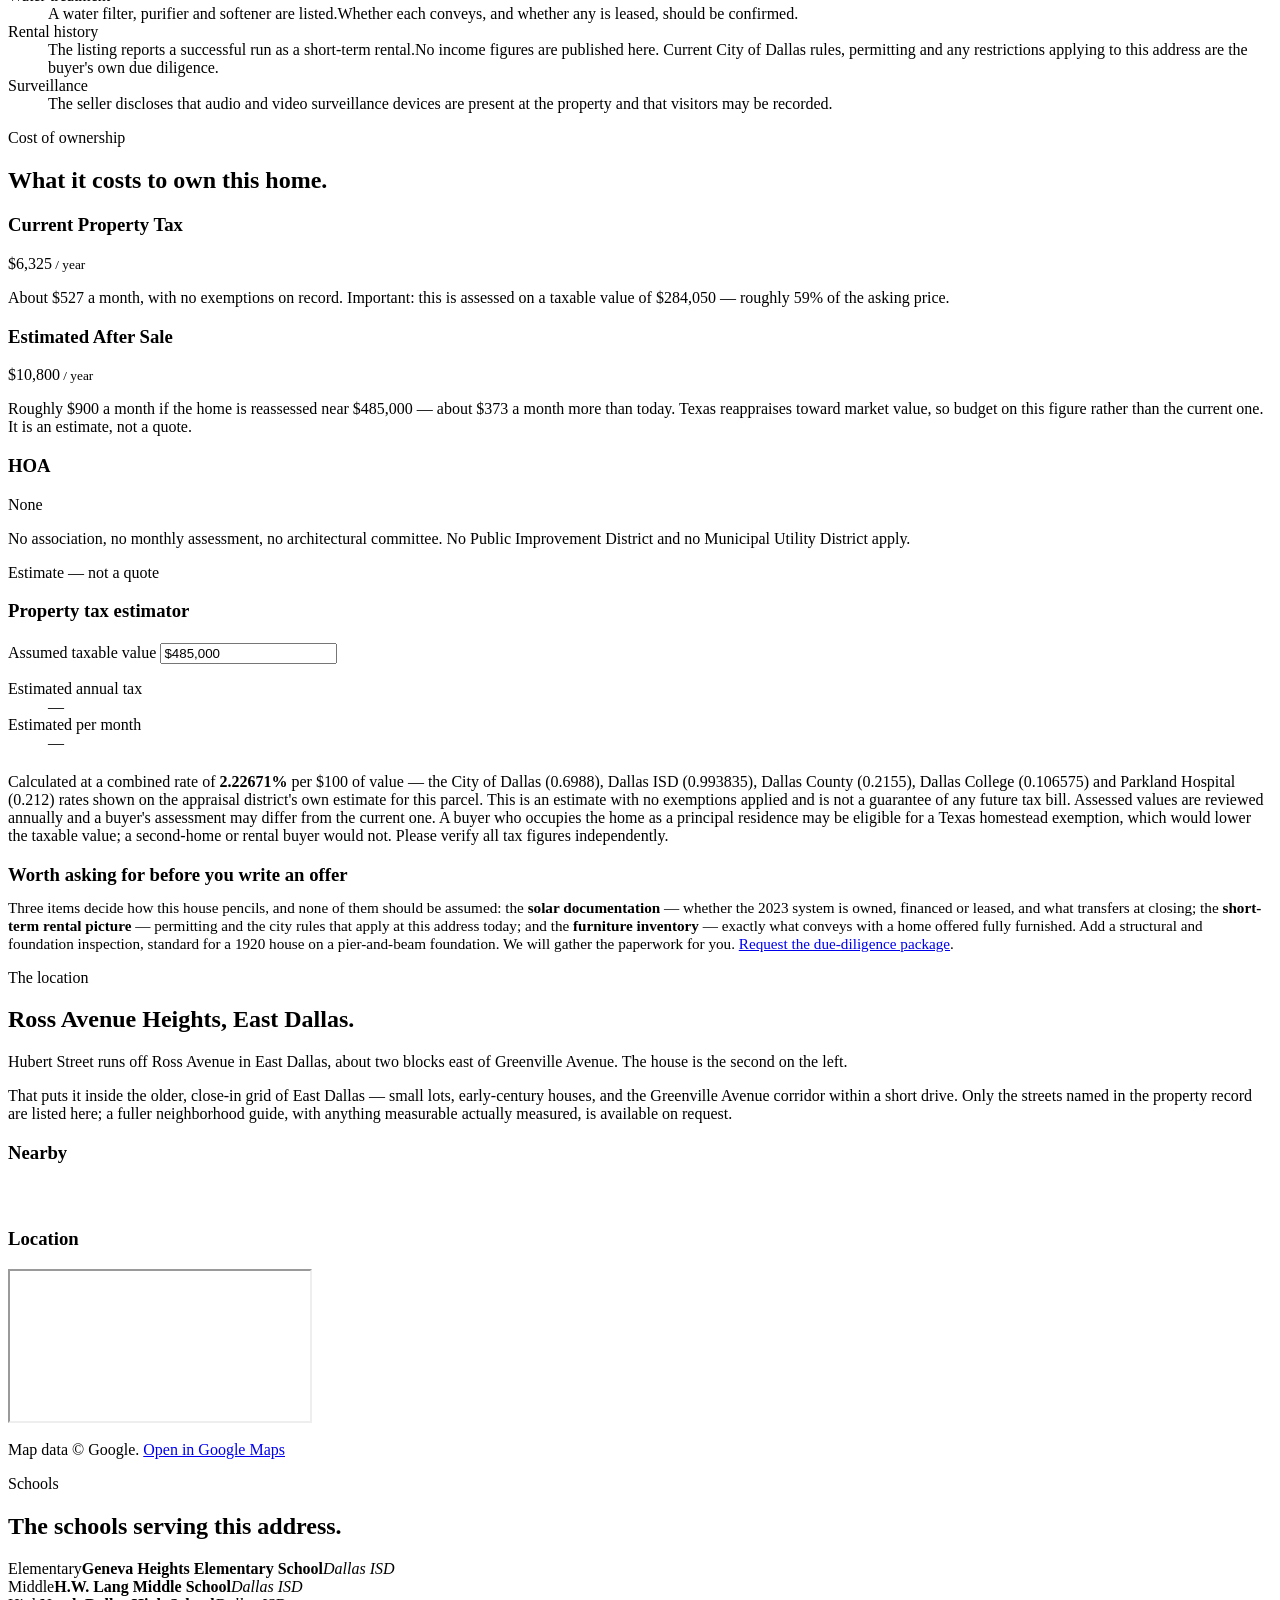
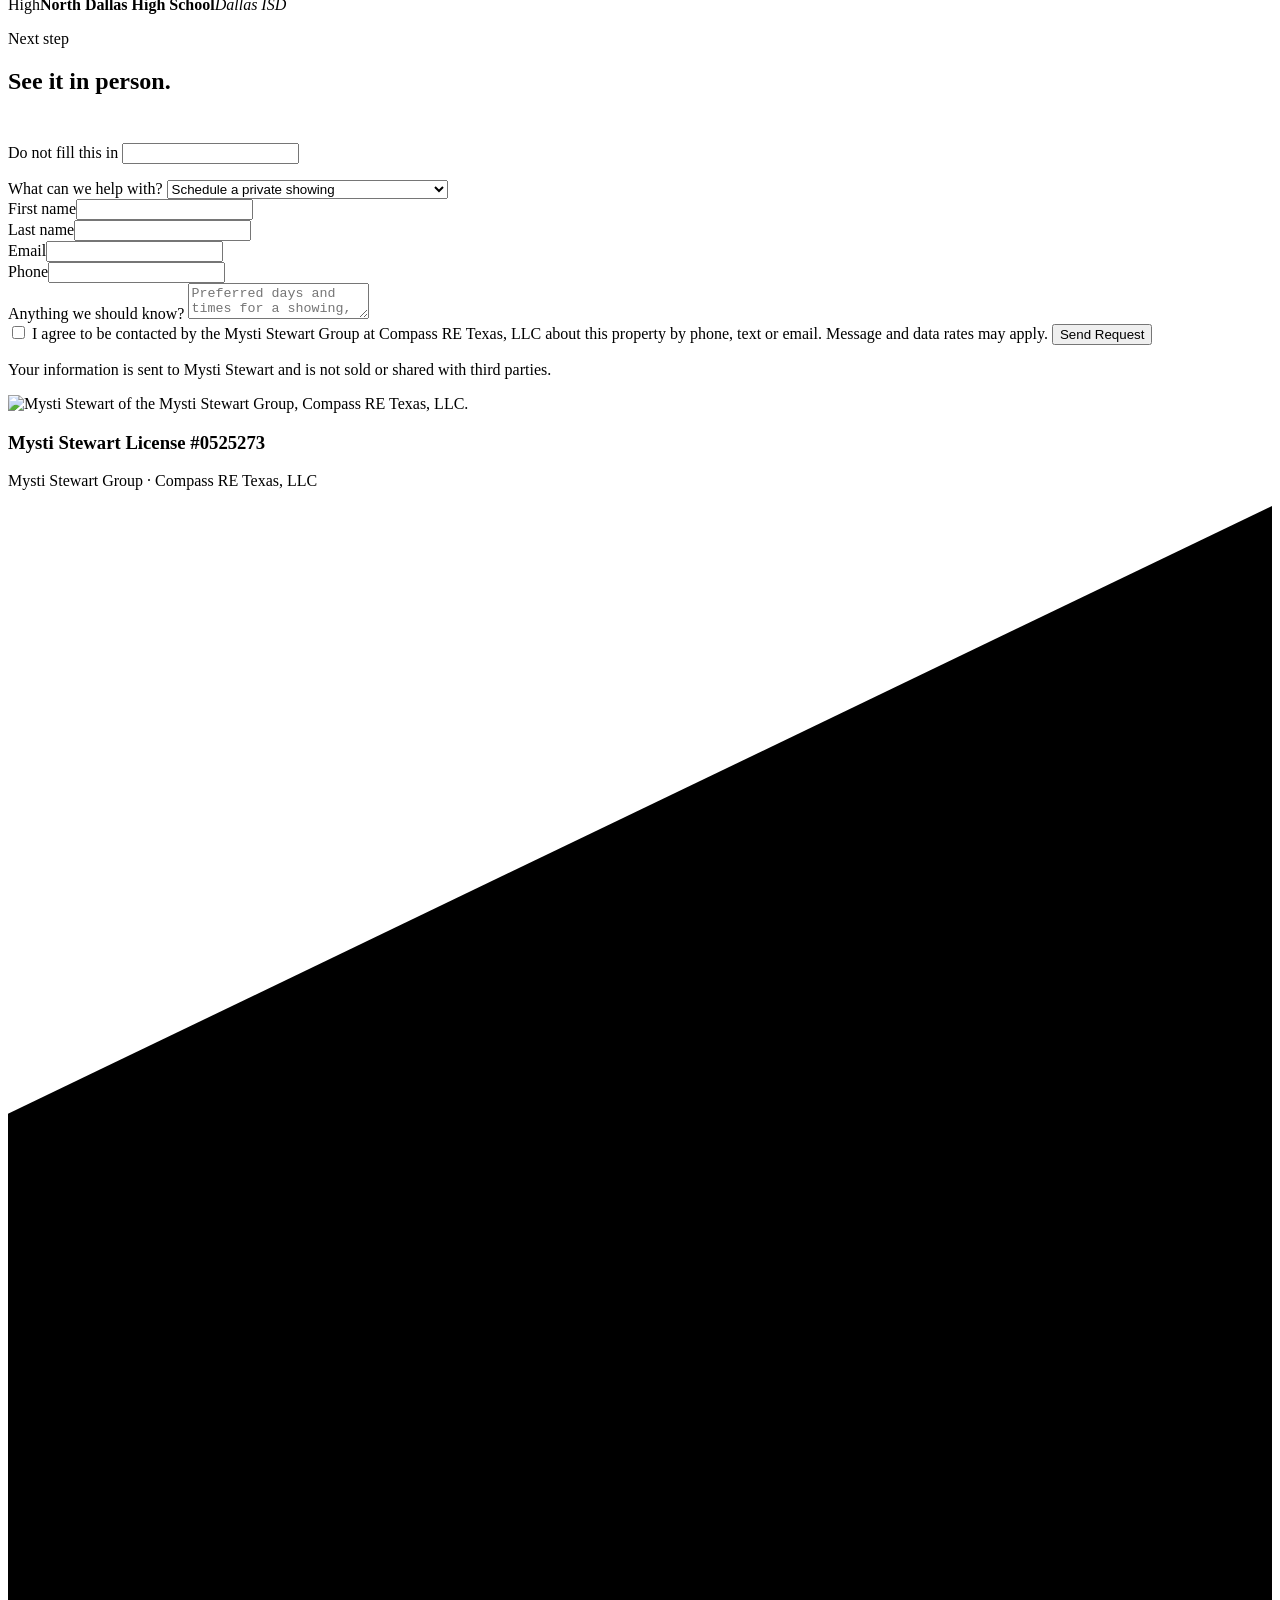
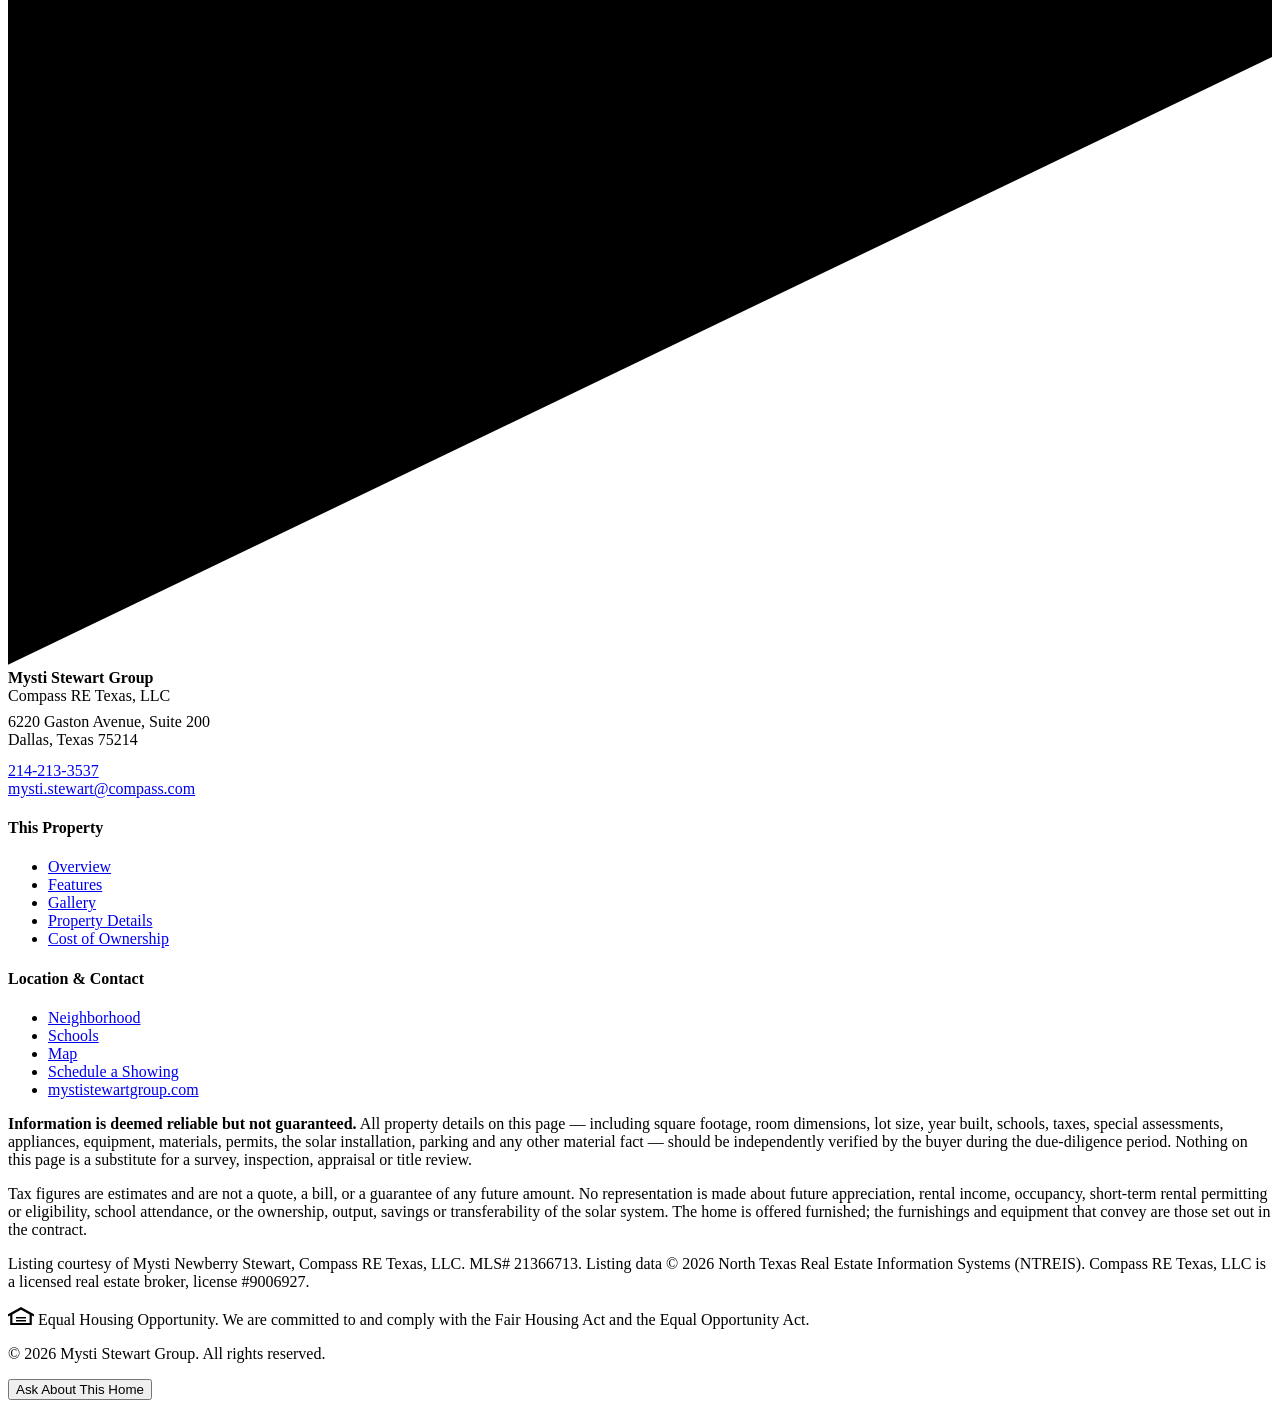
==== commit aea06de5: "Lead with the investment case in the hero and the page metadata Headline becomes "A proven short-ter" ====
--- a/public/index.html
+++ b/public/index.html
@@ -17,8 +17,8 @@
   gtag('config', 'G-QGLE2JPPNS');
 </script>
 
-<title>1614 Hubert Street | Renovated East Dallas Cottage for Sale | Mysti Stewart Group</title>
-<meta name="description" content="1614 Hubert Street, Dallas TX 75206 — a fully renovated 1920 Craftsman cottage in Ross Avenue Heights. One bedroom, one bath, 744 sq ft on a 2,300 sq ft lot, offered fully furnished with solar panels installed in 2023. No HOA. Offered at $485,000. MLS 21366713.">
+<title>1614 Hubert Street | Turnkey Furnished Investment, East Dallas | Mysti Stewart Group</title>
+<meta name="description" content="1614 Hubert Street, Dallas TX 75206 — a turnkey East Dallas investment: a fully renovated 1920 Craftsman cottage offered fully furnished, with a proven short-term rental history, solar installed in 2023 and no HOA. 744 sq ft on a 2,300 sq ft lot. $485,000. MLS 21366713.">
 <meta name="robots" content="index,follow,max-image-preview:large">
 <meta name="author" content="Mysti Stewart Group · Compass RE Texas, LLC">
 
@@ -27,16 +27,16 @@
 <meta property="og:type" content="website">
 <meta property="og:site_name" content="Mysti Stewart Group">
 <meta property="og:locale" content="en_US">
-<meta property="og:title" content="1614 Hubert Street — East Dallas">
-<meta property="og:description" content="A fully renovated 1920 Craftsman cottage in Ross Avenue Heights. 744 sq ft, one bedroom, offered fully furnished. No HOA. $485,000.">
+<meta property="og:title" content="1614 Hubert Street — A Turnkey, Furnished East Dallas Investment">
+<meta property="og:description" content="A proven short-term rental, offered fully furnished. Renovated 1920 cottage, solar since 2023, no HOA. $485,000.">
 <meta property="og:url" content="https://1614-hubert-st.netlify.app/">
 <meta property="og:image" content="https://1614-hubert-st.netlify.app/assets/img/og-card.jpg">
 <meta property="og:image:width" content="1200">
 <meta property="og:image:height" content="630">
 <meta property="og:image:alt" content="The 1920 Craftsman cottage at 1614 Hubert Street, Dallas.">
 <meta name="twitter:card" content="summary_large_image">
-<meta name="twitter:title" content="1614 Hubert Street — East Dallas">
-<meta name="twitter:description" content="Renovated 1920 cottage, 744 sq ft, one bedroom, fully furnished, solar installed 2023, no HOA. $485,000.">
+<meta name="twitter:title" content="1614 Hubert Street — A Turnkey, Furnished East Dallas Investment">
+<meta name="twitter:description" content="A proven short-term rental, offered fully furnished. Renovated 1920 cottage, solar since 2023, no HOA. $485,000.">
 <meta name="twitter:image" content="https://1614-hubert-st.netlify.app/assets/img/og-card.jpg">
 
 <meta name="theme-color" content="#245d61">
@@ -111,8 +111,8 @@
   <div class="hero__body">
     <div class="wrap">
       <p class="hero__kicker"><span class="pill"><i></i>Active · MLS 21366713</span></p>
-      <h1>Turnkey down to the furniture</h1>
-      <p class="hero__tag">A fully renovated 1920 Craftsman cottage in East Dallas &mdash; offered fully furnished, with a short-term rental history and no HOA.</p>
+      <h1>A proven short-term rental, offered furnished</h1>
+      <p class="hero__tag">A fully renovated 1920 Craftsman cottage in East Dallas &mdash; no HOA, solar installed in 2023, and nothing left to do.</p>
 
       <div class="hero__actions">
         <a class="btn btn--primary" href="#contact" data-track="cta_showing" data-loc="hero">Schedule a Private Showing</a>
@@ -559,7 +559,7 @@
       "@id": "https://1614-hubert-st.netlify.app/#listing",
       "url": "https://1614-hubert-st.netlify.app/",
       "name": "1614 Hubert Street, Dallas, TX 75206",
-      "description": "A fully renovated 1920 Craftsman cottage in Ross Avenue Heights, East Dallas. One bedroom, one full bath, 744 sq ft on a 2,300 sq ft lot, offered fully furnished, with solar panels installed in 2023, off-street driveway parking and no HOA.",
+      "description": "A turnkey East Dallas investment property: a fully renovated 1920 Craftsman cottage offered fully furnished, with a short-term rental history reported by the seller. One bedroom, one full bath, 744 sq ft on a 2,300 sq ft lot, solar panels installed in 2023, off-street driveway parking and no HOA.",
       "datePosted": "2026-08-22",
       "image": "https://1614-hubert-st.netlify.app/assets/img/og-card.jpg",
       "about": { "@id": "https://1614-hubert-st.netlify.app/#residence" },
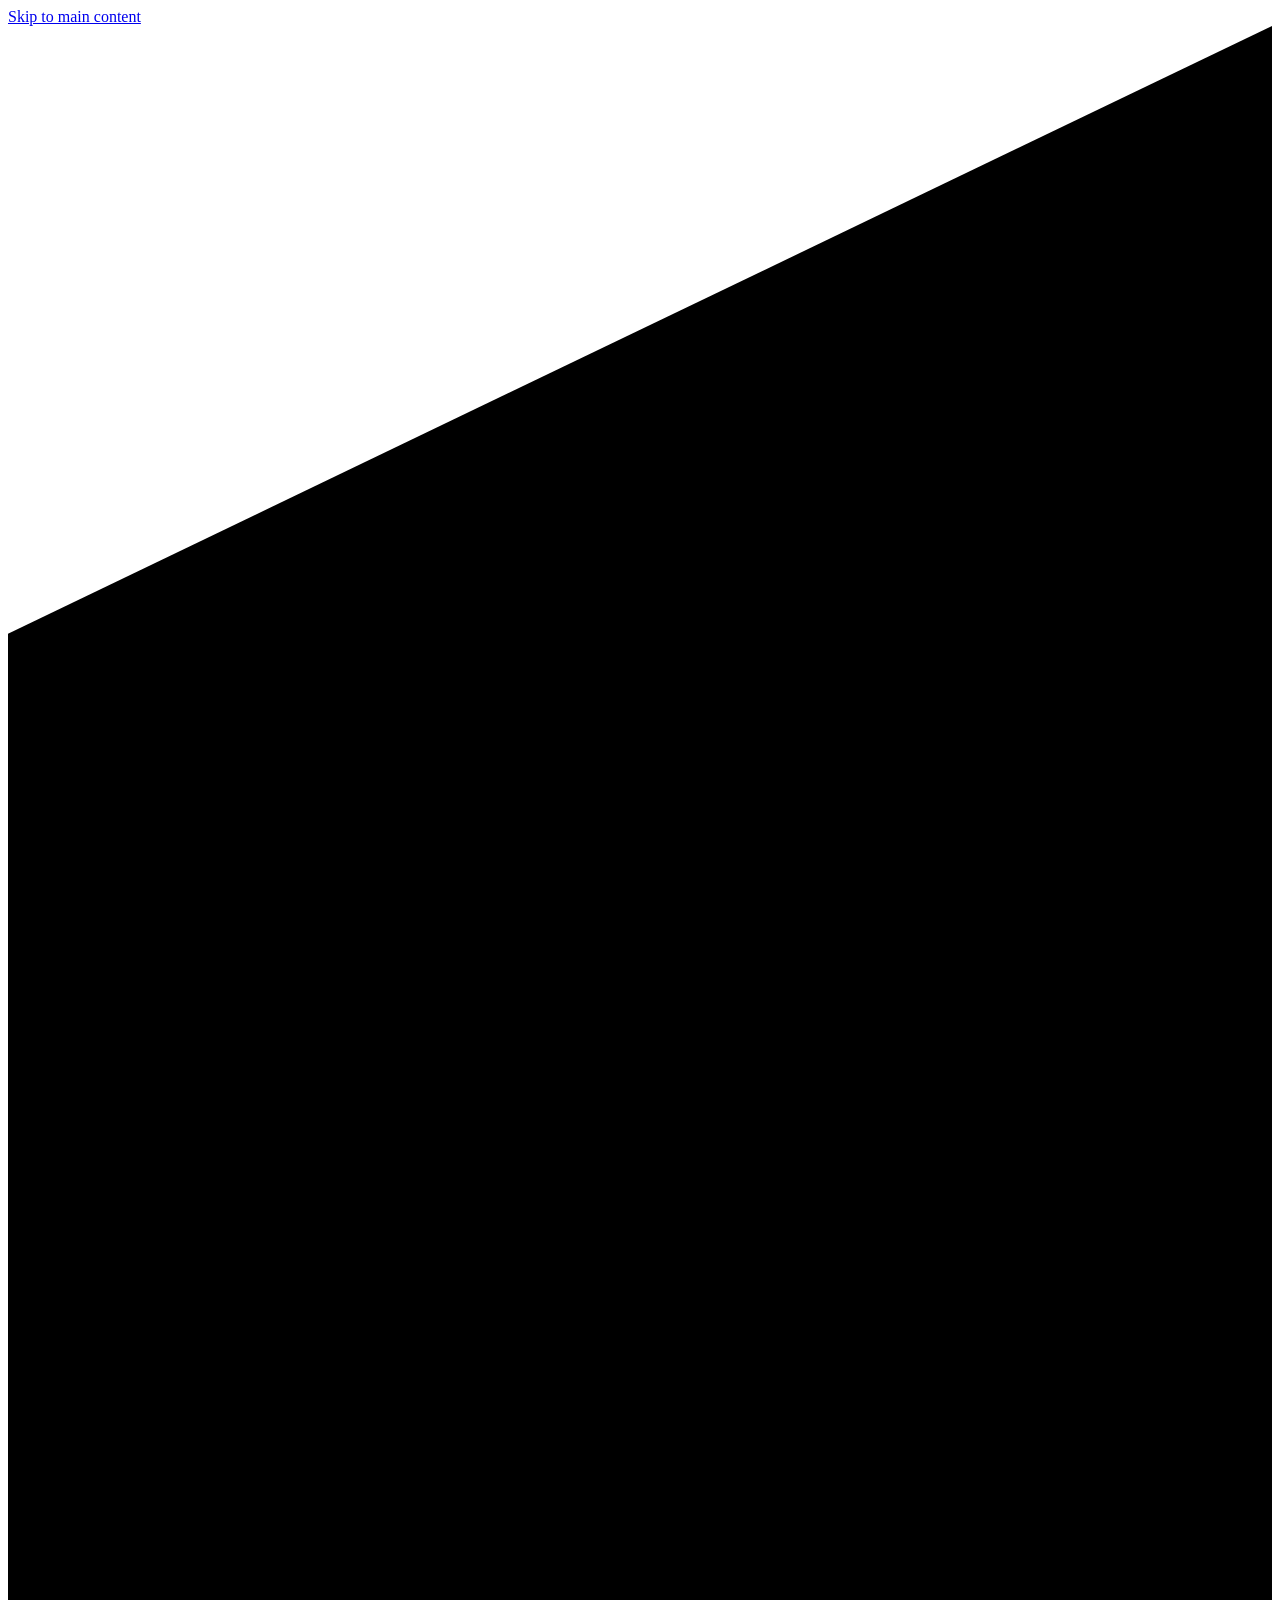
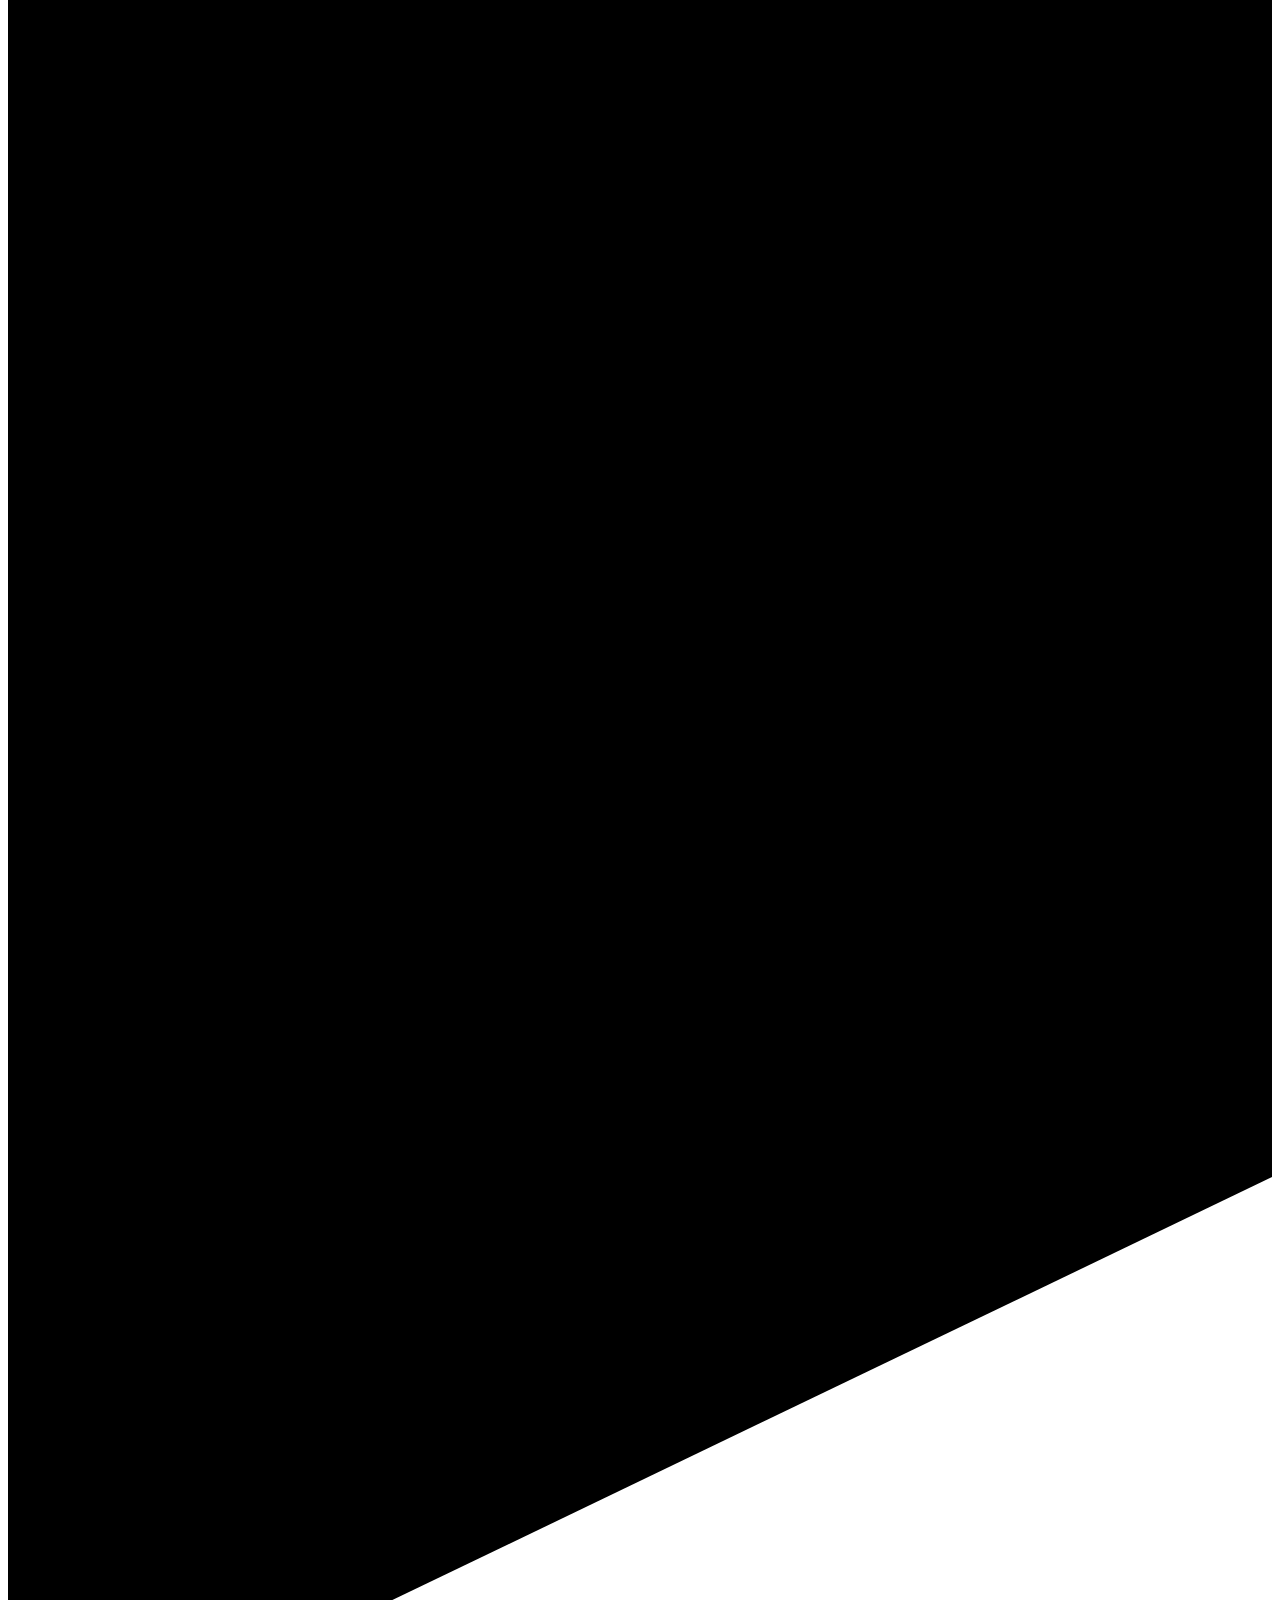
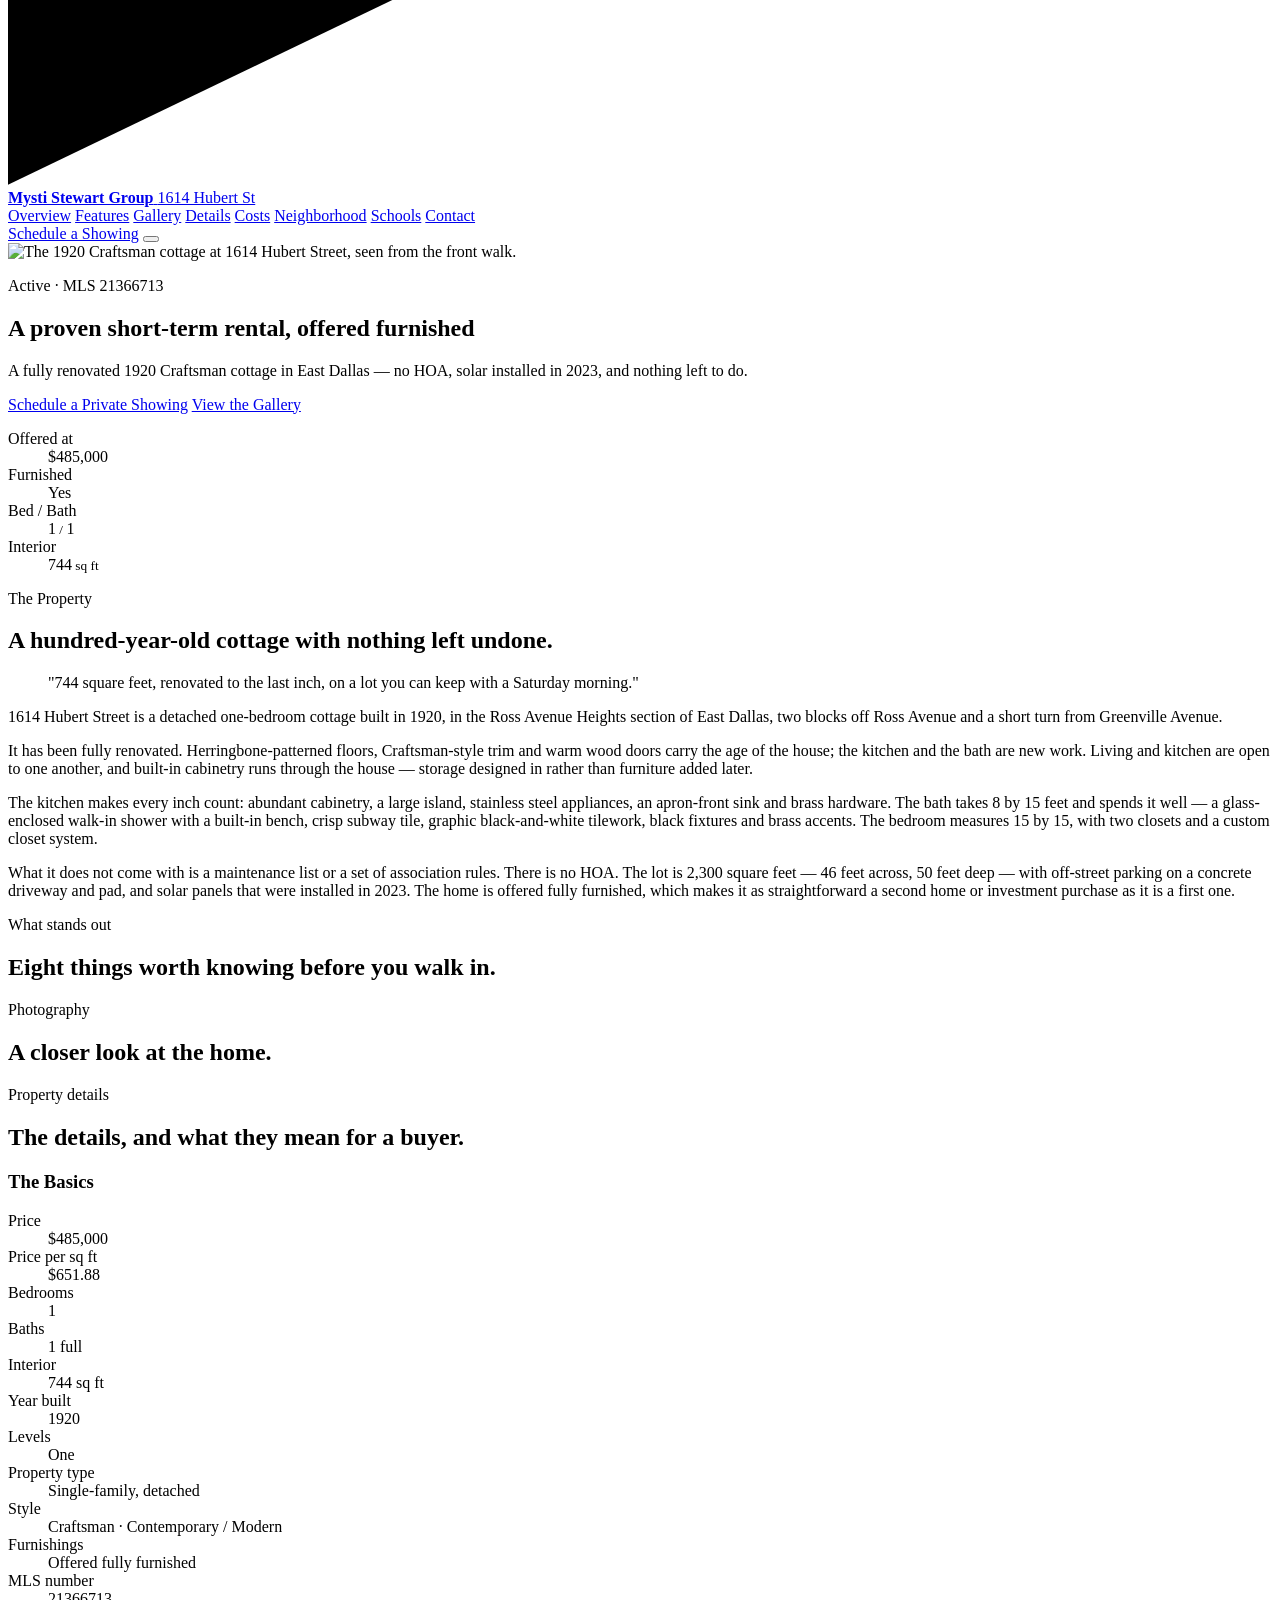
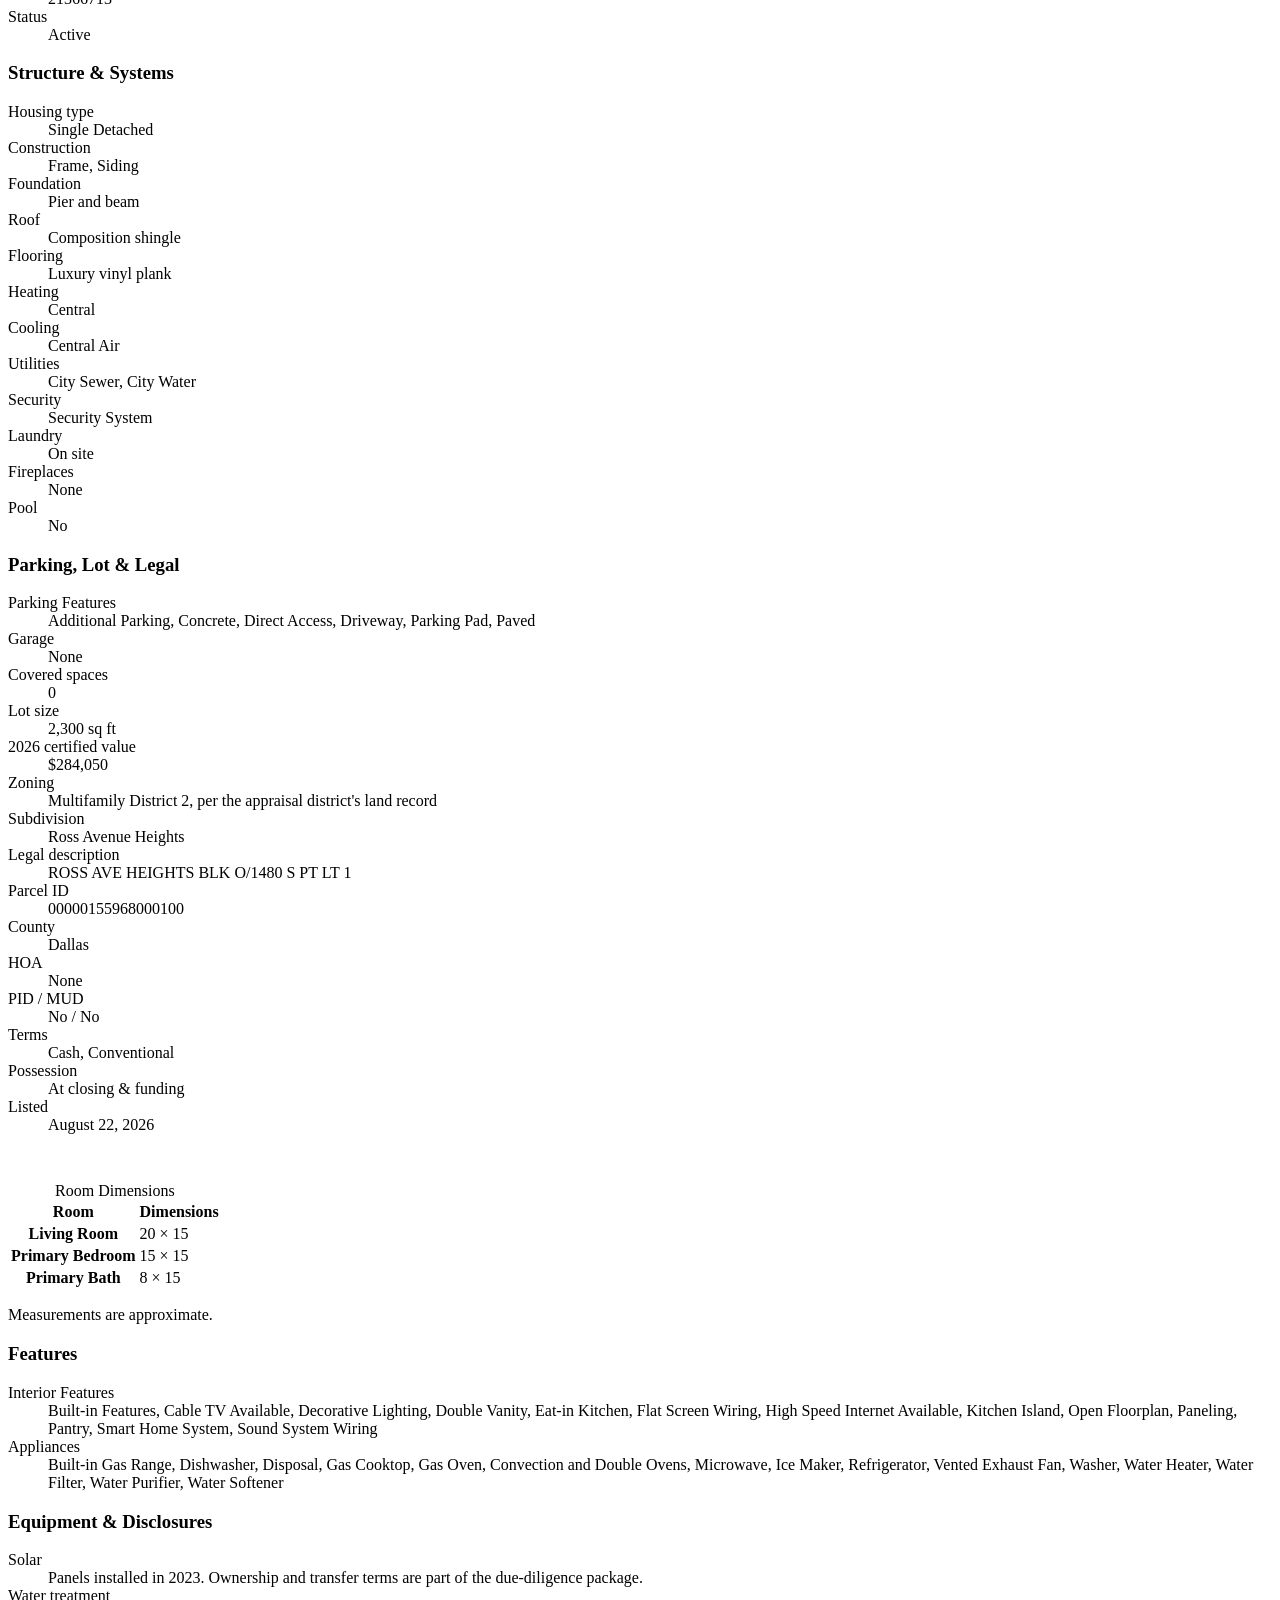
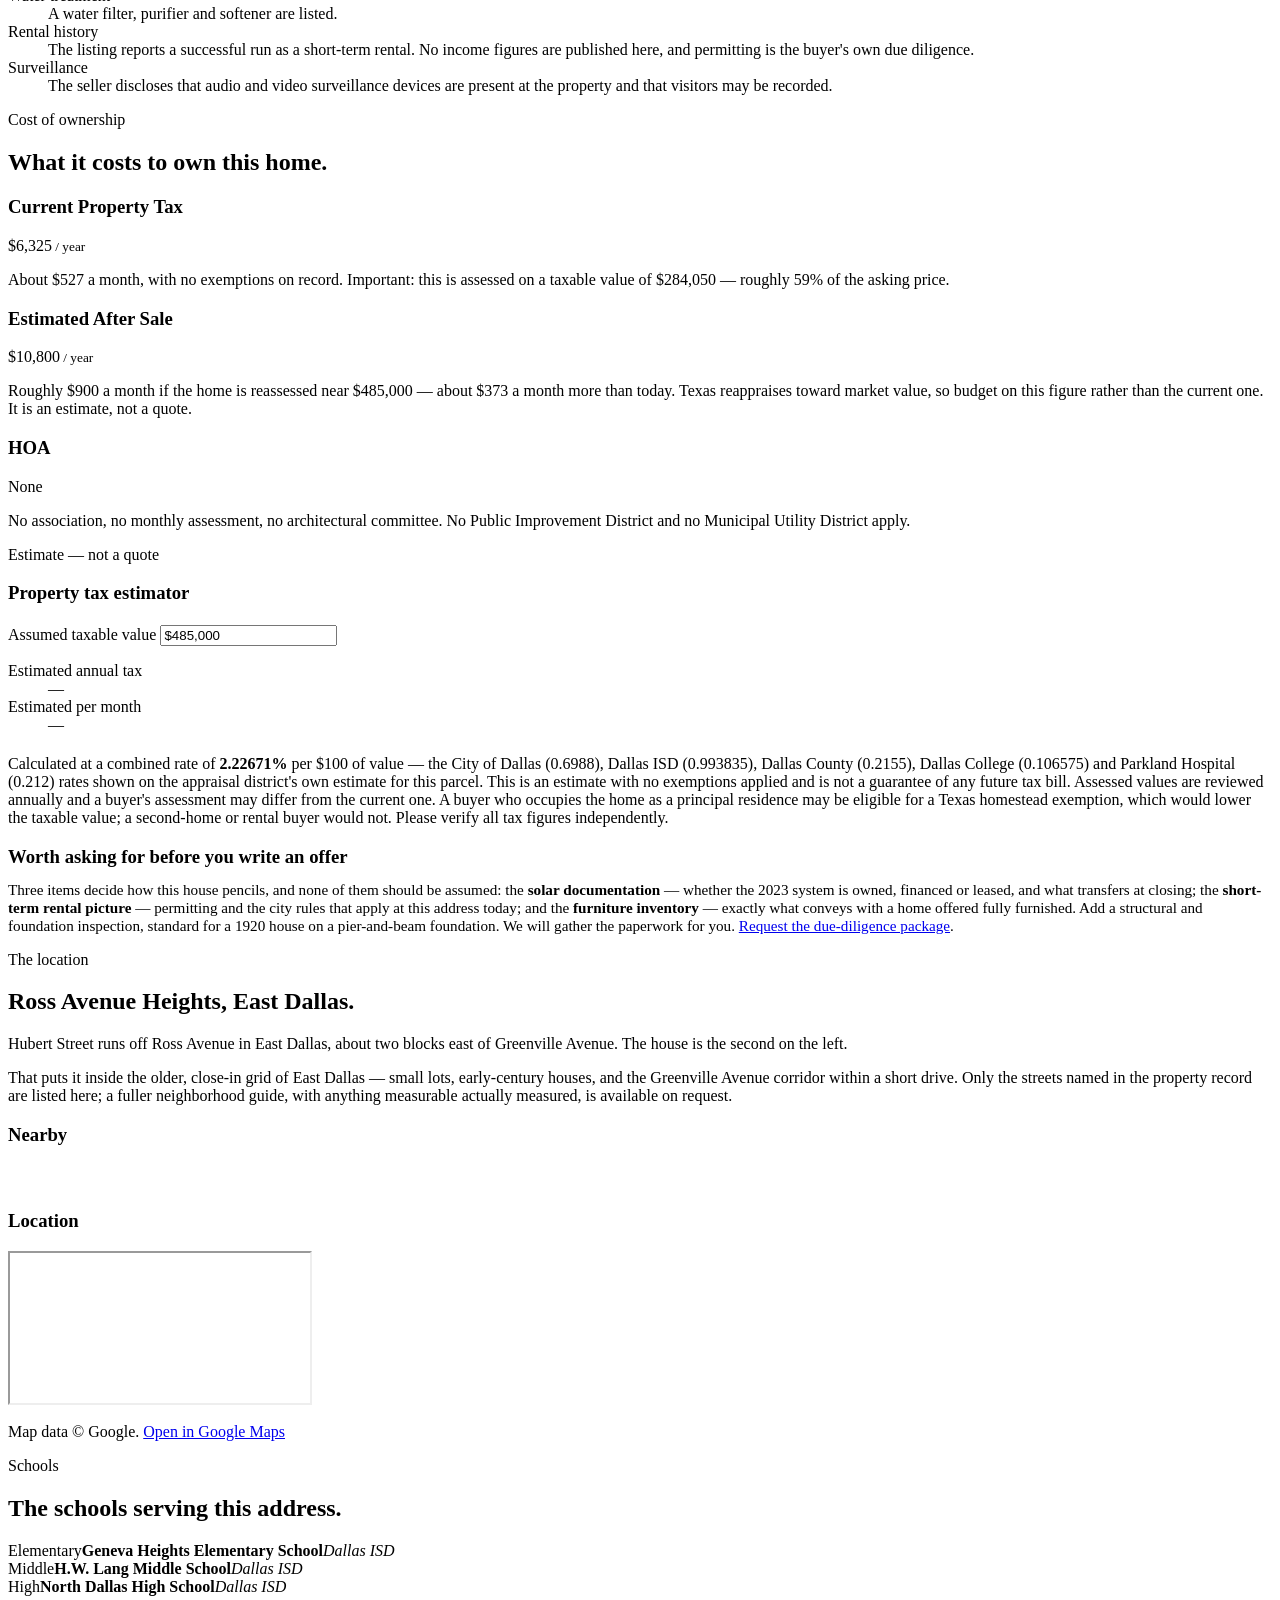
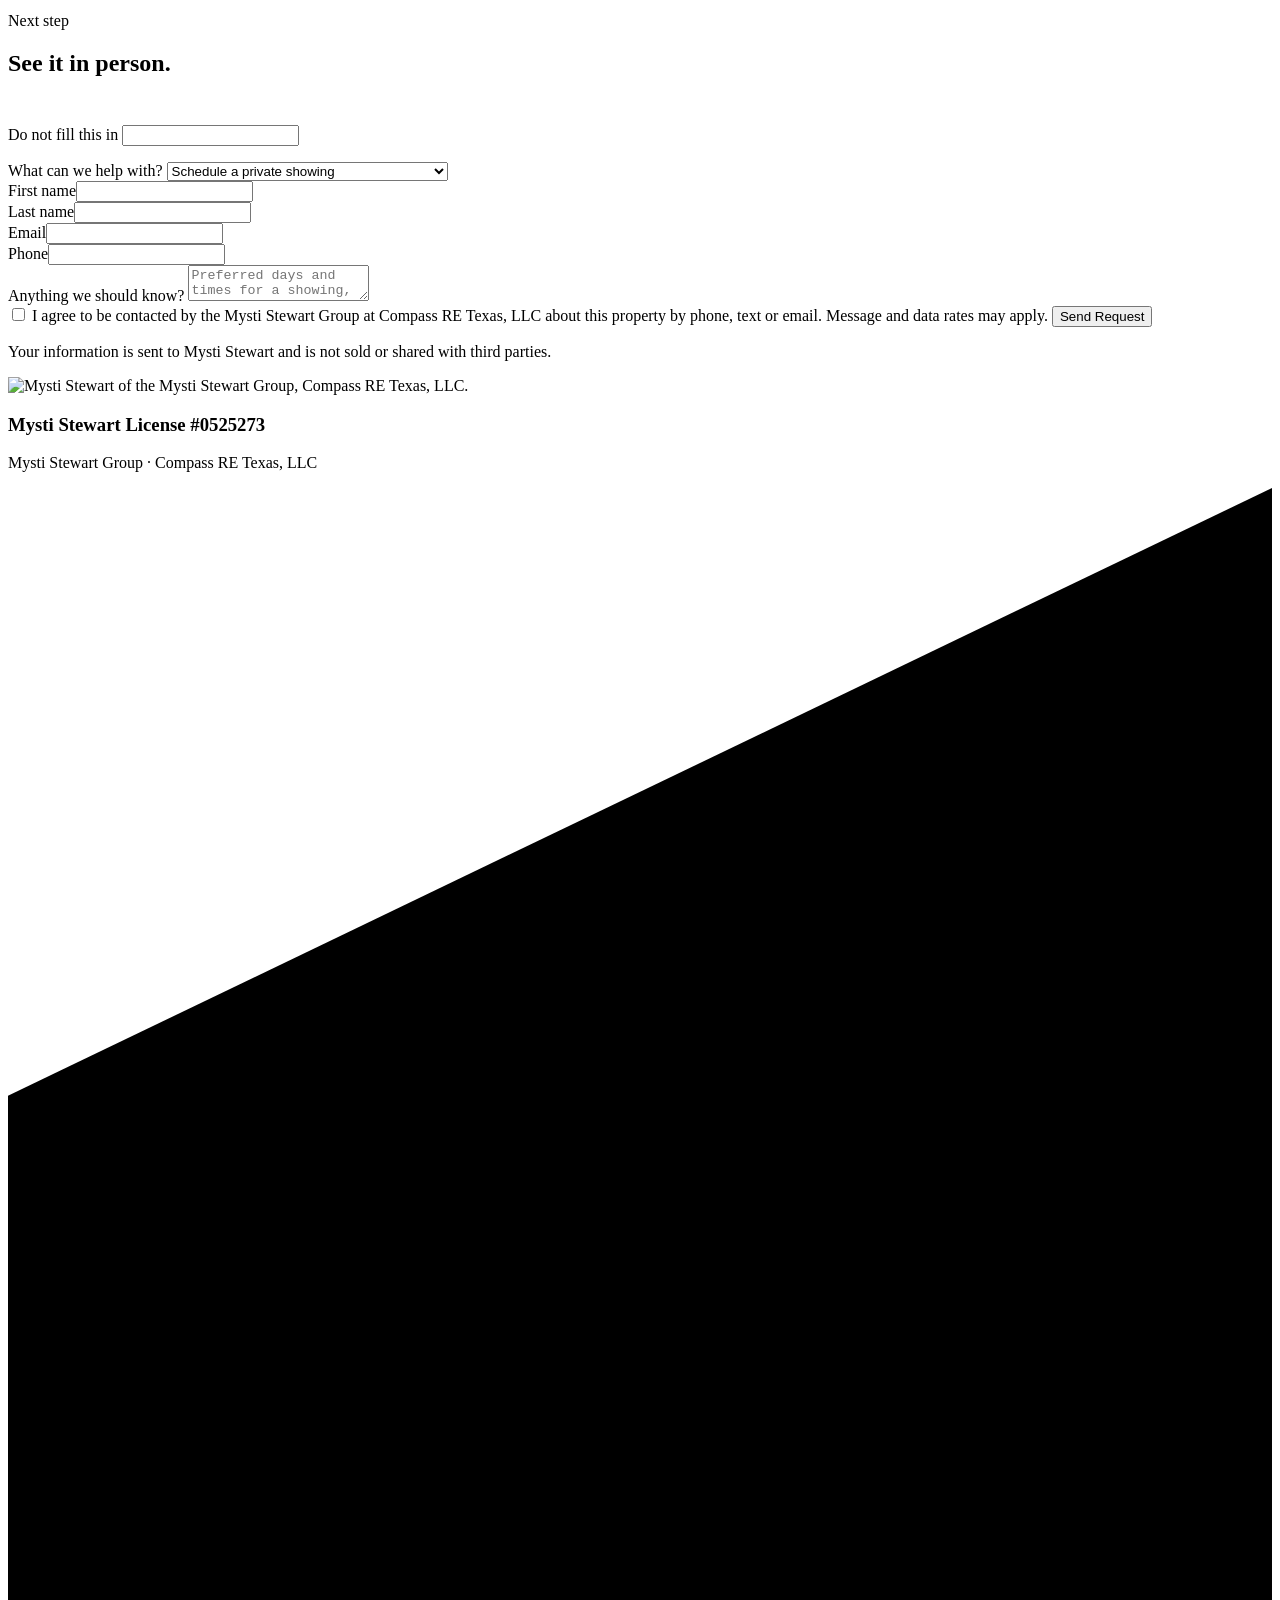
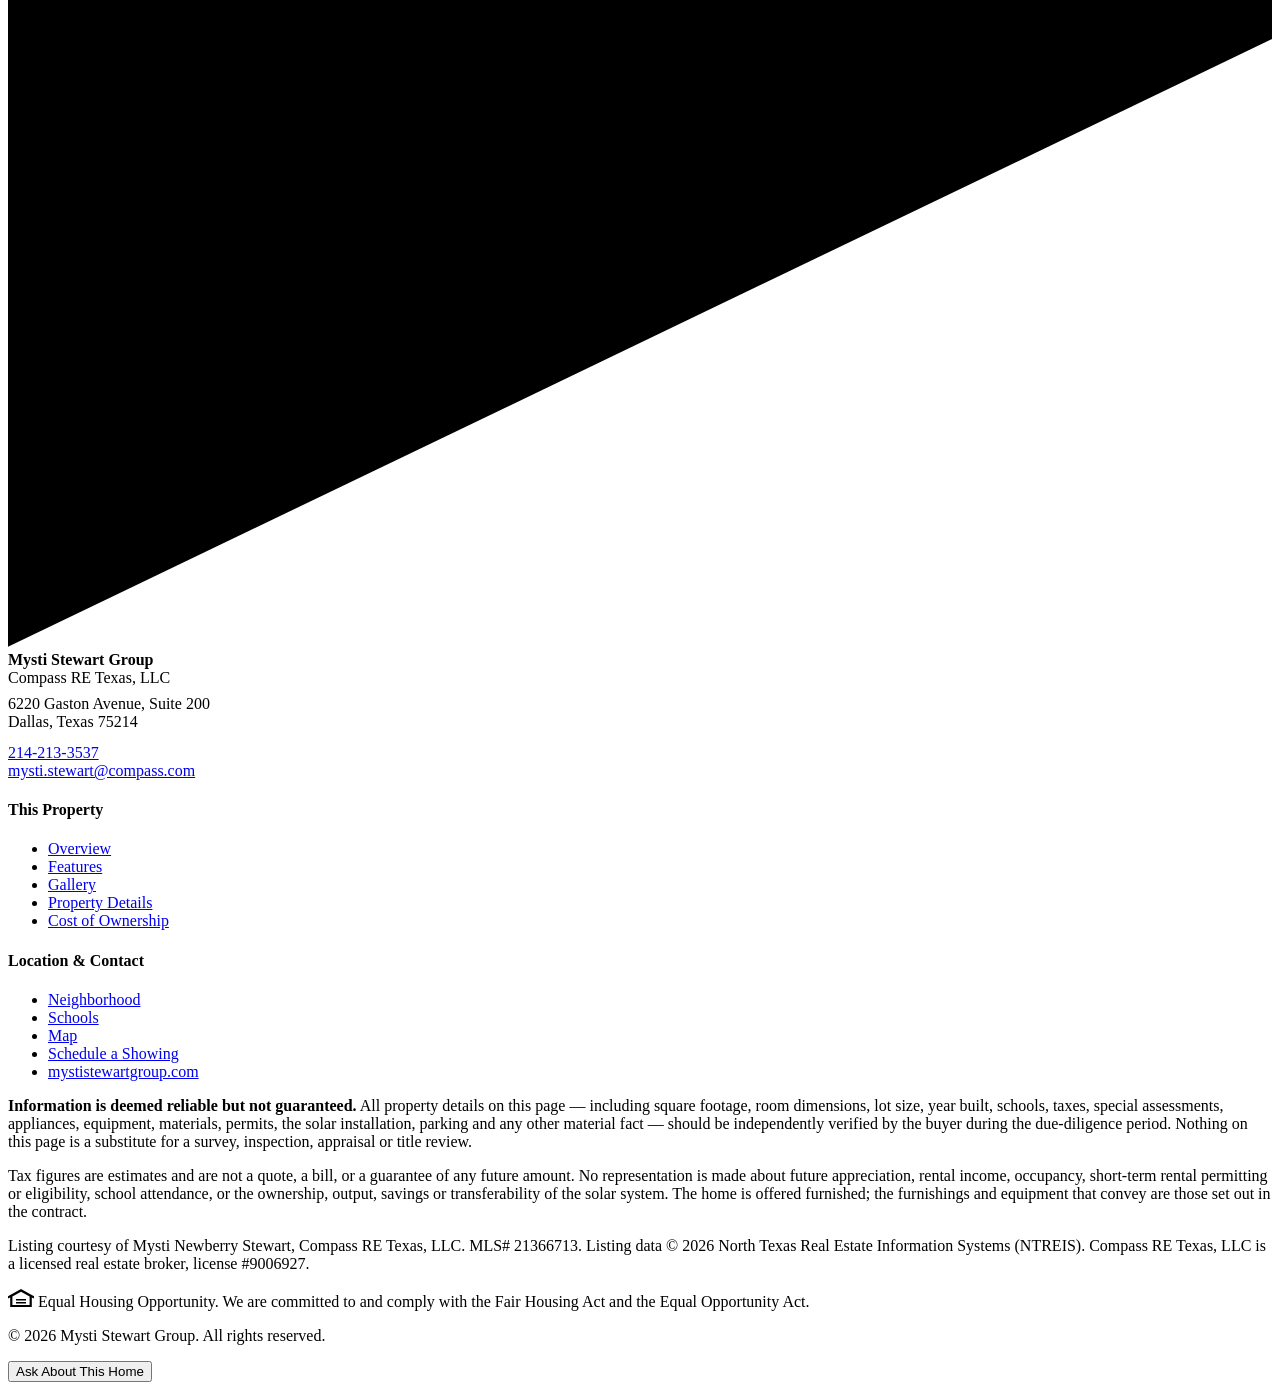
==== commit ac9043d9: "Strip the explanatory notes from the property detail tables All 15 note spans are gone. The tables n" ====
--- a/public/index.html
+++ b/public/index.html
@@ -204,13 +204,13 @@
           <div><dt>Price</dt><dd class="tnum">$485,000</dd></div>
           <div><dt>Price per sq ft</dt><dd class="tnum">$651.88</dd></div>
           <div><dt>Bedrooms</dt><dd>1</dd></div>
-          <div><dt>Baths</dt><dd>1 full<span class="note">8 × 15, fully renovated</span></dd></div>
-          <div><dt>Interior</dt><dd class="tnum">744 sq ft<span class="note">Per the assessor</span></dd></div>
-          <div><dt>Year built</dt><dd class="tnum">1920<span class="note">Effective year built 2010 per the appraisal district, reflecting the renovation</span></dd></div>
-          <div><dt>Levels</dt><dd>One<span class="note">No interior stairs, no basement</span></dd></div>
+          <div><dt>Baths</dt><dd>1 full</dd></div>
+          <div><dt>Interior</dt><dd class="tnum">744 sq ft</dd></div>
+          <div><dt>Year built</dt><dd class="tnum">1920</dd></div>
+          <div><dt>Levels</dt><dd>One</dd></div>
           <div><dt>Property type</dt><dd>Single-family, detached</dd></div>
           <div><dt>Style</dt><dd>Craftsman · Contemporary / Modern</dd></div>
-          <div><dt>Furnishings</dt><dd>Offered fully furnished<span class="note">What conveys is set out in the contract</span></dd></div>
+          <div><dt>Furnishings</dt><dd>Offered fully furnished</dd></div>
           <div><dt>MLS number</dt><dd class="tnum">21366713</dd></div>
           <div><dt>Status</dt><dd>Active</dd></div>
         </dl>
@@ -221,9 +221,9 @@
         <dl>
           <div><dt>Housing type</dt><dd>Single Detached</dd></div>
           <div><dt>Construction</dt><dd>Frame, Siding</dd></div>
-          <div><dt>Foundation</dt><dd>Pier and beam<span class="note">Typical for the era — inspect during the option period</span></dd></div>
-          <div><dt>Roof</dt><dd>Composition shingle<span class="note">Hip roof</span></dd></div>
-          <div><dt>Flooring</dt><dd>Luxury vinyl plank<span class="note">Laid in a herringbone pattern</span></dd></div>
+          <div><dt>Foundation</dt><dd>Pier and beam</dd></div>
+          <div><dt>Roof</dt><dd>Composition shingle</dd></div>
+          <div><dt>Flooring</dt><dd>Luxury vinyl plank</dd></div>
           <div><dt>Heating</dt><dd>Central</dd></div>
           <div><dt>Cooling</dt><dd>Central Air</dd></div>
           <div><dt>Utilities</dt><dd>City Sewer, City Water</dd></div>
@@ -240,9 +240,9 @@
           <div class="stack"><dt>Parking Features</dt><dd>Additional Parking, Concrete, Direct Access, Driveway, Parking Pad, Paved</dd></div>
           <div><dt>Garage</dt><dd>None</dd></div>
           <div><dt>Covered spaces</dt><dd class="tnum">0</dd></div>
-          <div><dt>Lot size</dt><dd class="tnum">2,300 sq ft<span class="note">46 × 50 feet, 0.053 acres — verify against a survey</span></dd></div>
-          <div class="stack"><dt>2026 certified value</dt><dd>$284,050<span class="note">Improvement $146,050 + land $138,000. The land is about 49% of the total.</span></dd></div>
-          <div class="stack"><dt>Zoning</dt><dd>Multifamily District 2<span class="note">As shown on the appraisal district's land record, state-coded single-family residence. Confirm current zoning and any development rights with the City of Dallas.</span></dd></div>
+          <div><dt>Lot size</dt><dd class="tnum">2,300 sq ft</dd></div>
+          <div class="stack"><dt>2026 certified value</dt><dd>$284,050</dd></div>
+          <div class="stack"><dt>Zoning</dt><dd>Multifamily District 2, per the appraisal district's land record</dd></div>
           <div><dt>Subdivision</dt><dd>Ross Avenue Heights</dd></div>
           <div class="stack"><dt>Legal description</dt><dd>ROSS AVE HEIGHTS BLK O/1480 S PT LT 1</dd></div>
           <div><dt>Parcel ID</dt><dd class="tnum">00000155968000100</dd></div>
@@ -269,23 +269,23 @@
             </tbody>
           </table>
         </div>
-        <p class="fine" style="margin-top:1rem">Those are the rooms dimensioned in the property record. The kitchen is open to the living room and is not separately dimensioned. Measurements are approximate.</p>
+        <p class="fine" style="margin-top:1rem">Measurements are approximate.</p>
       </div>
 
       <div class="spec">
         <h3>Features</h3>
         <dl>
           <div class="stack"><dt>Interior Features</dt><dd>Built-in Features, Cable TV Available, Decorative Lighting, Double Vanity, Eat-in Kitchen, Flat Screen Wiring, High Speed Internet Available, Kitchen Island, Open Floorplan, Paneling, Pantry, Smart Home System, Sound System Wiring</dd></div>
-          <div class="stack"><dt>Appliances</dt><dd>Built-in Gas Range, Dishwasher, Disposal, Gas Cooktop, Gas Oven, Convection and Double Ovens, Microwave, Ice Maker, Refrigerator, Vented Exhaust Fan, Washer, Water Heater, Water Filter, Water Purifier, Water Softener<span class="note">As recorded in the property information. Which appliances convey is set out in the contract.</span></dd></div>
+          <div class="stack"><dt>Appliances</dt><dd>Built-in Gas Range, Dishwasher, Disposal, Gas Cooktop, Gas Oven, Convection and Double Ovens, Microwave, Ice Maker, Refrigerator, Vented Exhaust Fan, Washer, Water Heater, Water Filter, Water Purifier, Water Softener</dd></div>
         </dl>
       </div>
 
       <div class="spec">
         <h3>Equipment &amp; Disclosures</h3>
         <dl>
-          <div class="stack"><dt>Solar</dt><dd>Panels installed in 2023.<span class="note">Ownership, transfer terms, production and warranty are part of the due-diligence package — request them before making assumptions.</span></dd></div>
-          <div class="stack"><dt>Water treatment</dt><dd>A water filter, purifier and softener are listed.<span class="note">Whether each conveys, and whether any is leased, should be confirmed.</span></dd></div>
-          <div class="stack"><dt>Rental history</dt><dd>The listing reports a successful run as a short-term rental.<span class="note">No income figures are published here. Current City of Dallas rules, permitting and any restrictions applying to this address are the buyer's own due diligence.</span></dd></div>
+          <div class="stack"><dt>Solar</dt><dd>Panels installed in 2023. Ownership and transfer terms are part of the due-diligence package.</dd></div>
+          <div class="stack"><dt>Water treatment</dt><dd>A water filter, purifier and softener are listed.</dd></div>
+          <div class="stack"><dt>Rental history</dt><dd>The listing reports a successful run as a short-term rental. No income figures are published here, and permitting is the buyer's own due diligence.</dd></div>
           <div class="stack"><dt>Surveillance</dt><dd>The seller discloses that audio and video surveillance devices are present at the property and that visitors may be recorded.</dd></div>
         </dl>
       </div>
